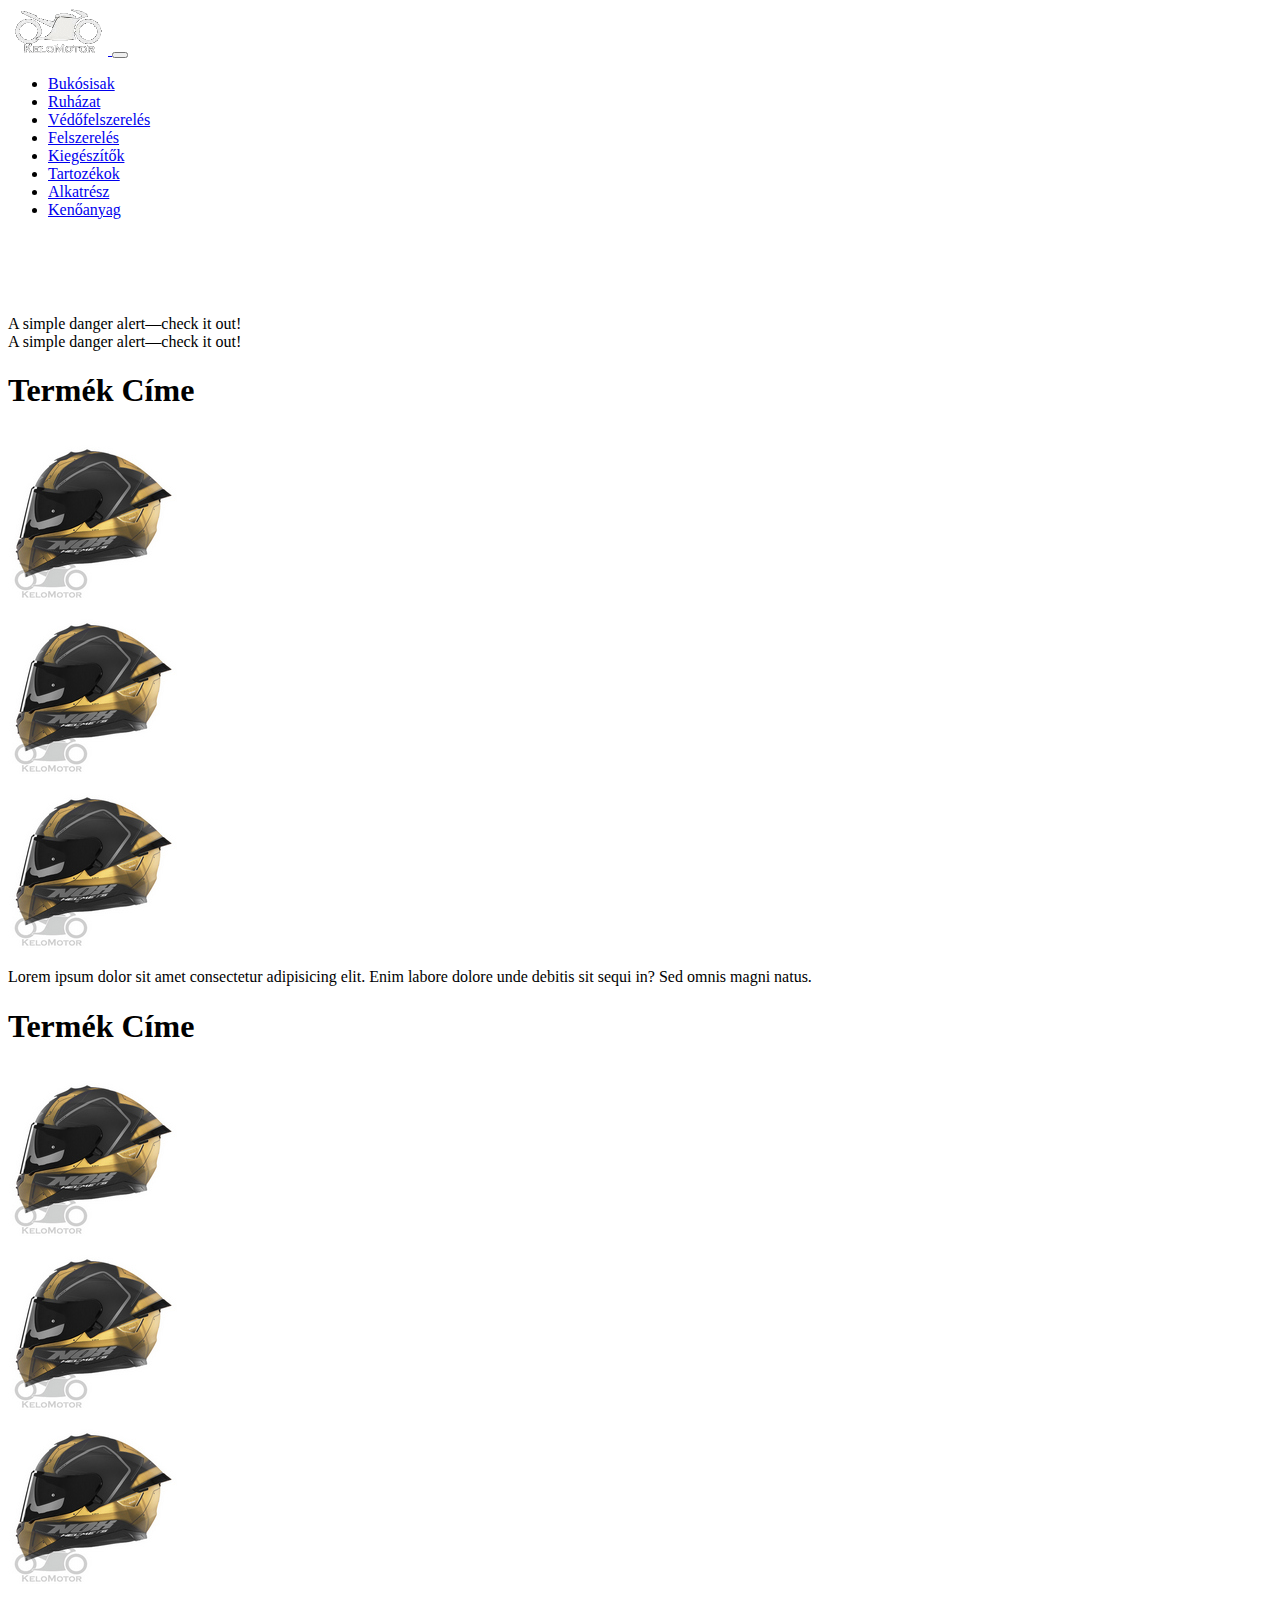
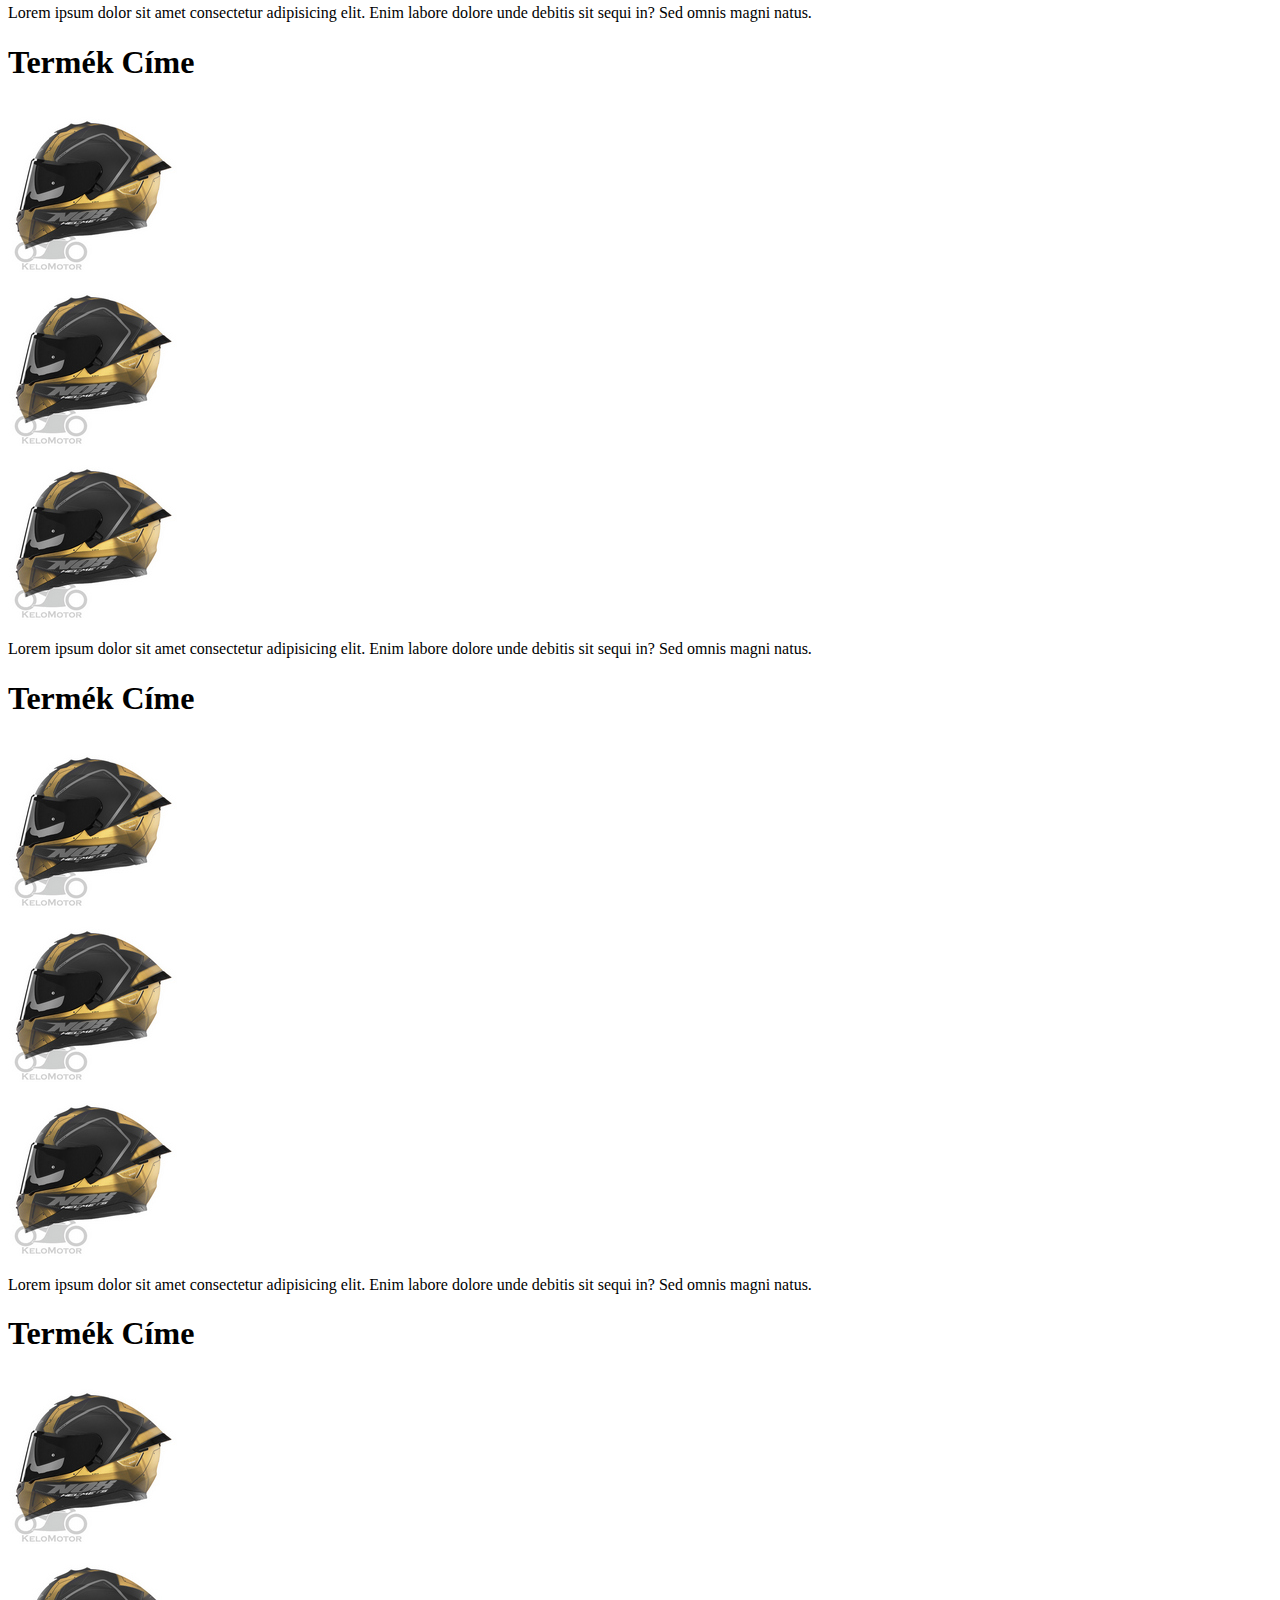
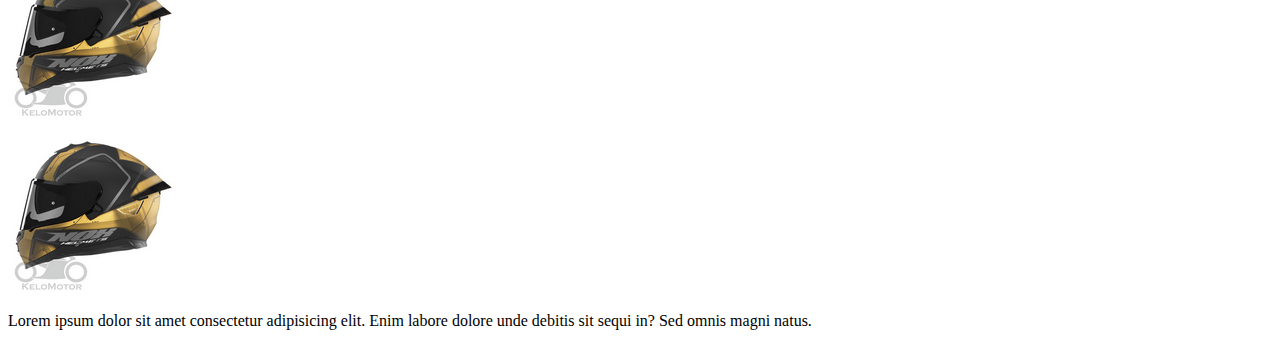
==== index.html @ cf8b1dfa "alert megadasa plusz igazitasok" ====
<!DOCTYPE html>
<html lang="hu">
<head>
    <meta charset="UTF-8">
    <meta http-equiv="X-UA-Compatible" content="IE=edge">
    <meta name="viewport" content="width=device-width, initial-scale=1.0">
    <title>Kravarik Ádám</title>
    <link href="https://cdn.jsdelivr.net/npm/bootstrap@5.1.3/dist/css/bootstrap.min.css" rel="stylesheet" integrity="sha384-1BmE4kWBq78iYhFldvKuhfTAU6auU8tT94WrHftjDbrCEXSU1oBoqyl2QvZ6jIW3" crossorigin="anonymous">
    <link rel="stylesheet" href="style.css">
</head>
<body class="bg-warning"> 
  <header class="fixed-top px-1 bg-warning">
    <nav class="navbar navbar-dark bg-dark mt-2 rounded-3 ms-auto me-auto">
      <div class="container-fluid">
        <a class="navbar-brand" href="index.html">
          <img src="img/kelo_logo.gif" alt="logo">
        </a>
        <button class="navbar-toggler" type="button" data-bs-toggle="collapse" data-bs-target="#navbarSupportedContent" aria-controls="navbarSupportedContent" aria-expanded="false" aria-label="Toggle navigation">
          <span class="navbar-toggler-icon"></span>
        </button>
        <div class="collapse navbar-collapse" id="navbarSupportedContent">
          <ul class="navbar-nav me-auto mb-2 mb-lg-0">
            <li class="nav-item">
              <a class="nav-link" href="#">Bukósisak</a>
            </li>
            <li class="nav-item">
              <a class="nav-link" href="#">Ruházat</a>
            </li>
            <li class="nav-item">
              <a class="nav-link" href="#">Védőfelszerelés</a>
            </li>
            <li class="nav-item">
              <a class="nav-link" href="#">Felszerelés</a>
            </li>
            <li class="nav-item">
              <a class="nav-link" href="#">Kiegészítők</a>
            </li>
            <li class="nav-item">
              <a class="nav-link" href="#">Tartozékok</a>
            </li>
            <li class="nav-item">
              <a class="nav-link" href="#">Alkatrész</a>
            </li>
            <li class="nav-item">
              <a class="nav-link" href="#">Kenőanyag</a>
            </li>
          </ul>
        </div>
      </div>
    </nav>
  </header>
    
  <section class="pt-10 pb-2">
    <div class="container">
                      <!-- Figyelmeztető Üzenet!  -->
      <div class="d-none ms-auto me-auto alert alert-danger text-center rounded-3 mt-3 py-5" role="alert">
        A simple danger alert—check it out!
      </div>
                      <!-- Figyelmeztető Üzenet!  -->
      <div class="d-none alert alert-warning text-center rounded-3 mt-3 py-5" role="alert">
        A simple danger alert—check it out!
      </div>
                      <!-- Fő doboz (cím/képek/leírás)!  -->
      <div class="row ms-auto me-auto bg-light mt-2 rounded-3">
        <div class="col-12 text-center">
          <h1 class="bg-warning rounded-3 mt-3 fs-4 py-1">Termék Címe</h1>
        </div>
        <div class="col text-center">
          <img class="img-fluid" src="img/n302s.jpg" alt="bukosisak">
        </div>
        <div class="col text-center">
          <img class="img-fluid" src="img/n302s.jpg" alt="bukosisak">
        </div>
        <div class="col text-center">
          <img class="img-fluid" src="img/n302s.jpg" alt="bukosisak">
        </div>
        <div class="col-12 text-center">
          <p class="bg-warning rounded-3 mt-3 fs-6 px-2 py-2">Lorem ipsum dolor sit amet consectetur adipisicing elit. Enim labore dolore unde debitis sit sequi in? Sed omnis magni natus.</p>
        </div>
      </div>

      <div class="row ms-auto me-auto bg-light mt-2 rounded-3">
        <div class="col-12 text-center">
          <h1 class="bg-warning rounded-3 mt-3 fs-4 py-1">Termék Címe</h1>
        </div>
        <div class="col text-center">
          <img class="img-fluid" src="img/n302s.jpg" alt="bukosisak">
        </div>
        <div class="col text-center">
          <img class="img-fluid" src="img/n302s.jpg" alt="bukosisak">
        </div>
        <div class="col text-center">
          <img class="img-fluid" src="img/n302s.jpg" alt="bukosisak">
        </div>
        <div class="col-12 text-center">
          <p class="bg-warning rounded-3 mt-3 fs-6 px-2 py-2">Lorem ipsum dolor sit amet consectetur adipisicing elit. Enim labore dolore unde debitis sit sequi in? Sed omnis magni natus.</p>
        </div>
      </div>

      <div class="row ms-auto me-auto bg-light mt-2 rounded-3">
        <div class="col-12 text-center">
          <h1 class="bg-warning rounded-3 mt-3 fs-4 py-1">Termék Címe</h1>
        </div>
        <div class="col text-center">
          <img class="img-fluid" src="img/n302s.jpg" alt="bukosisak">
        </div>
        <div class="col text-center">
          <img class="img-fluid" src="img/n302s.jpg" alt="bukosisak">
        </div>
        <div class="col text-center">
          <img class="img-fluid" src="img/n302s.jpg" alt="bukosisak">
        </div>
        <div class="col-12 text-center">
          <p class="bg-warning rounded-3 mt-3 fs-6 px-2 py-2">Lorem ipsum dolor sit amet consectetur adipisicing elit. Enim labore dolore unde debitis sit sequi in? Sed omnis magni natus.</p>
        </div>
      </div>

      <div class="row ms-auto me-auto bg-light mt-2 rounded-3">
        <div class="col-12 text-center">
          <h1 class="bg-warning rounded-3 mt-3 fs-4 py-1">Termék Címe</h1>
        </div>
        <div class="col text-center">
          <img class="img-fluid" src="img/n302s.jpg" alt="bukosisak">
        </div>
        <div class="col text-center">
          <img class="img-fluid" src="img/n302s.jpg" alt="bukosisak">
        </div>
        <div class="col text-center">
          <img class="img-fluid" src="img/n302s.jpg" alt="bukosisak">
        </div>
        <div class="col-12 text-center">
          <p class="bg-warning rounded-3 mt-3 fs-6 px-2 py-2">Lorem ipsum dolor sit amet consectetur adipisicing elit. Enim labore dolore unde debitis sit sequi in? Sed omnis magni natus.</p>
        </div>
      </div>

      <div class="row ms-auto me-auto bg-light mt-2 rounded-3">
        <div class="col-12 text-center">
          <h1 class="bg-warning rounded-3 mt-3 fs-4 py-1">Termék Címe</h1>
        </div>
        <div class="col text-center">
          <img class="img-fluid" src="img/n302s.jpg" alt="bukosisak">
        </div>
        <div class="col text-center">
          <img class="img-fluid" src="img/n302s.jpg" alt="bukosisak">
        </div>
        <div class="col text-center">
          <img class="img-fluid" src="img/n302s.jpg" alt="bukosisak">
        </div>
        <div class="col-12 text-center">
          <p class="bg-warning rounded-3 mt-3 fs-6 px-2 py-2">Lorem ipsum dolor sit amet consectetur adipisicing elit. Enim labore dolore unde debitis sit sequi in? Sed omnis magni natus.</p>
        </div>
      </div>


    </div>

  </section>
    
    




    <script src="https://cdn.jsdelivr.net/npm/bootstrap@5.1.3/dist/js/bootstrap.bundle.min.js" integrity="sha384-ka7Sk0Gln4gmtz2MlQnikT1wXgYsOg+OMhuP+IlRH9sENBO0LRn5q+8nbTov4+1p" crossorigin="anonymous"></script>
</body>
</html>
---- style.css ----
.navbar-brand img {
    width: 100px;
}
.pt-10 {
    padding-top: 80px;
}
nav, .container{
    max-width: 1200px;
}
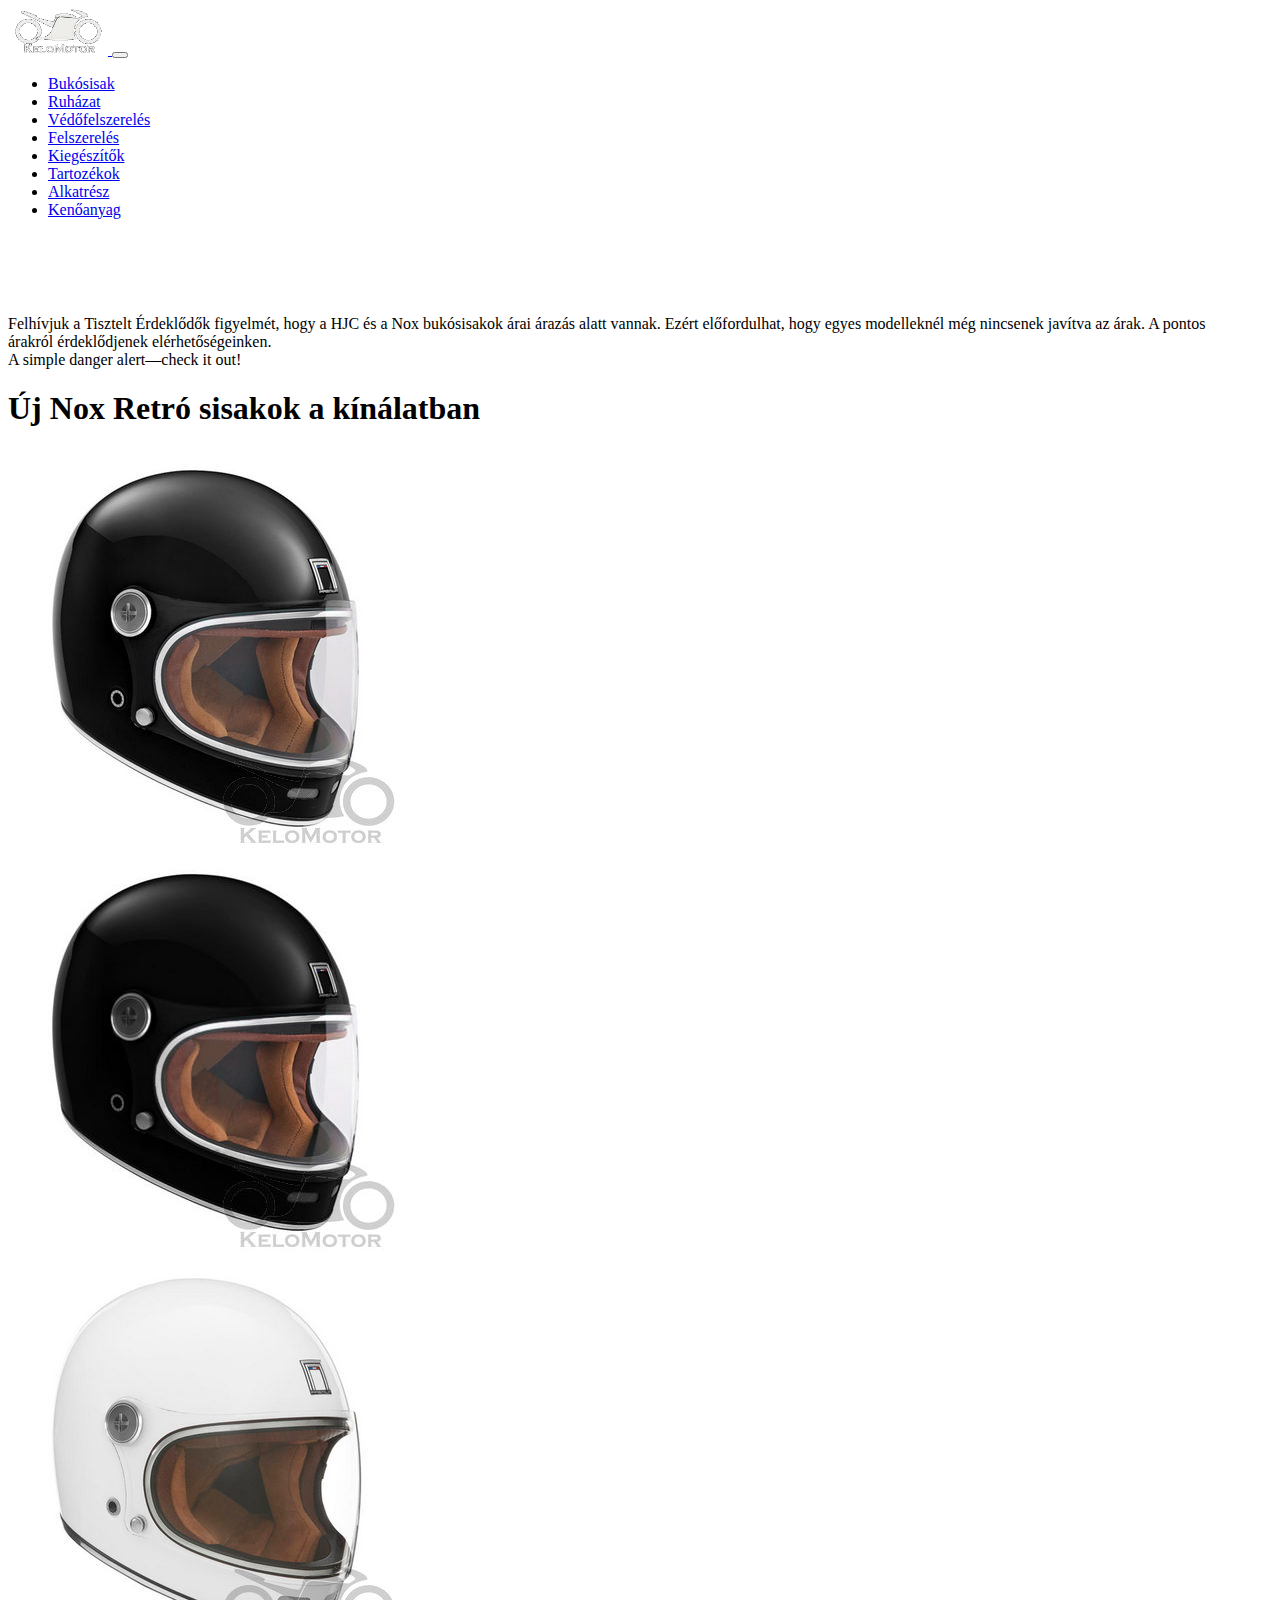
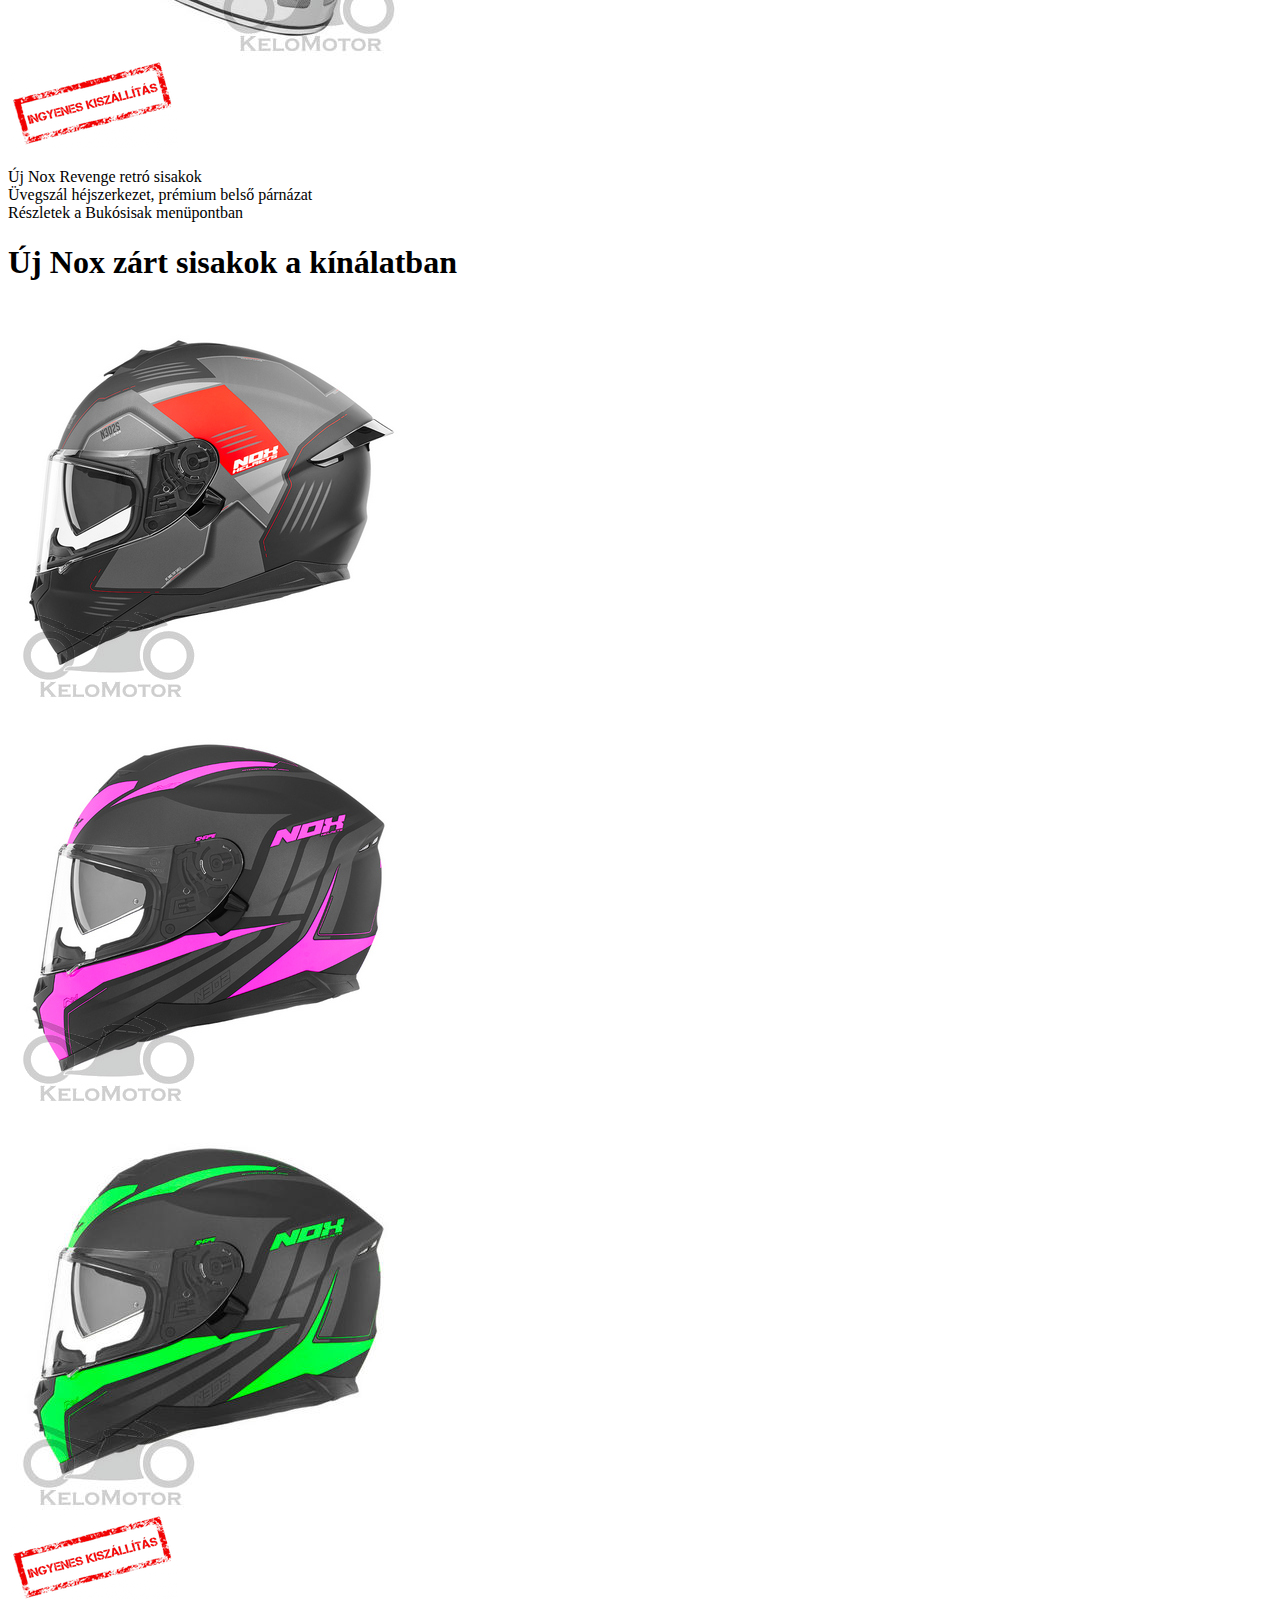
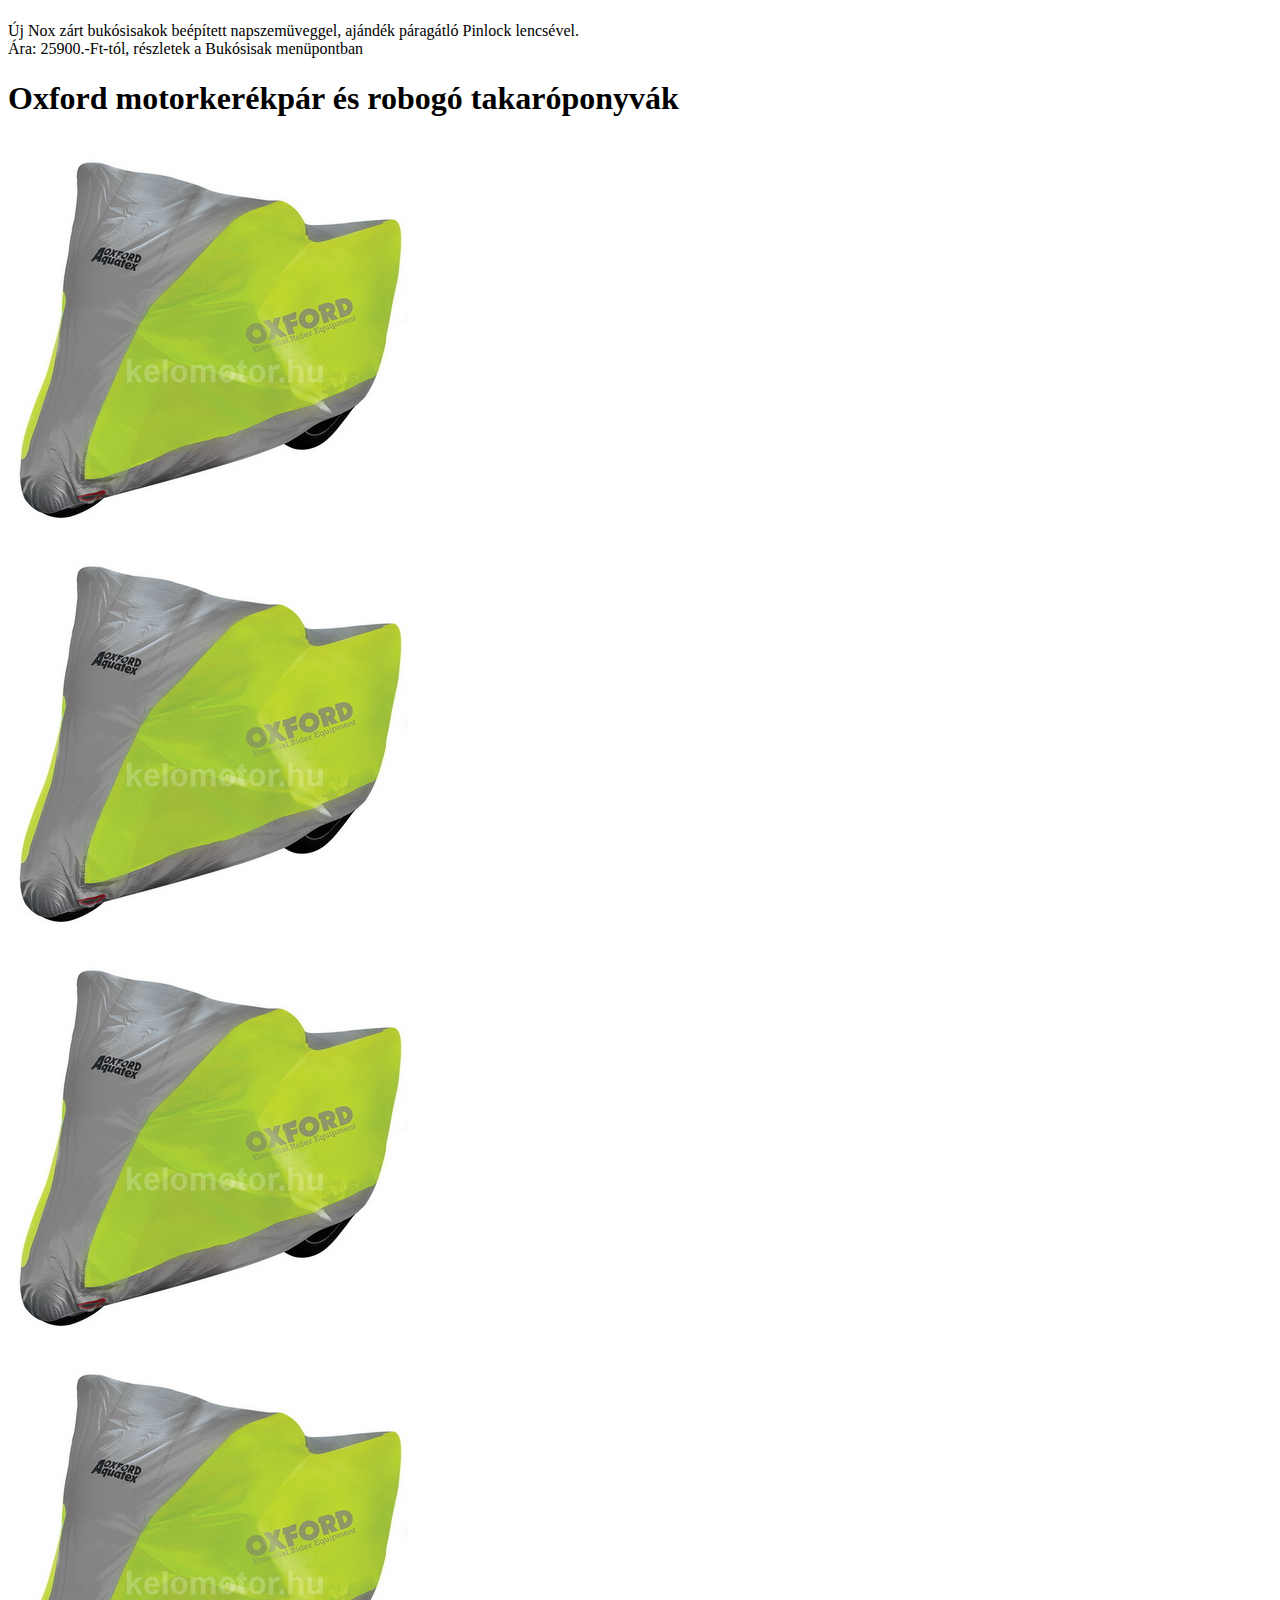
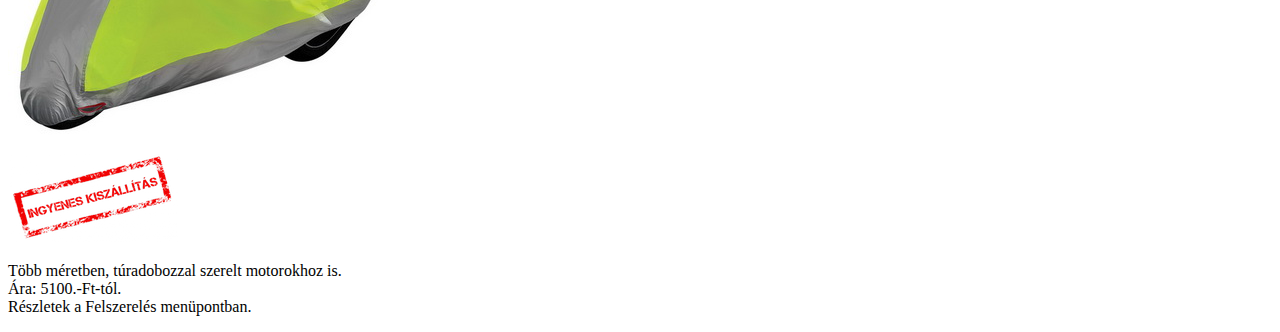
==== commit f1c81c20: "grides elosztás teszt" ====
--- a/index.html
+++ b/index.html
@@ -53,103 +53,93 @@
   <section class="pt-10 pb-2">
     <div class="container">
                       <!-- Figyelmeztető Üzenet!  -->
-      <div class="d-none ms-auto me-auto alert alert-danger text-center rounded-3 mt-3 py-5" role="alert">
-        A simple danger alert—check it out!
+      <div class="ms-auto me-auto alert alert-danger text-center rounded-3 mt-3 py-5 fw-bold" role="alert">
+        Felhívjuk a Tisztelt Érdeklődők figyelmét,
+        hogy a HJC és a Nox bukósisakok árai árazás alatt vannak.
+        Ezért előfordulhat, hogy egyes modelleknél még nincsenek javítva az árak.
+        A pontos árakról érdeklődjenek elérhetőségeinken.
       </div>
                       <!-- Figyelmeztető Üzenet!  -->
-      <div class="d-none alert alert-warning text-center rounded-3 mt-3 py-5" role="alert">
+      <div class="d-none alert alert-warning text-center rounded-3 mt-3 py-5 fw-bold" role="alert">
         A simple danger alert—check it out!
       </div>
                       <!-- Fő doboz (cím/képek/leírás)!  -->
       <div class="row ms-auto me-auto bg-light mt-2 rounded-3">
         <div class="col-12 text-center">
-          <h1 class="bg-warning rounded-3 mt-3 fs-4 py-1">Termék Címe</h1>
-        </div>
-        <div class="col text-center">
-          <img class="img-fluid" src="img/n302s.jpg" alt="bukosisak">
-        </div>
-        <div class="col text-center">
-          <img class="img-fluid" src="img/n302s.jpg" alt="bukosisak">
-        </div>
-        <div class="col text-center">
-          <img class="img-fluid" src="img/n302s.jpg" alt="bukosisak">
+          <h1 class="bg-warning rounded-3 mt-3 fs-4 py-1">Új Nox Retró sisakok a kínálatban</h1>
         </div>
         <div class="col-12 text-center">
-          <p class="bg-warning rounded-3 mt-3 fs-6 px-2 py-2">Lorem ipsum dolor sit amet consectetur adipisicing elit. Enim labore dolore unde debitis sit sequi in? Sed omnis magni natus.</p>
+          <img class="img-fluid" src="img/nox/revenge_400x400/revenge_black.jpg" alt="bukosisak">
+        </div>
+        <div class="col-12 text-center">
+          <img class="img-fluid" src="img/nox/revenge_400x400/revenge_matt_black.jpg" alt="bukosisak">
+        </div>
+        <div class="col-12 text-center">
+          <img class="img-fluid" src="img/nox/revenge_400x400/revenge_white.jpg" alt="bukosisak">
+        </div>
+        <div class="col-12 text-center">
+          <img class="img-fluid" src="img/ingyenes_szallitas_kicsi.png" alt="bukosisak">
+        </div>
+        <div class="col-12 text-center">
+          <p class="rounded-3 mt-3 fs-6 px-2 py-2">
+            Új Nox Revenge retró sisakok <br>
+            Üvegszál héjszerkezet, prémium belső párnázat <br>
+            Részletek a Bukósisak menüpontban</p>
         </div>
       </div>
 
       <div class="row ms-auto me-auto bg-light mt-2 rounded-3">
         <div class="col-12 text-center">
-          <h1 class="bg-warning rounded-3 mt-3 fs-4 py-1">Termék Címe</h1>
+          <h1 class="bg-warning rounded-3 mt-3 fs-4 py-1">Új Nox zárt sisakok a kínálatban</h1>
         </div>
         <div class="col text-center">
-          <img class="img-fluid" src="img/n302s.jpg" alt="bukosisak">
+          <img class="img-fluid" src="img/nox/302_400x400/n302s_torque_rouge.jpg" alt="bukosisak">
         </div>
         <div class="col text-center">
-          <img class="img-fluid" src="img/n302s.jpg" alt="bukosisak">
+          <img class="img-fluid" src="img/nox/302_400x400/n302_shape_pink.jpg" alt="bukosisak">
         </div>
         <div class="col text-center">
-          <img class="img-fluid" src="img/n302s.jpg" alt="bukosisak">
+          <img class="img-fluid" src="img/nox/302_400x400/n302_shape_vert.jpg" alt="bukosisak">
         </div>
         <div class="col-12 text-center">
-          <p class="bg-warning rounded-3 mt-3 fs-6 px-2 py-2">Lorem ipsum dolor sit amet consectetur adipisicing elit. Enim labore dolore unde debitis sit sequi in? Sed omnis magni natus.</p>
+          <img class="img-fluid" src="img/ingyenes_szallitas_kicsi.png" alt="bukosisak">
+        </div>
+        <div class="col-12 text-center">
+          <p class="rounded-3 mt-3 fs-6 px-2 py-2">
+            Új Nox zárt bukósisakok beépített napszemüveggel, ajándék páragátló Pinlock lencsével. <br>
+            Ára: 25900.-Ft-tól, részletek a Bukósisak menüpontban</p>
         </div>
       </div>
 
       <div class="row ms-auto me-auto bg-light mt-2 rounded-3">
         <div class="col-12 text-center">
-          <h1 class="bg-warning rounded-3 mt-3 fs-4 py-1">Termék Címe</h1>
+          <h1 class="bg-warning rounded-3 mt-3 fs-4 py-1">Oxford motorkerékpár és robogó takaróponyvák</h1>
         </div>
-        <div class="col text-center">
-          <img class="img-fluid" src="img/n302s.jpg" alt="bukosisak">
+        <div class="col-6 text-center">
+          <img class="img-fluid" src="img/oxford_motorponyva_fluor_cv220.jpg" alt="bukosisak">
         </div>
-        <div class="col text-center">
-          <img class="img-fluid" src="img/n302s.jpg" alt="bukosisak">
+        <div class="col-6 text-center">
+          <img class="img-fluid" src="img/oxford_motorponyva_fluor_cv220.jpg" alt="bukosisak">
         </div>
-        <div class="col text-center">
-          <img class="img-fluid" src="img/n302s.jpg" alt="bukosisak">
+        <div class="col-6 text-center">
+          <img class="img-fluid" src="img/oxford_motorponyva_fluor_cv220.jpg" alt="bukosisak">
+        </div>
+        <div class="col-6 text-center">
+          <img class="img-fluid" src="img/oxford_motorponyva_fluor_cv220.jpg" alt="bukosisak">
         </div>
         <div class="col-12 text-center">
-          <p class="bg-warning rounded-3 mt-3 fs-6 px-2 py-2">Lorem ipsum dolor sit amet consectetur adipisicing elit. Enim labore dolore unde debitis sit sequi in? Sed omnis magni natus.</p>
+          <img class="img-fluid" src="img/ingyenes_szallitas_kicsi.png" alt="bukosisak">
+        </div>
+        <div class="col-12 text-center">
+          <p class="rounded-3 mt-3 fs-6 px-2 py-2">
+            Több méretben, túradobozzal szerelt motorokhoz is. <br>
+            Ára: 5100.-Ft-tól. <br>
+            Részletek a Felszerelés menüpontban.
+          </p>
         </div>
       </div>
 
-      <div class="row ms-auto me-auto bg-light mt-2 rounded-3">
-        <div class="col-12 text-center">
-          <h1 class="bg-warning rounded-3 mt-3 fs-4 py-1">Termék Címe</h1>
-        </div>
-        <div class="col text-center">
-          <img class="img-fluid" src="img/n302s.jpg" alt="bukosisak">
-        </div>
-        <div class="col text-center">
-          <img class="img-fluid" src="img/n302s.jpg" alt="bukosisak">
-        </div>
-        <div class="col text-center">
-          <img class="img-fluid" src="img/n302s.jpg" alt="bukosisak">
-        </div>
-        <div class="col-12 text-center">
-          <p class="bg-warning rounded-3 mt-3 fs-6 px-2 py-2">Lorem ipsum dolor sit amet consectetur adipisicing elit. Enim labore dolore unde debitis sit sequi in? Sed omnis magni natus.</p>
-        </div>
-      </div>
-
-      <div class="row ms-auto me-auto bg-light mt-2 rounded-3">
-        <div class="col-12 text-center">
-          <h1 class="bg-warning rounded-3 mt-3 fs-4 py-1">Termék Címe</h1>
-        </div>
-        <div class="col text-center">
-          <img class="img-fluid" src="img/n302s.jpg" alt="bukosisak">
-        </div>
-        <div class="col text-center">
-          <img class="img-fluid" src="img/n302s.jpg" alt="bukosisak">
-        </div>
-        <div class="col text-center">
-          <img class="img-fluid" src="img/n302s.jpg" alt="bukosisak">
-        </div>
-        <div class="col-12 text-center">
-          <p class="bg-warning rounded-3 mt-3 fs-6 px-2 py-2">Lorem ipsum dolor sit amet consectetur adipisicing elit. Enim labore dolore unde debitis sit sequi in? Sed omnis magni natus.</p>
-        </div>
-      </div>
+      
 
 
     </div>
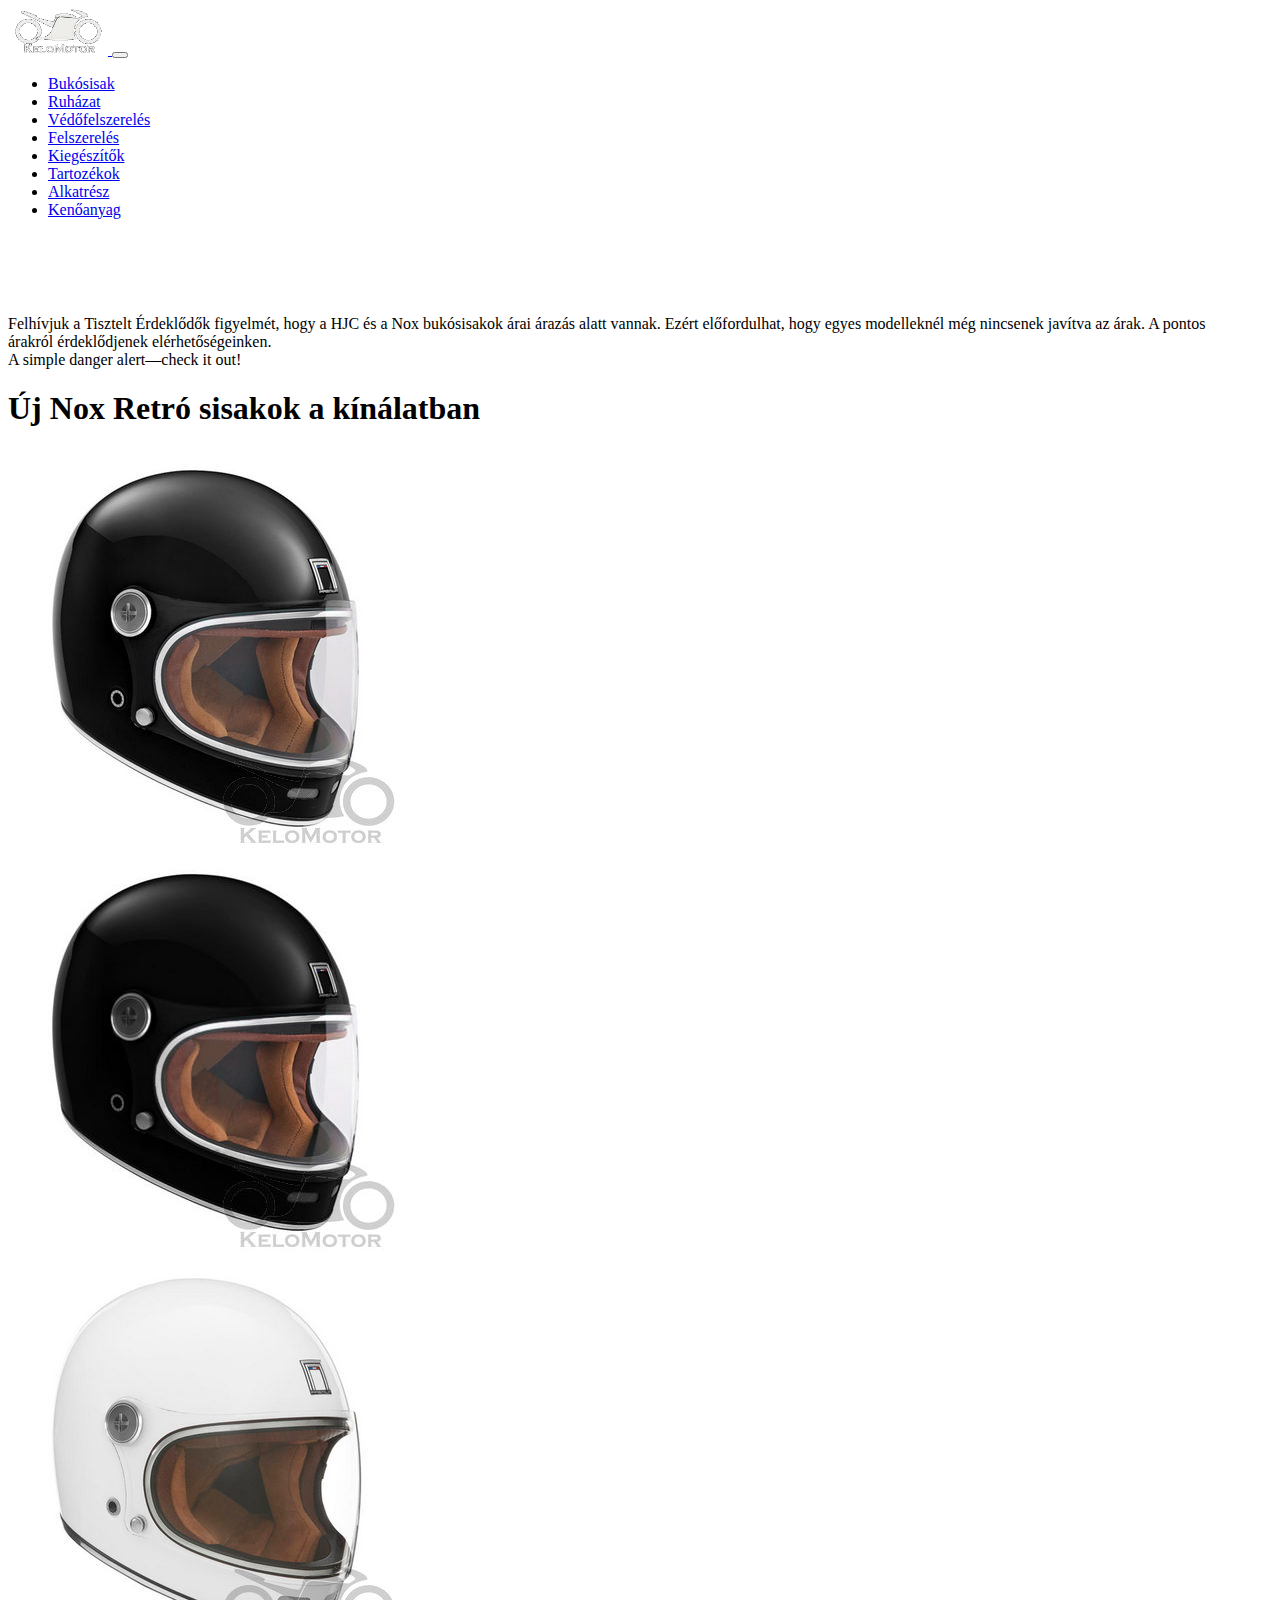
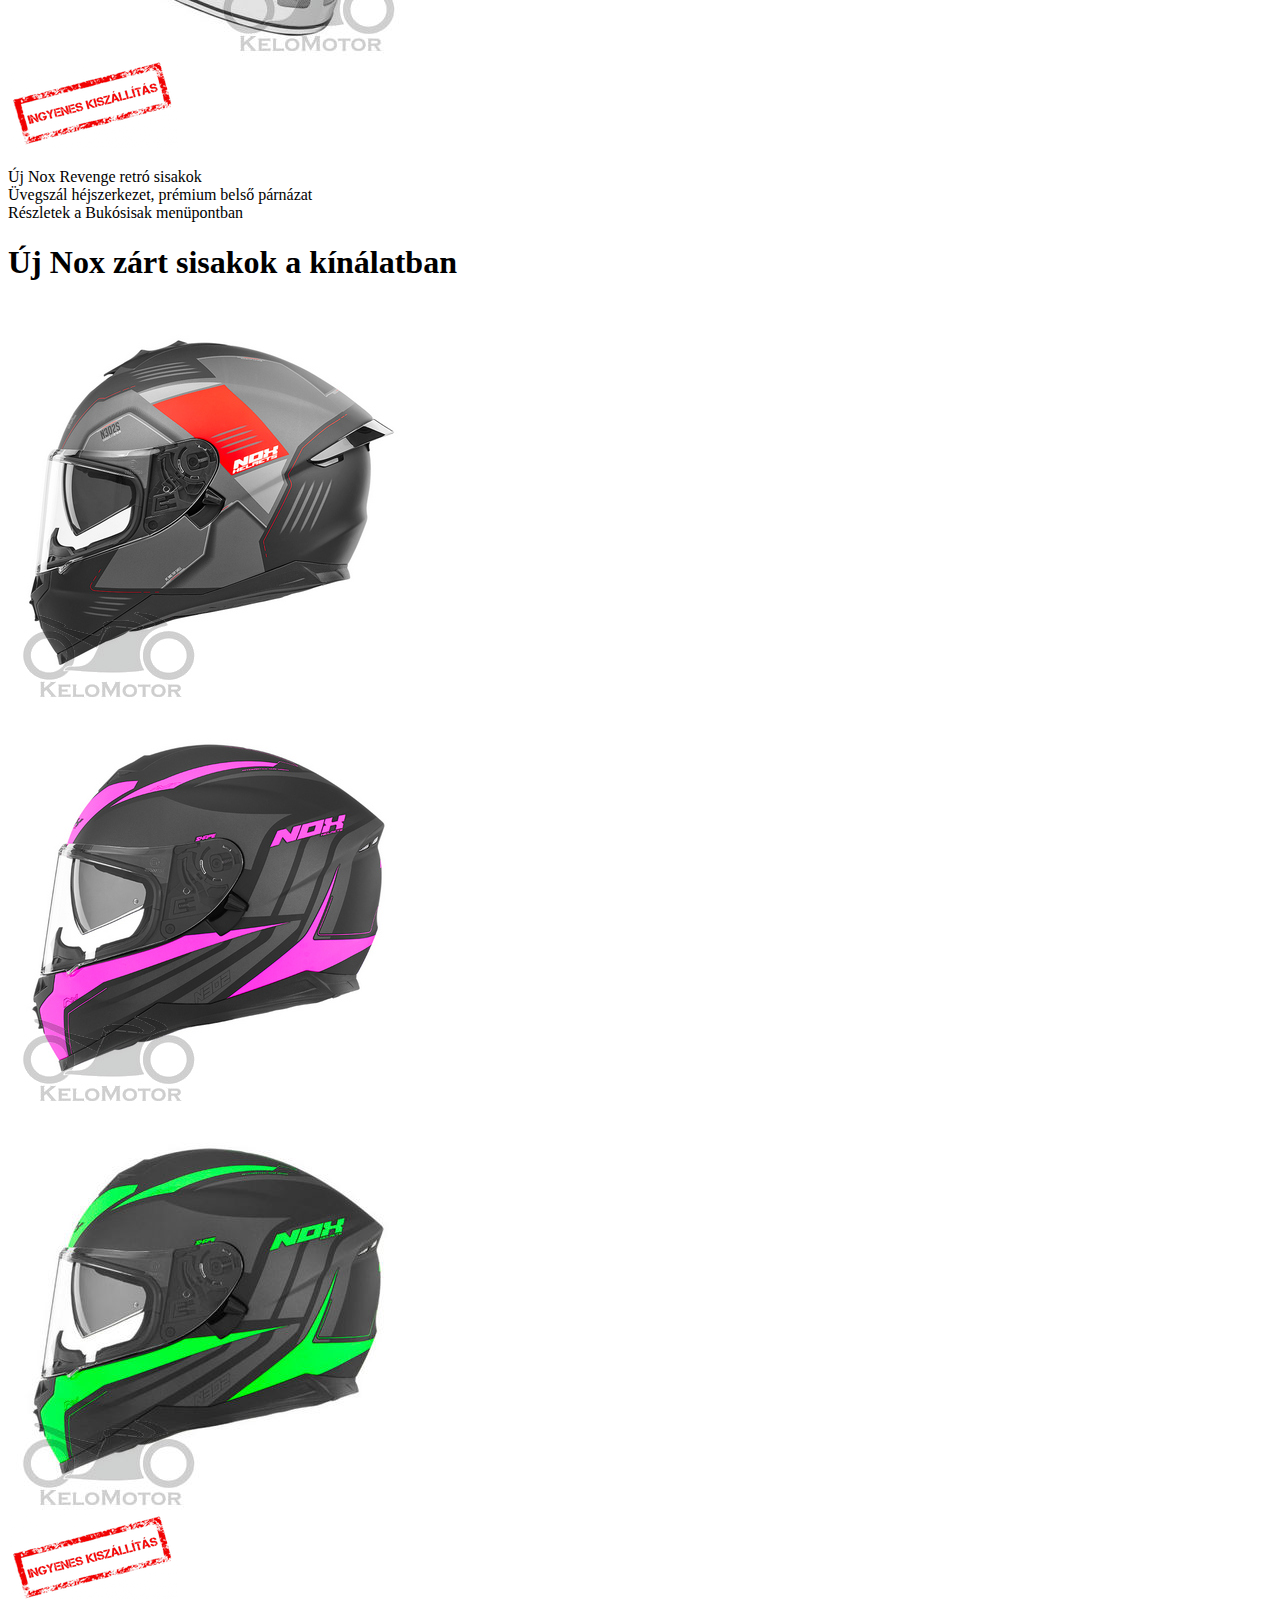
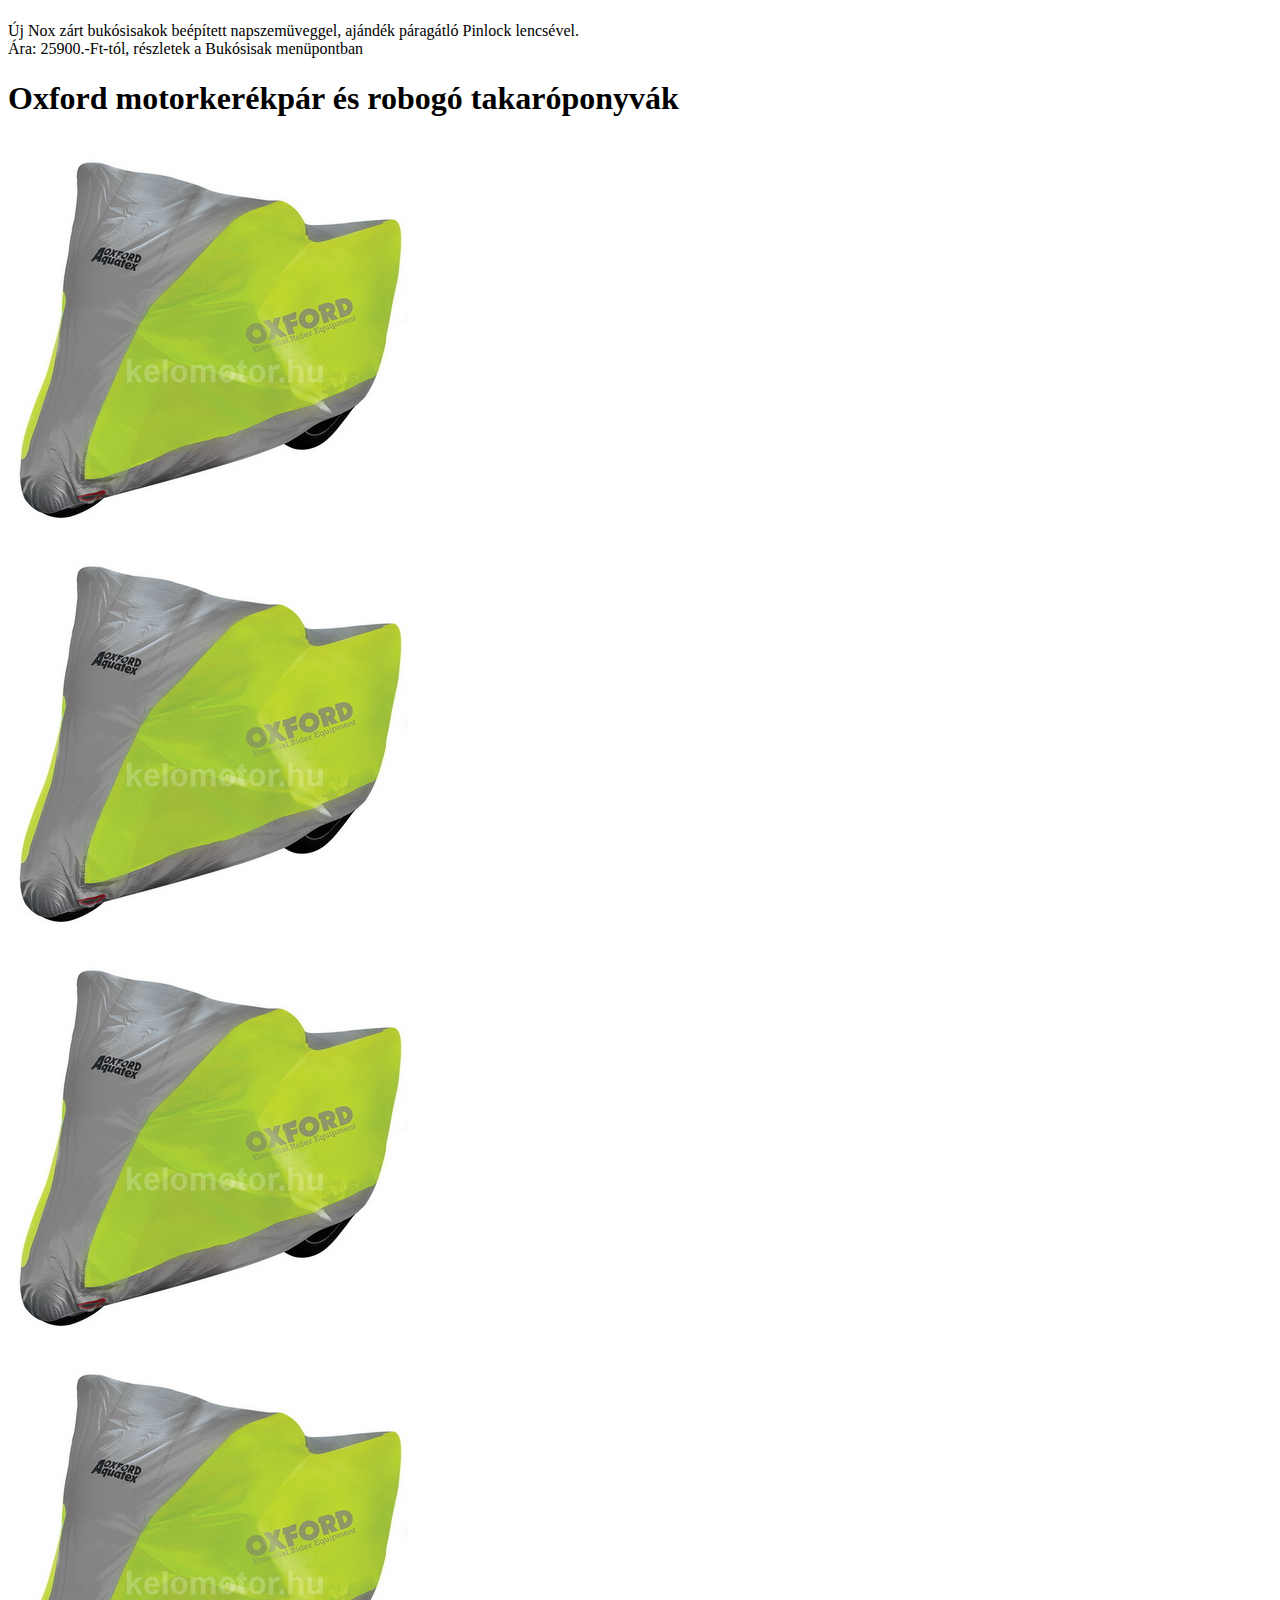
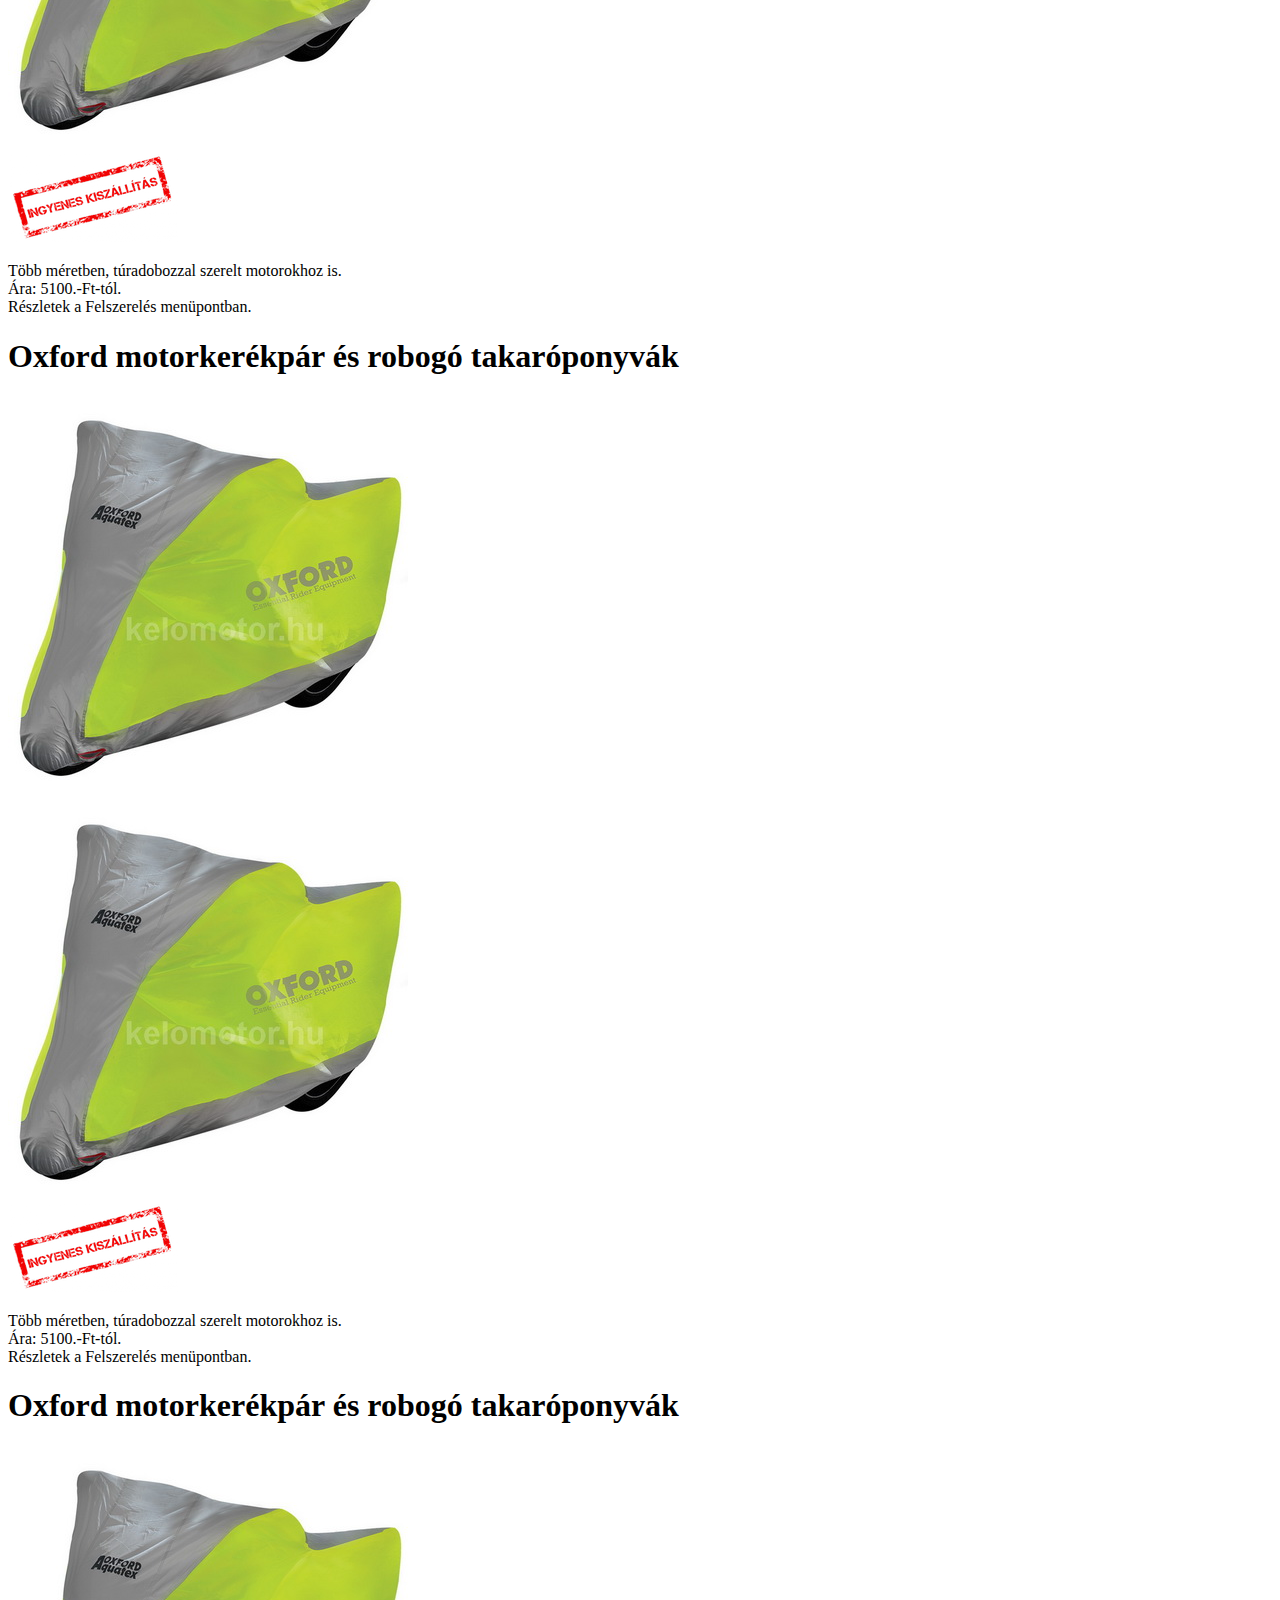
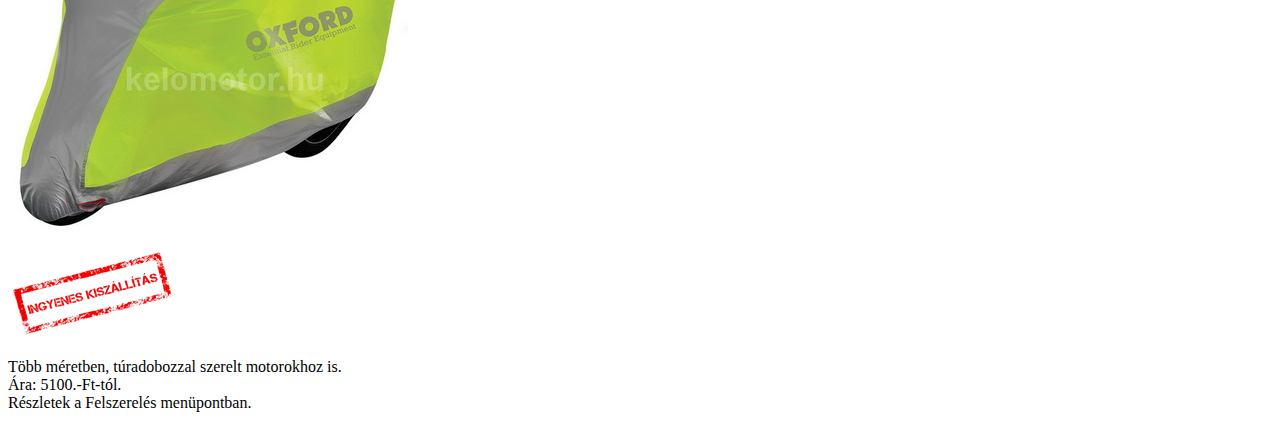
==== commit 1cd99674: "grid teszt2" ====
--- a/index.html
+++ b/index.html
@@ -139,6 +139,48 @@
         </div>
       </div>
 
+      <div class="row ms-auto me-auto bg-light mt-2 rounded-3">
+        <div class="col-12 text-center">
+          <h1 class="bg-warning rounded-3 mt-3 fs-4 py-1">Oxford motorkerékpár és robogó takaróponyvák</h1>
+        </div>
+        <div class="col-6 text-center">
+          <img class="img-fluid" src="img/oxford_motorponyva_fluor_cv220.jpg" alt="bukosisak">
+        </div>
+        <div class="col-6 text-center">
+          <img class="img-fluid" src="img/oxford_motorponyva_fluor_cv220.jpg" alt="bukosisak">
+        </div>
+        <div class="col-12 text-center">
+          <img class="img-fluid" src="img/ingyenes_szallitas_kicsi.png" alt="bukosisak">
+        </div>
+        <div class="col-12 text-center">
+          <p class="rounded-3 mt-3 fs-6 px-2 py-2">
+            Több méretben, túradobozzal szerelt motorokhoz is. <br>
+            Ára: 5100.-Ft-tól. <br>
+            Részletek a Felszerelés menüpontban.
+          </p>
+        </div>
+      </div>
+
+      <div class="row ms-auto me-auto bg-light mt-2 rounded-3">
+        <div class="col-12 text-center">
+          <h1 class="bg-warning rounded-3 mt-3 fs-4 py-1">Oxford motorkerékpár és robogó takaróponyvák</h1>
+        </div>
+        <div class="col-12 text-center">
+          <img class="img-fluid" src="img/oxford_motorponyva_fluor_cv220.jpg" alt="bukosisak">
+        </div>
+        <div class="col-12 text-center">
+          <img class="img-fluid" src="img/ingyenes_szallitas_kicsi.png" alt="bukosisak">
+        </div>
+        <div class="col-12 text-center">
+          <p class="rounded-3 mt-3 fs-6 px-2 py-2">
+            Több méretben, túradobozzal szerelt motorokhoz is. <br>
+            Ára: 5100.-Ft-tól. <br>
+            Részletek a Felszerelés menüpontban.
+          </p>
+        </div>
+      </div>
+
+
       
 
 
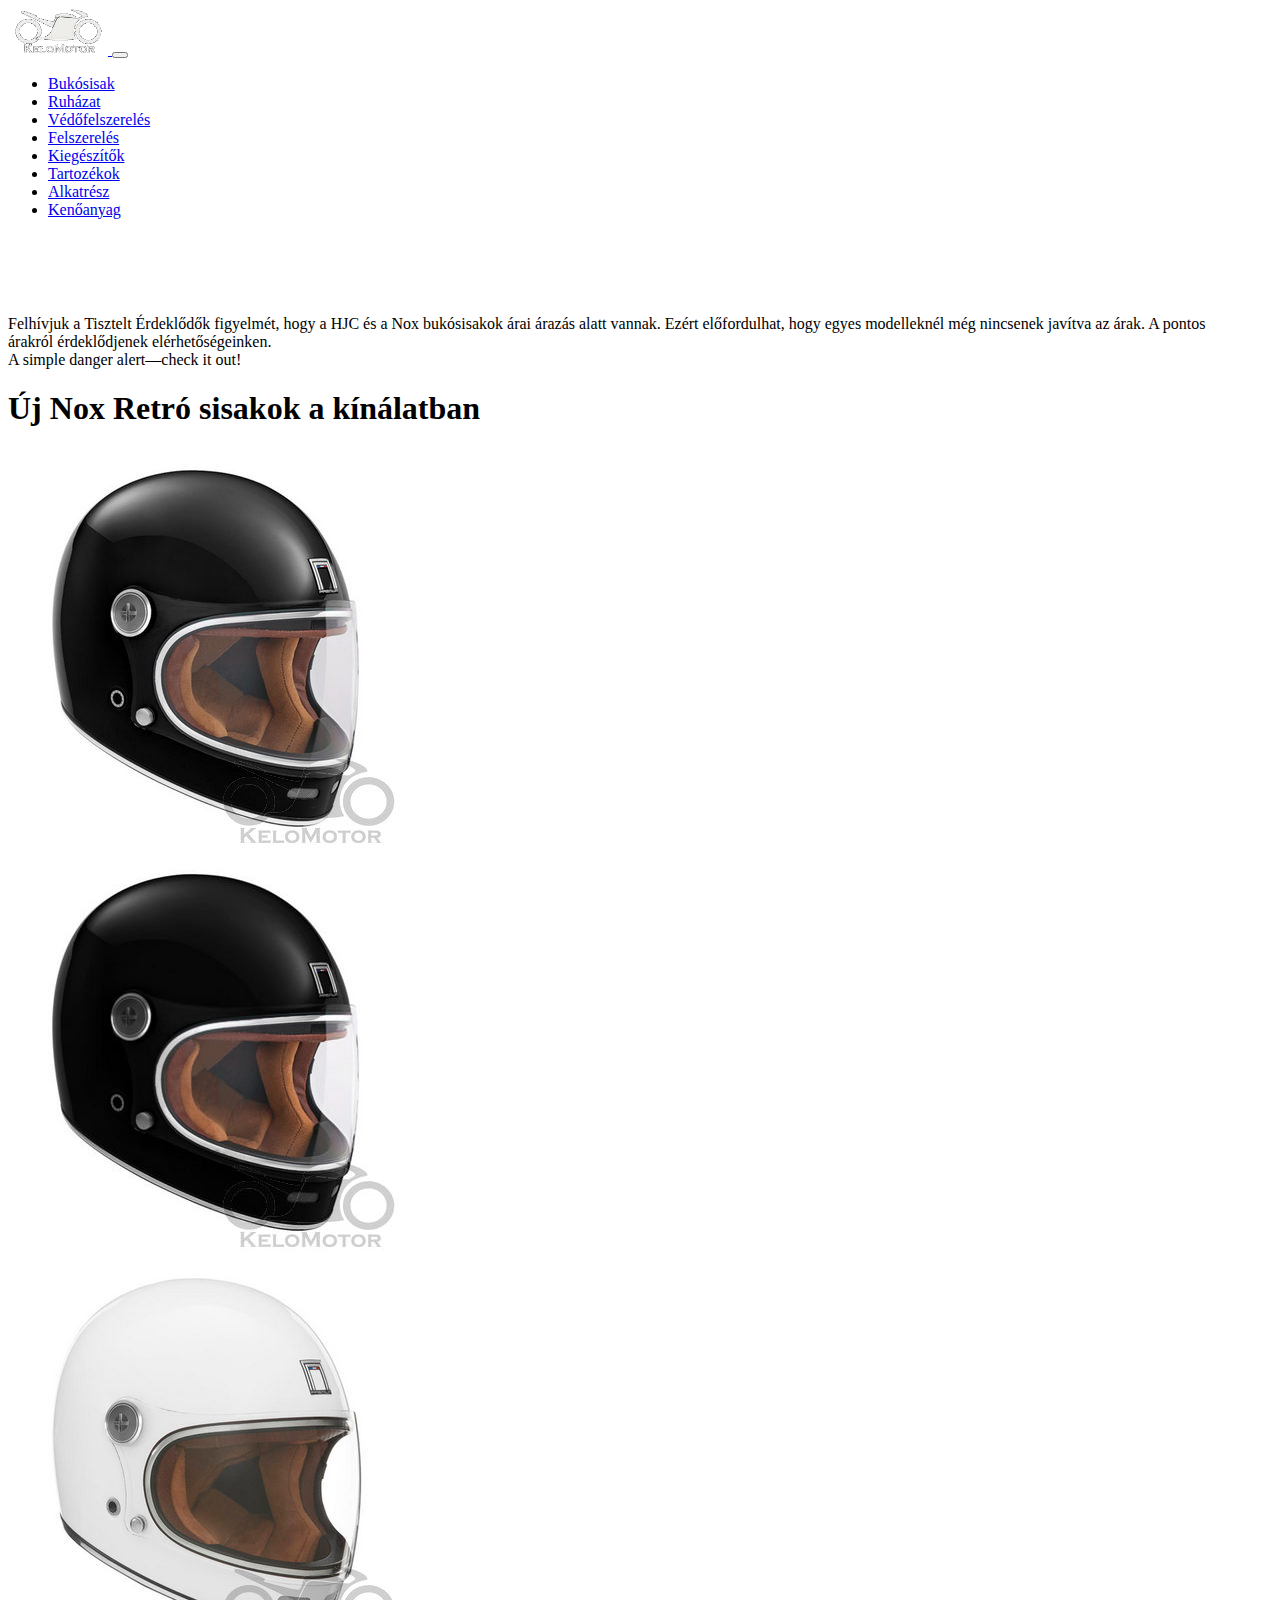
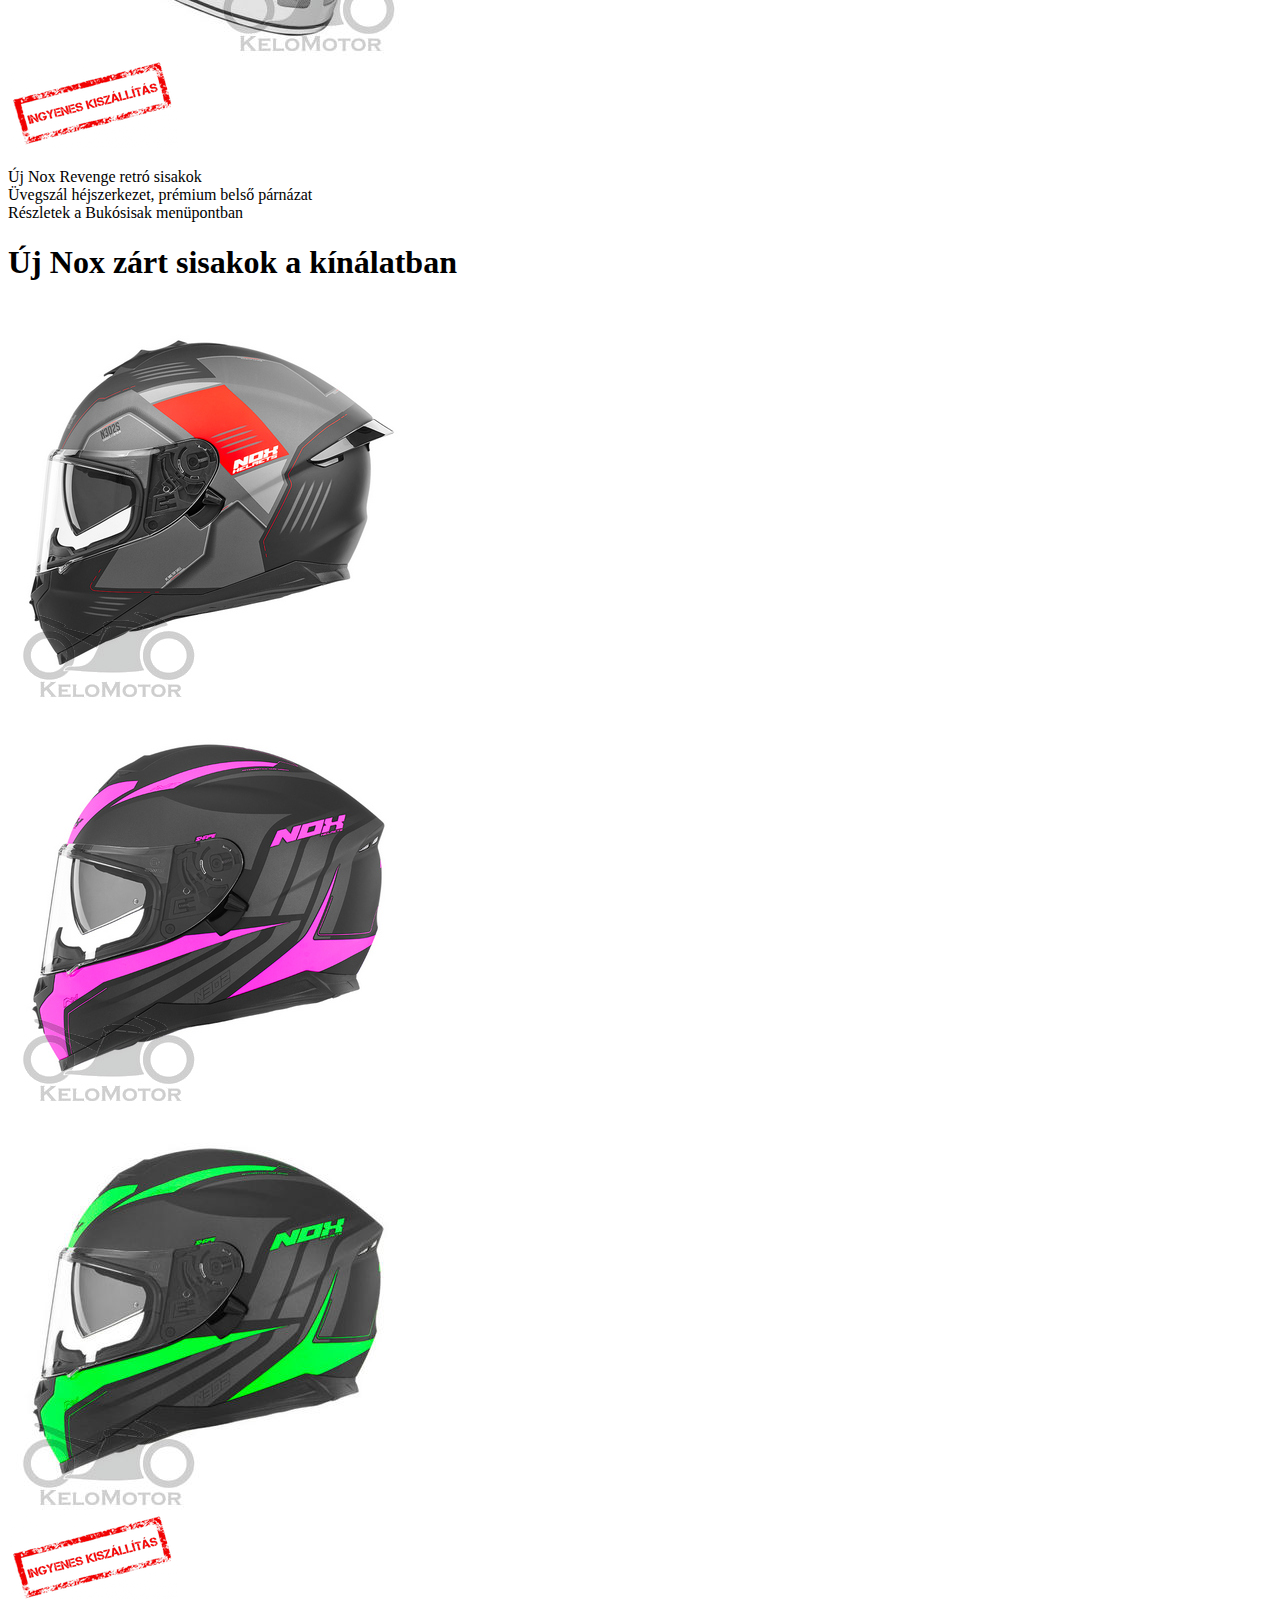
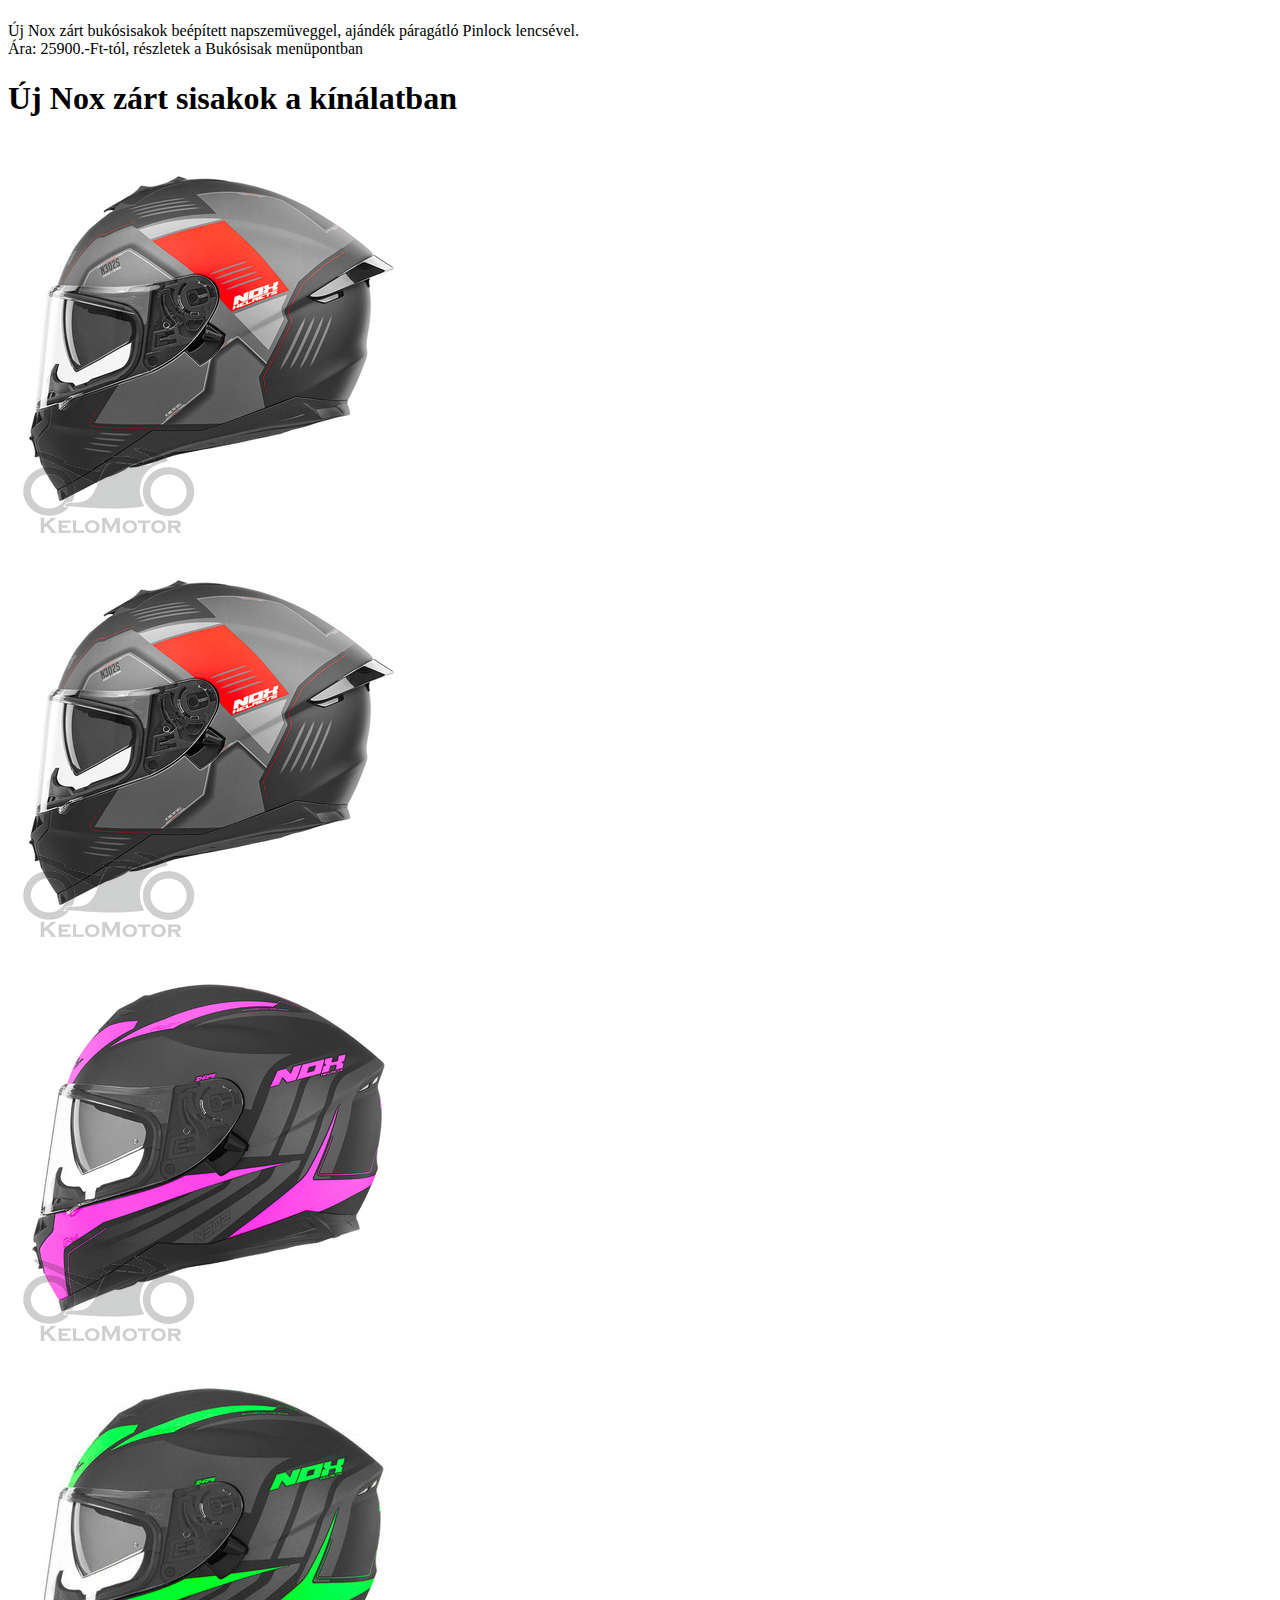
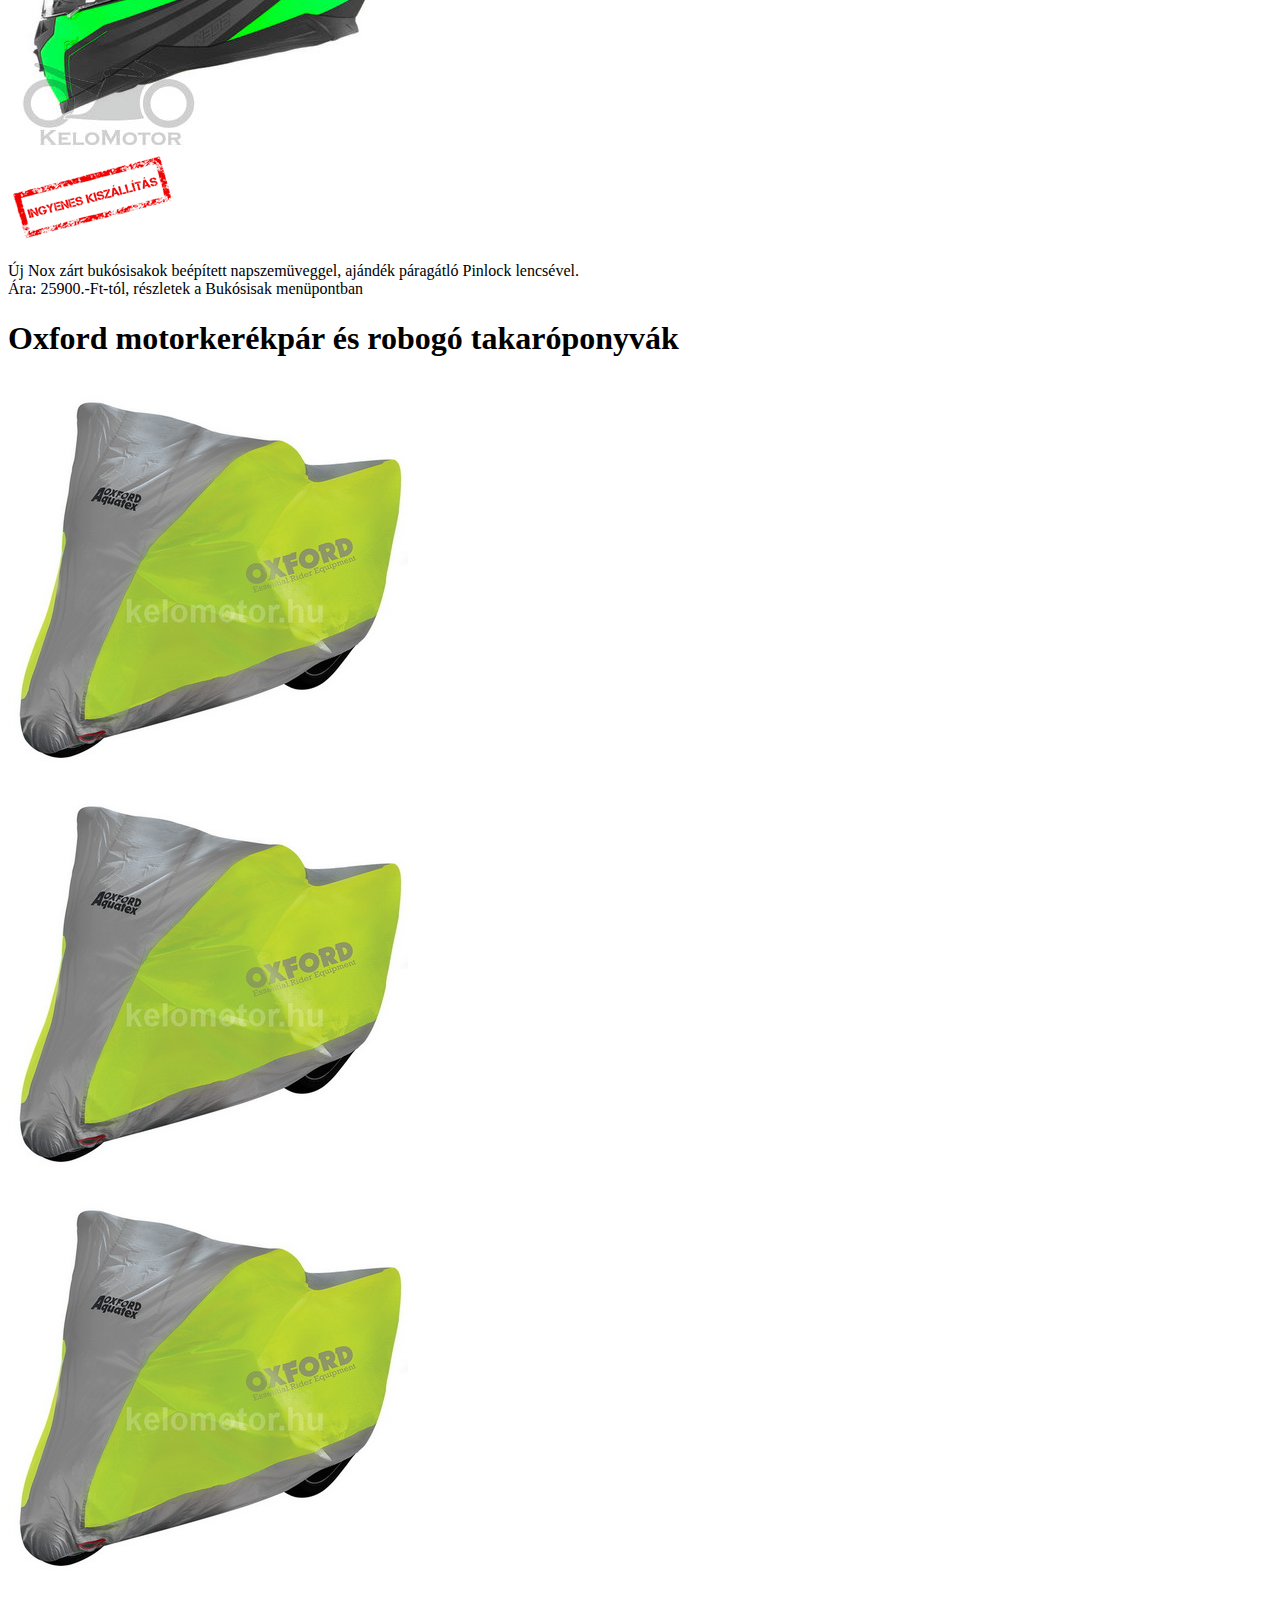
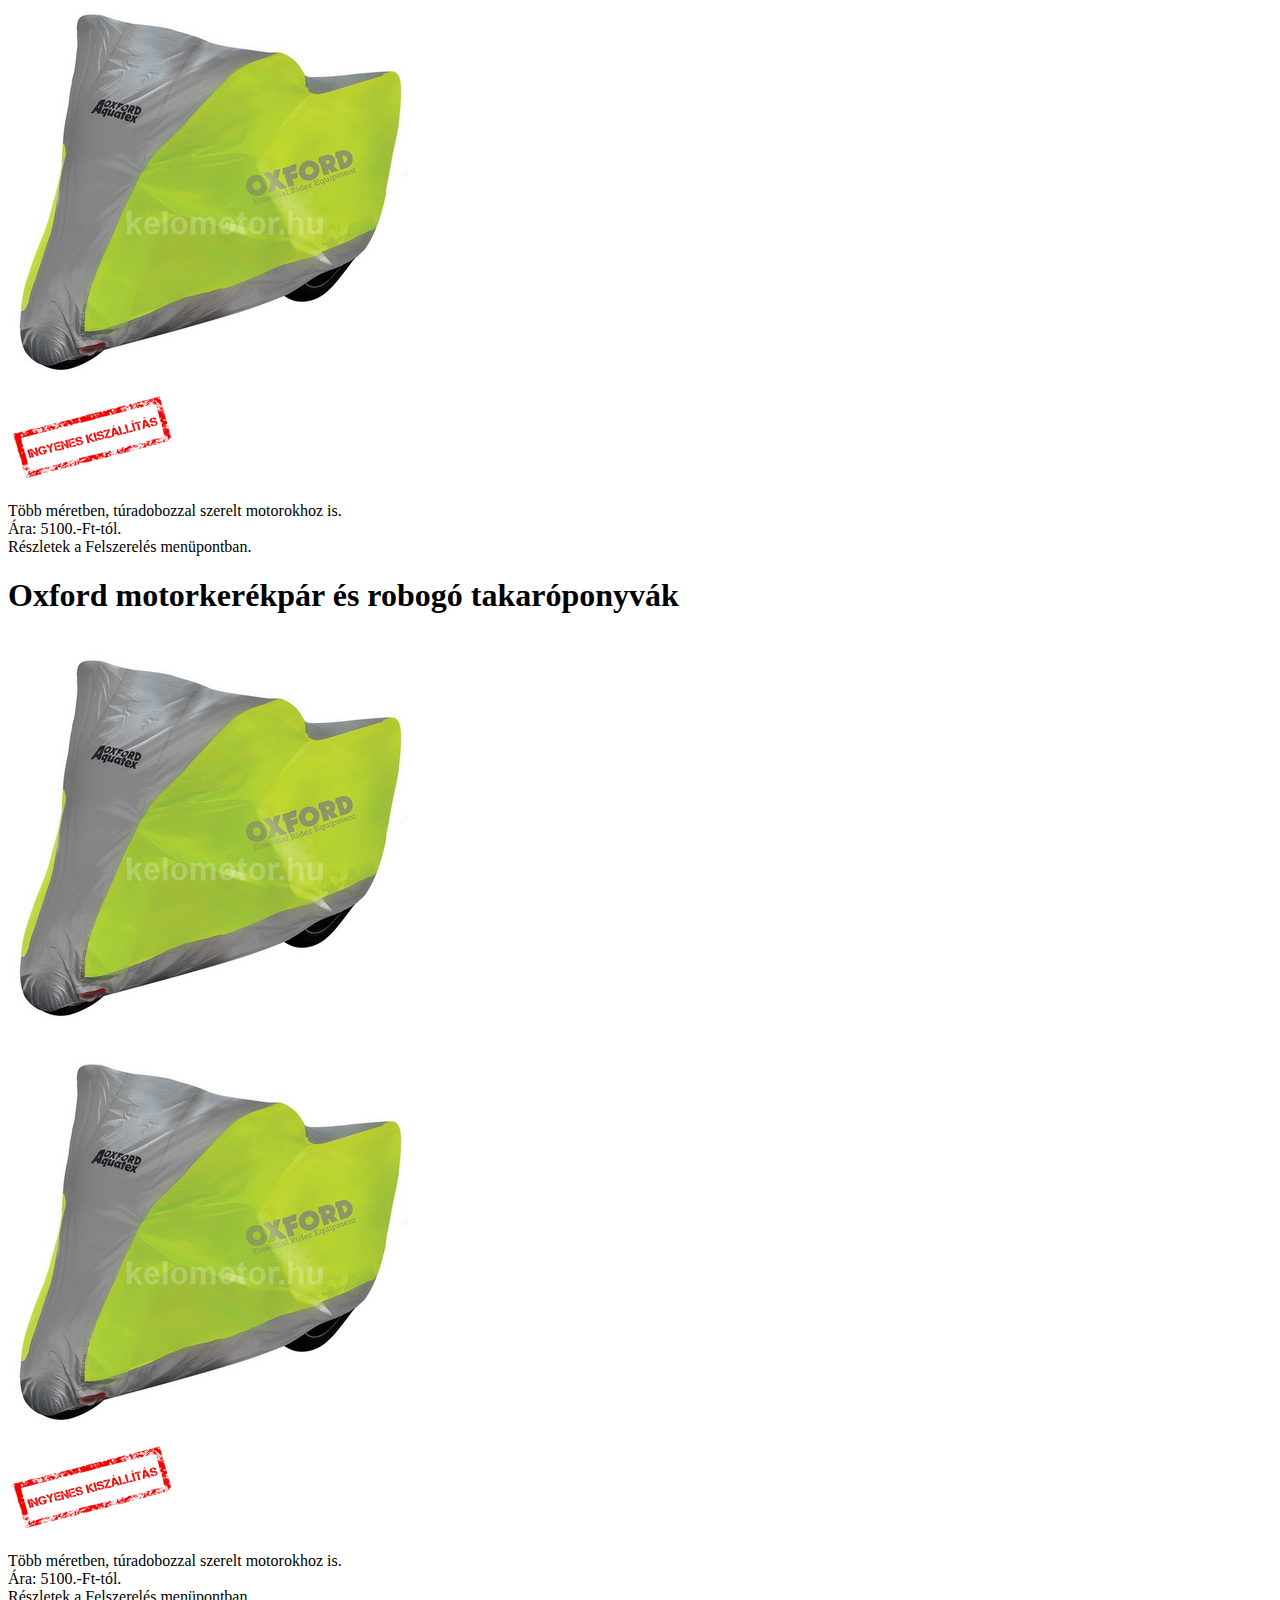
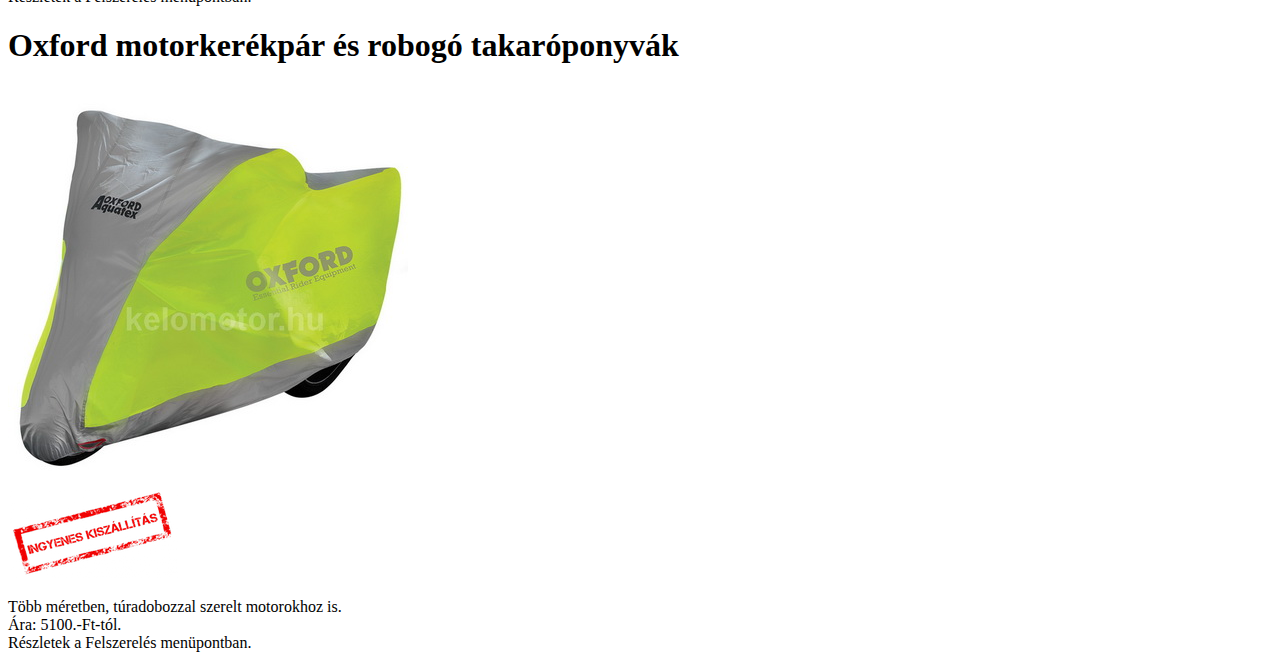
==== commit 2690a238: "grid teszt" ====
--- a/index.html
+++ b/index.html
@@ -113,6 +113,32 @@
 
       <div class="row ms-auto me-auto bg-light mt-2 rounded-3">
         <div class="col-12 text-center">
+          <h1 class="bg-warning rounded-3 mt-3 fs-4 py-1">Új Nox zárt sisakok a kínálatban</h1>
+        </div>
+        <div class="col-12 text-center">
+          <img class="img-fluid" src="img/nox/302_400x400/n302s_torque_rouge.jpg" alt="bukosisak">
+        </div>
+        <div class="col text-center">
+          <img class="img-fluid" src="img/nox/302_400x400/n302s_torque_rouge.jpg" alt="bukosisak">
+        </div>
+        <div class="col text-center">
+          <img class="img-fluid" src="img/nox/302_400x400/n302_shape_pink.jpg" alt="bukosisak">
+        </div>
+        <div class="col text-center">
+          <img class="img-fluid" src="img/nox/302_400x400/n302_shape_vert.jpg" alt="bukosisak">
+        </div>
+        <div class="col-12 text-center">
+          <img class="img-fluid" src="img/ingyenes_szallitas_kicsi.png" alt="bukosisak">
+        </div>
+        <div class="col-12 text-center">
+          <p class="rounded-3 mt-3 fs-6 px-2 py-2">
+            Új Nox zárt bukósisakok beépített napszemüveggel, ajándék páragátló Pinlock lencsével. <br>
+            Ára: 25900.-Ft-tól, részletek a Bukósisak menüpontban</p>
+        </div>
+      </div>
+
+      <div class="row ms-auto me-auto bg-light mt-2 rounded-3">
+        <div class="col-12 text-center">
           <h1 class="bg-warning rounded-3 mt-3 fs-4 py-1">Oxford motorkerékpár és robogó takaróponyvák</h1>
         </div>
         <div class="col-6 text-center">
@@ -179,6 +205,7 @@
           </p>
         </div>
       </div>
+      
 
 
       
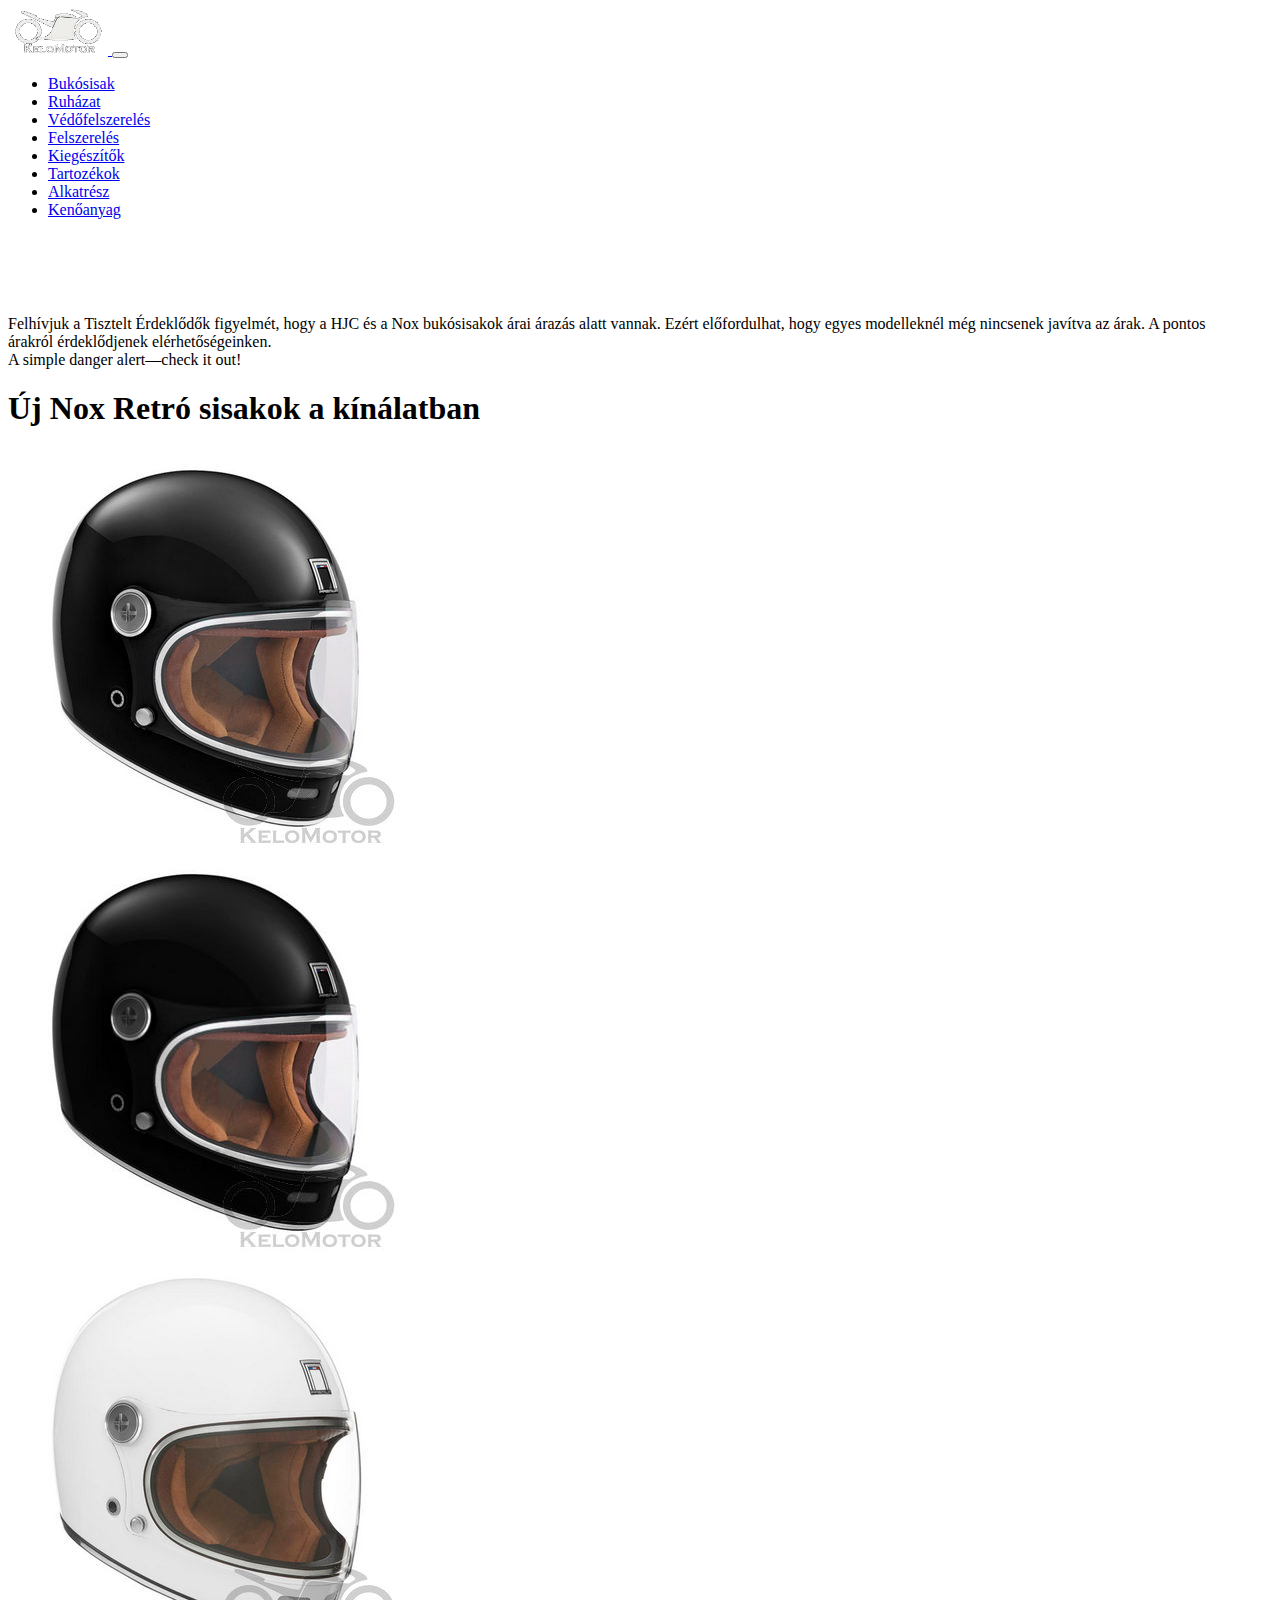
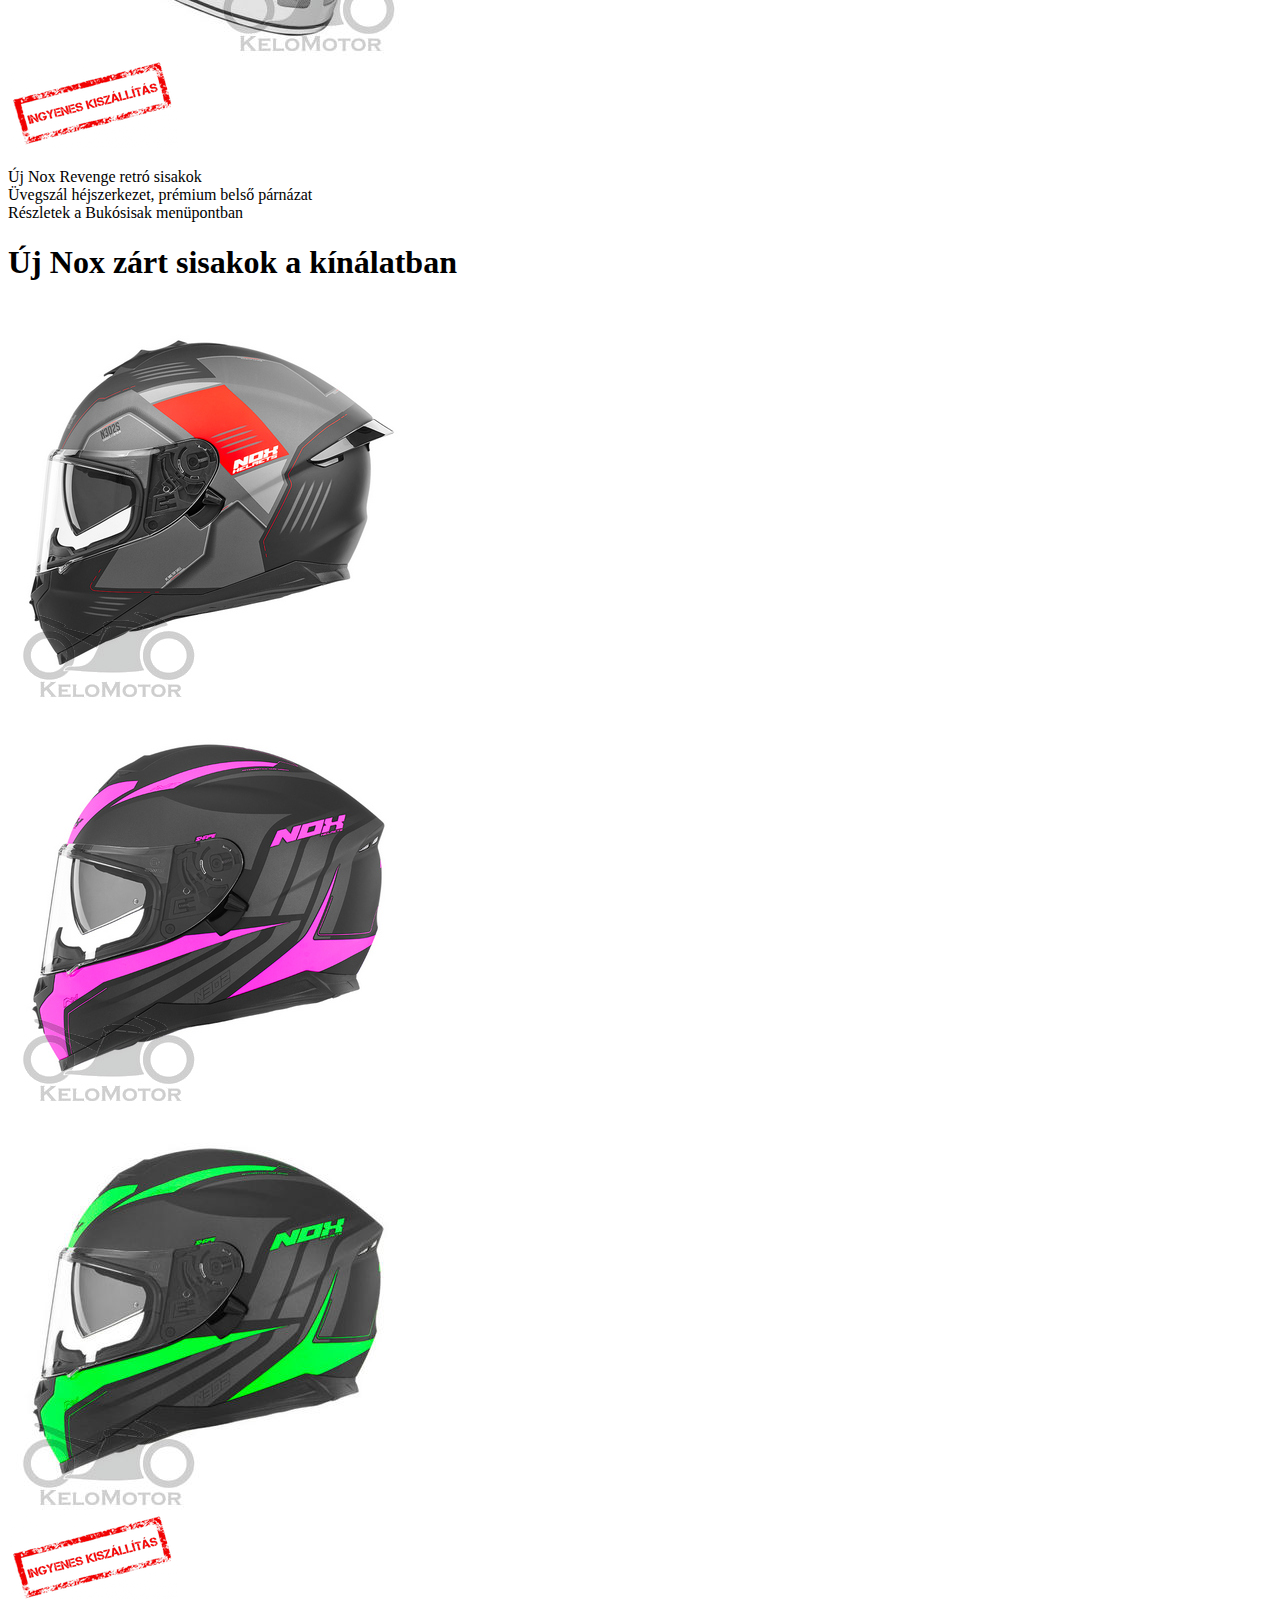
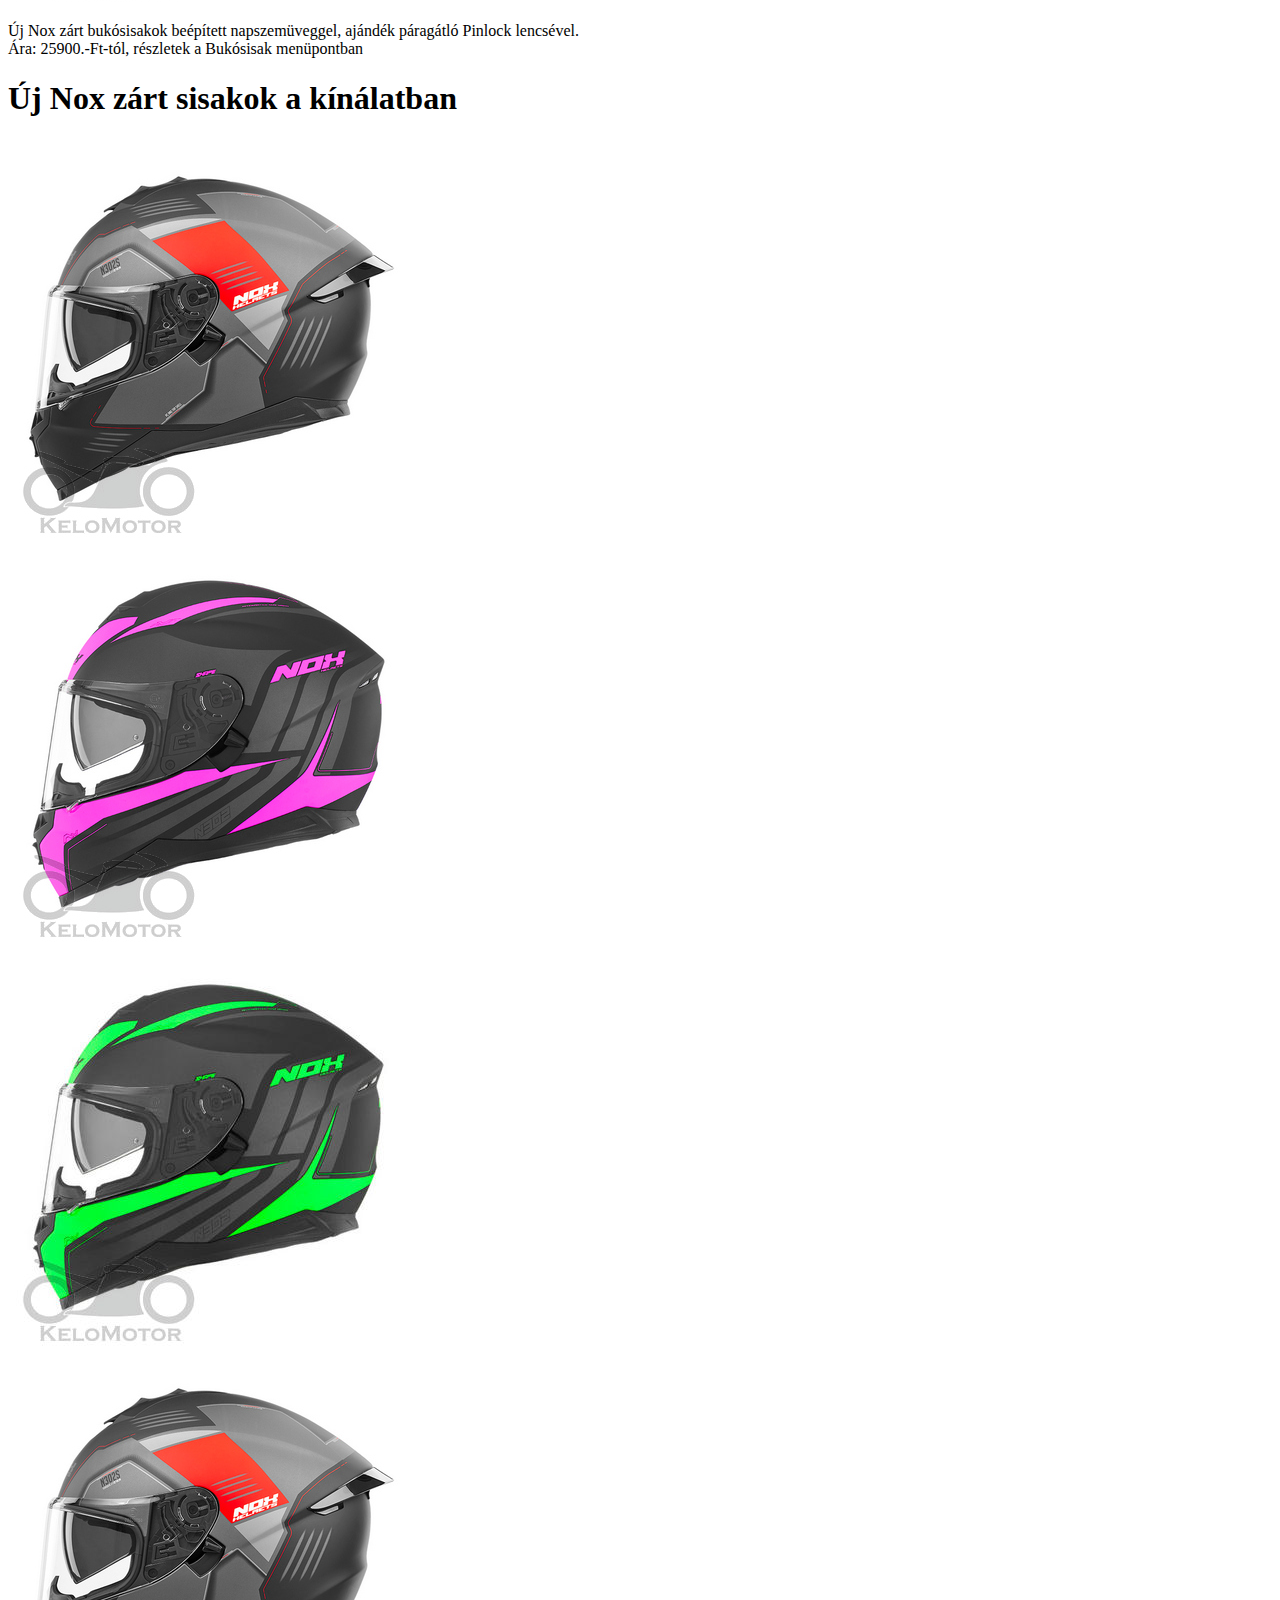
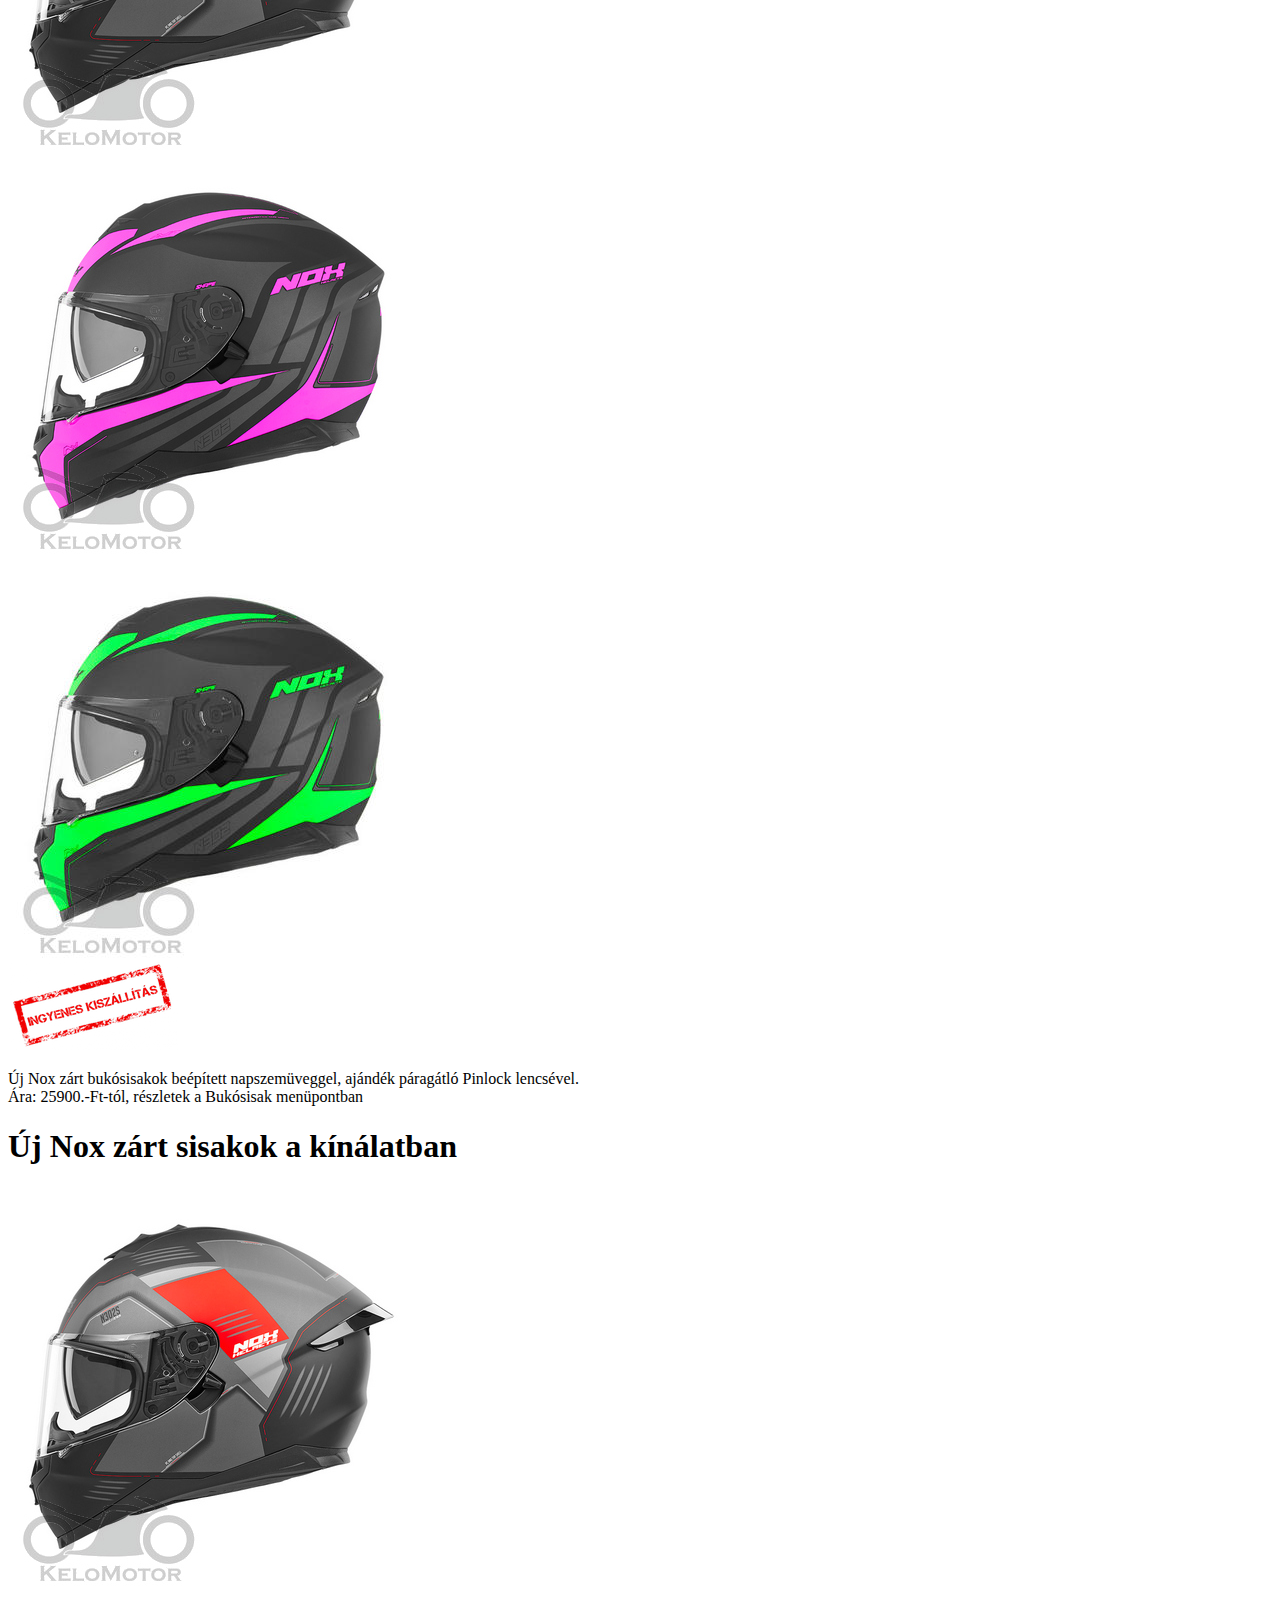
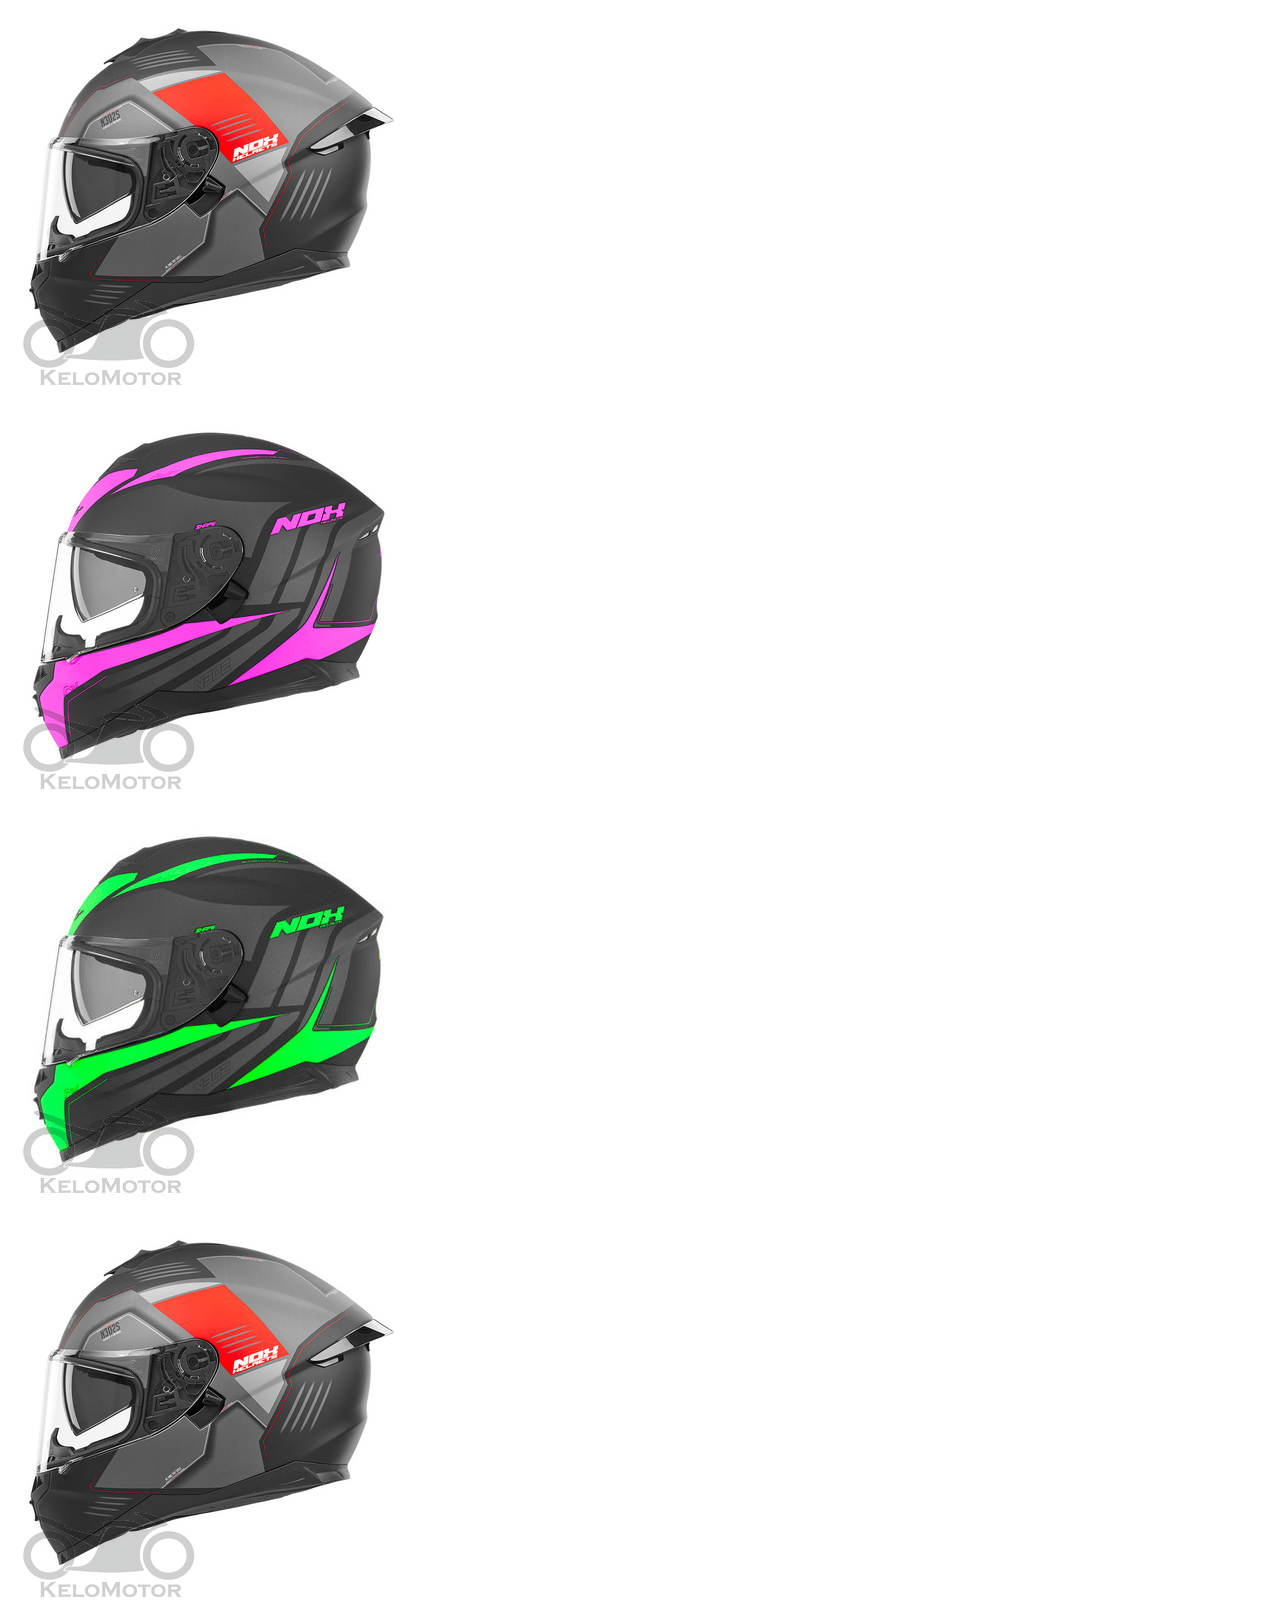
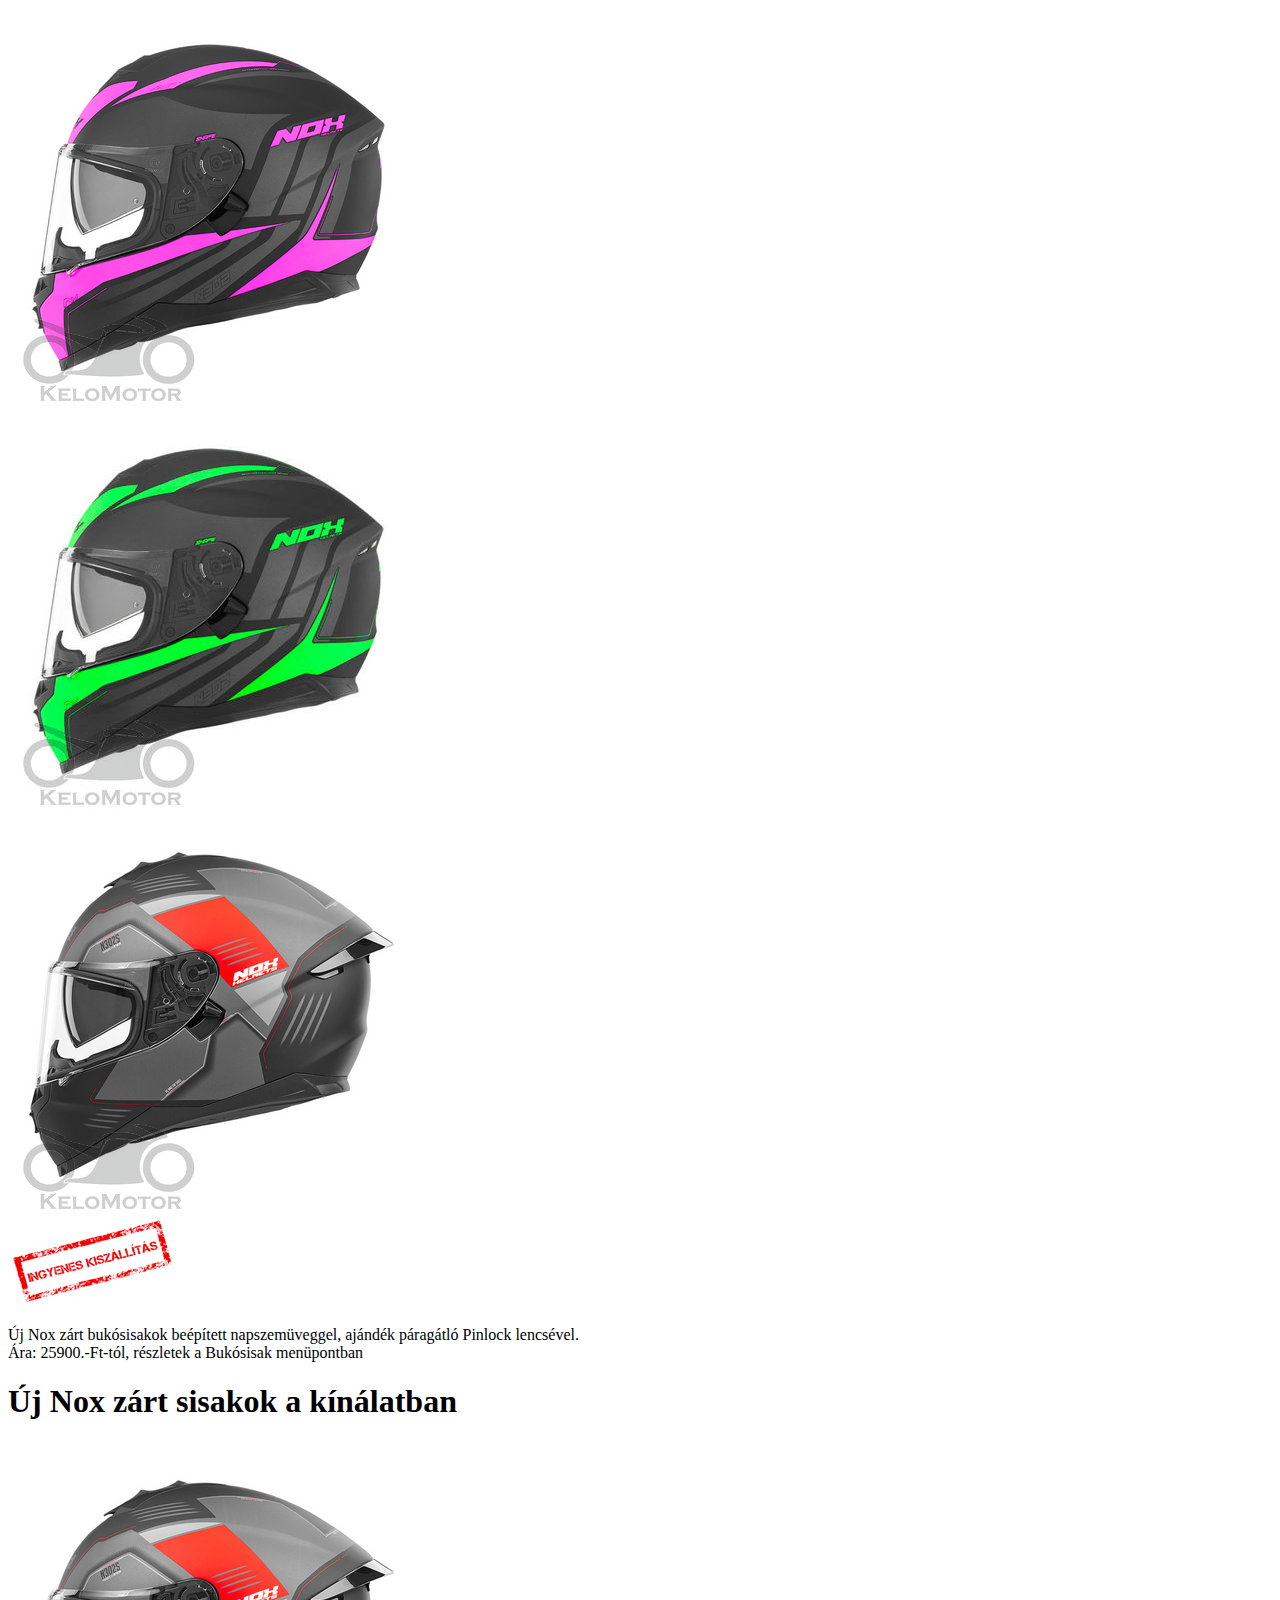
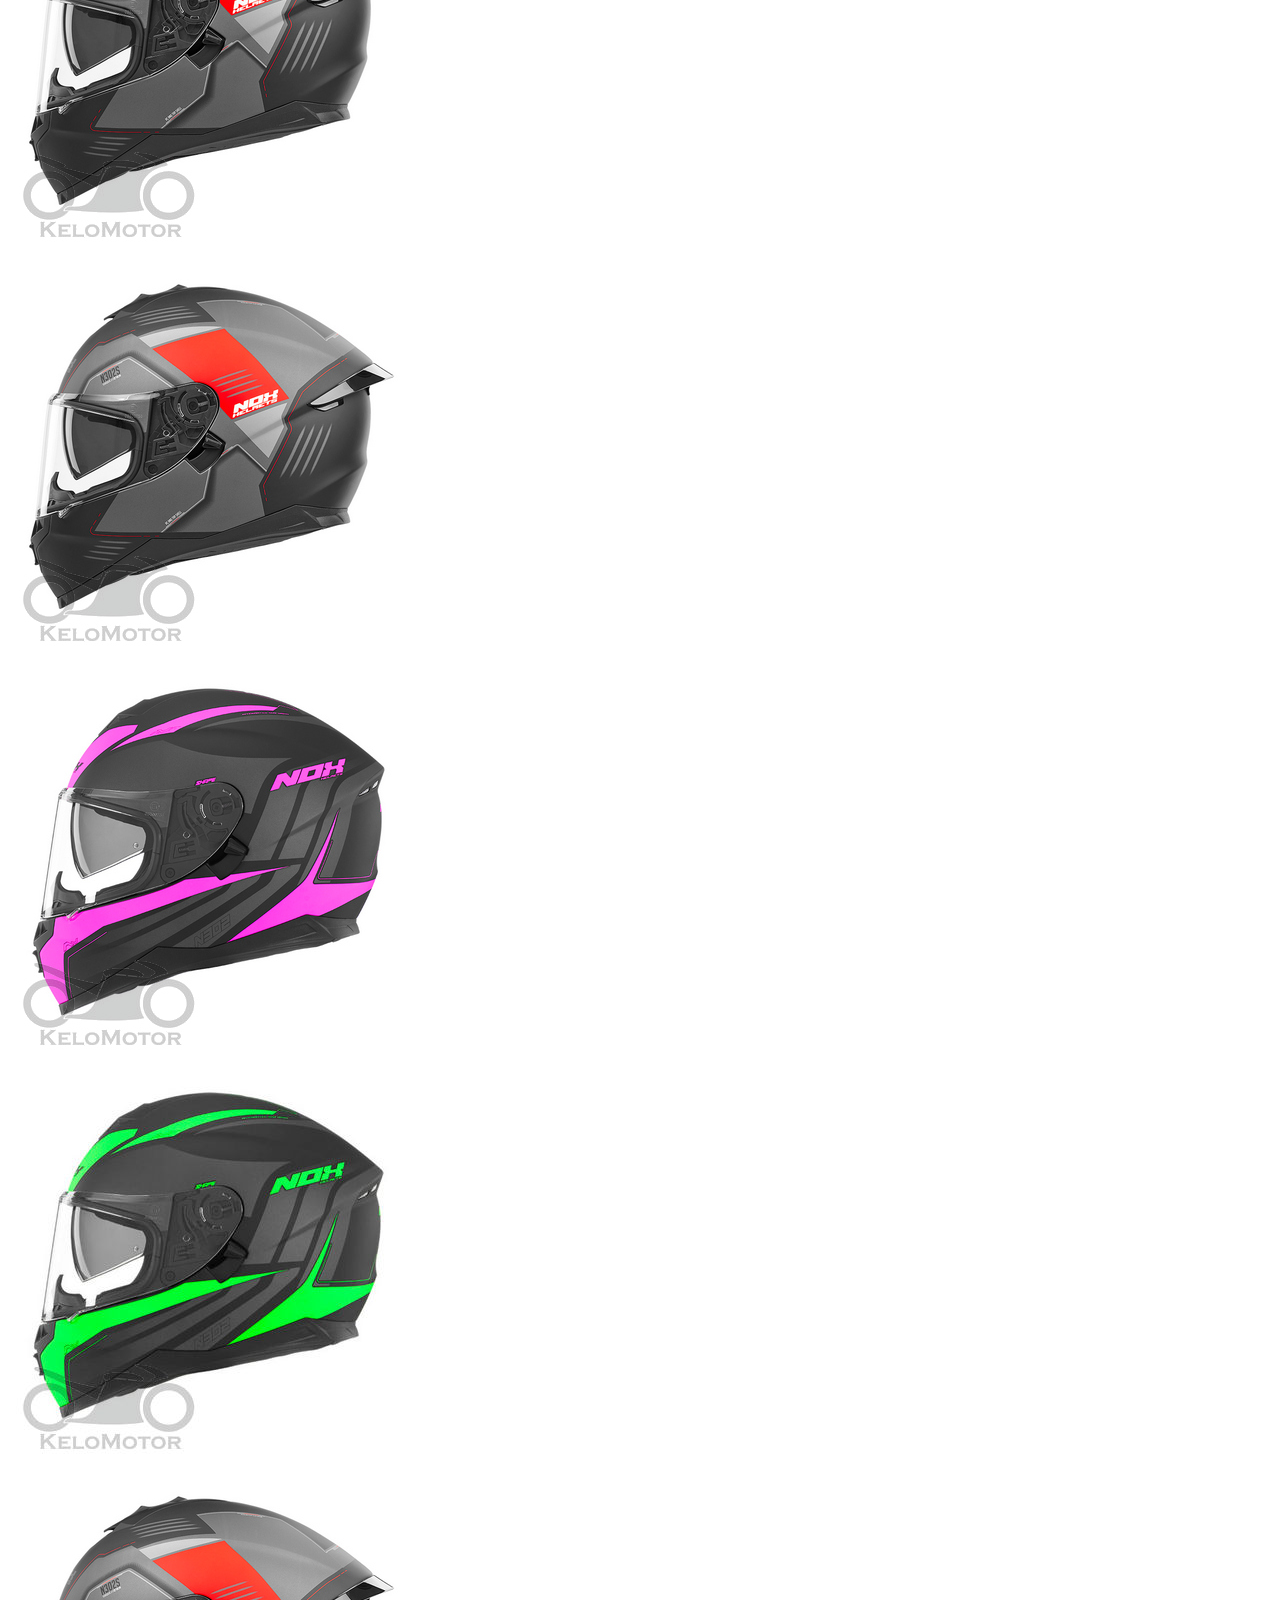
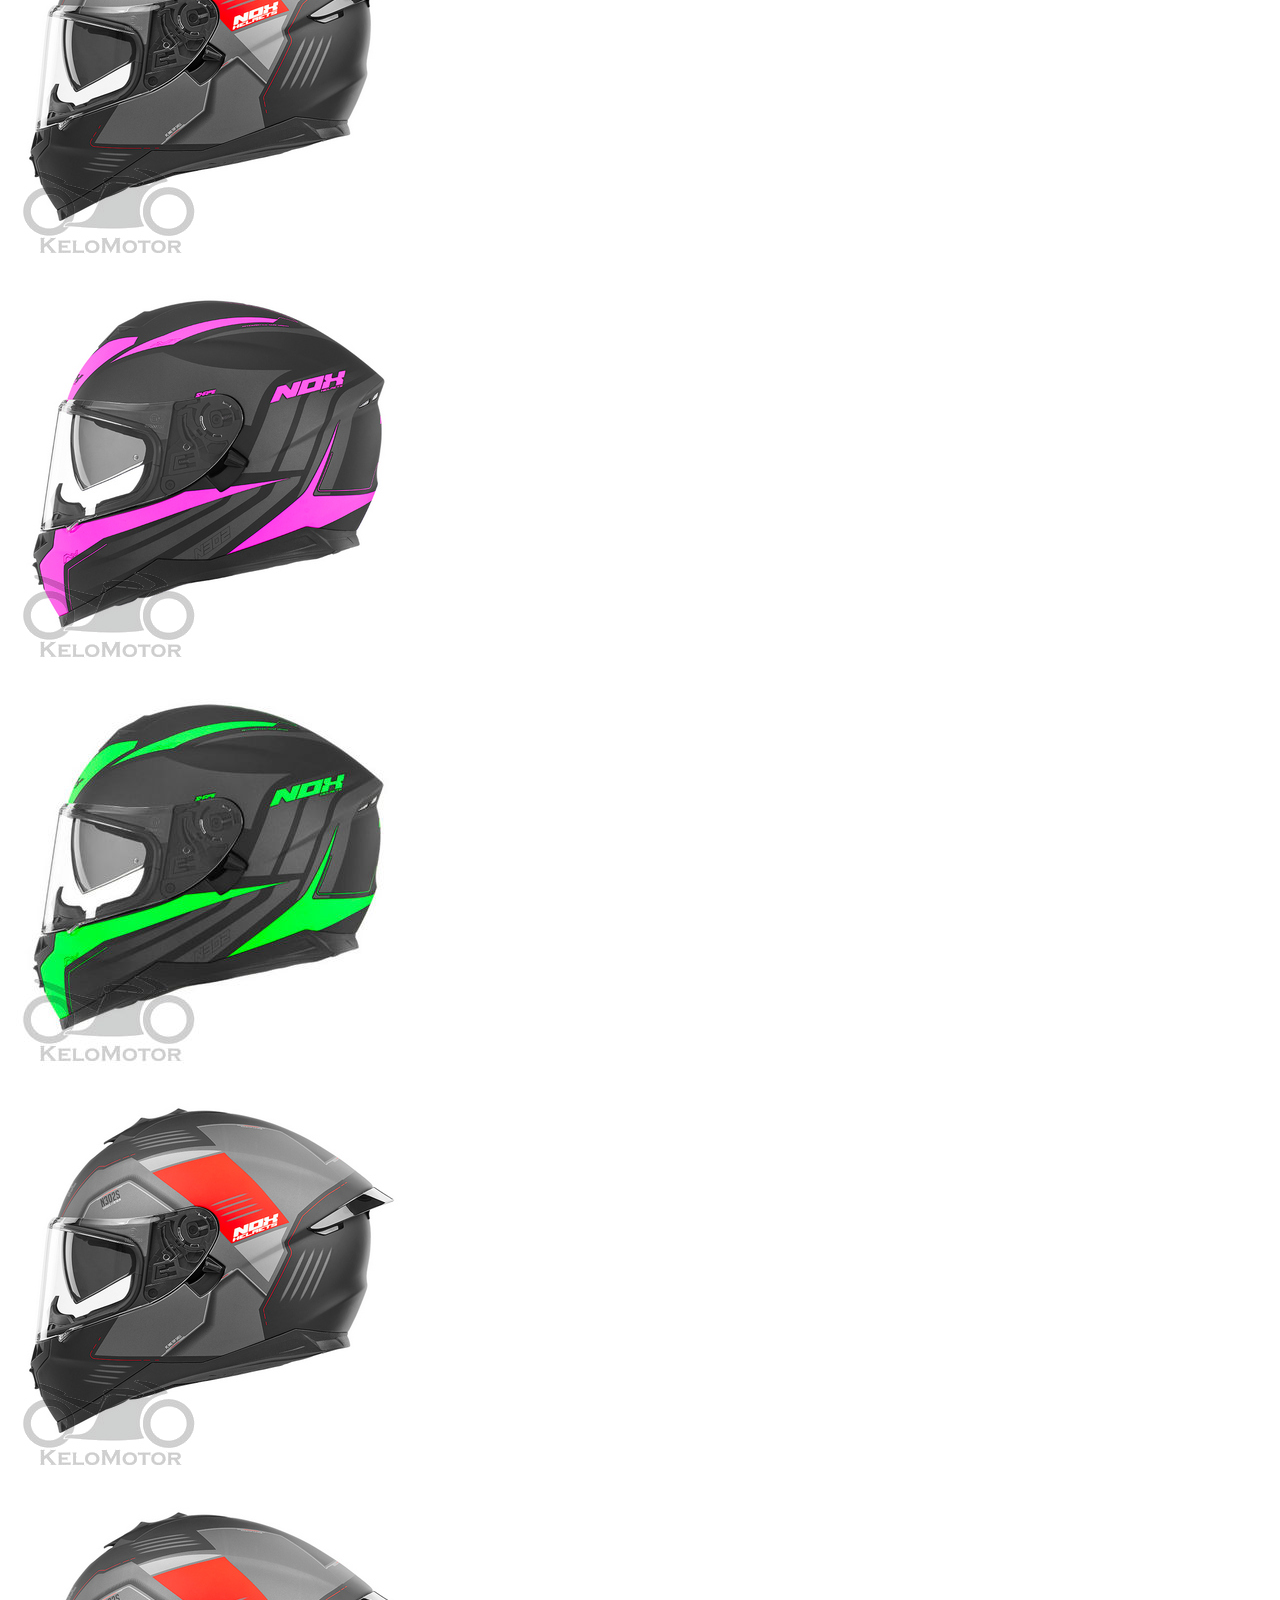
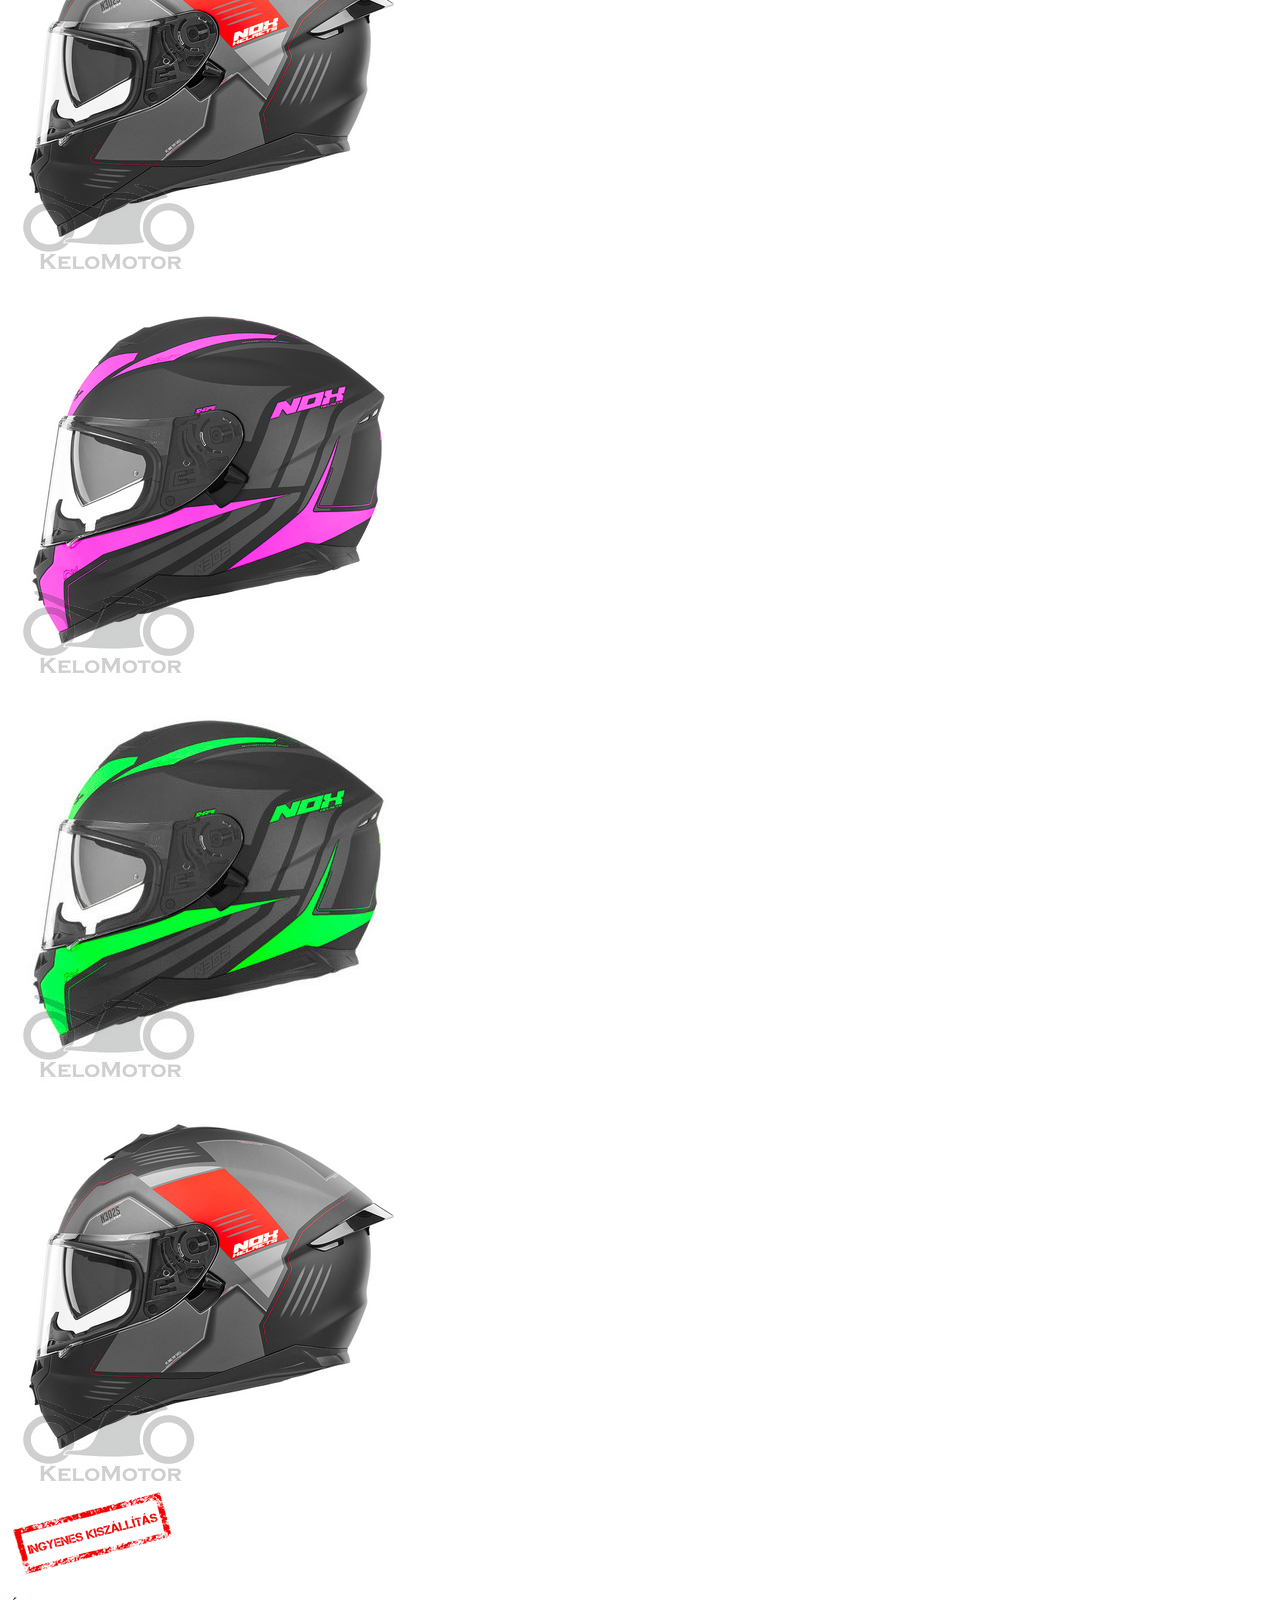
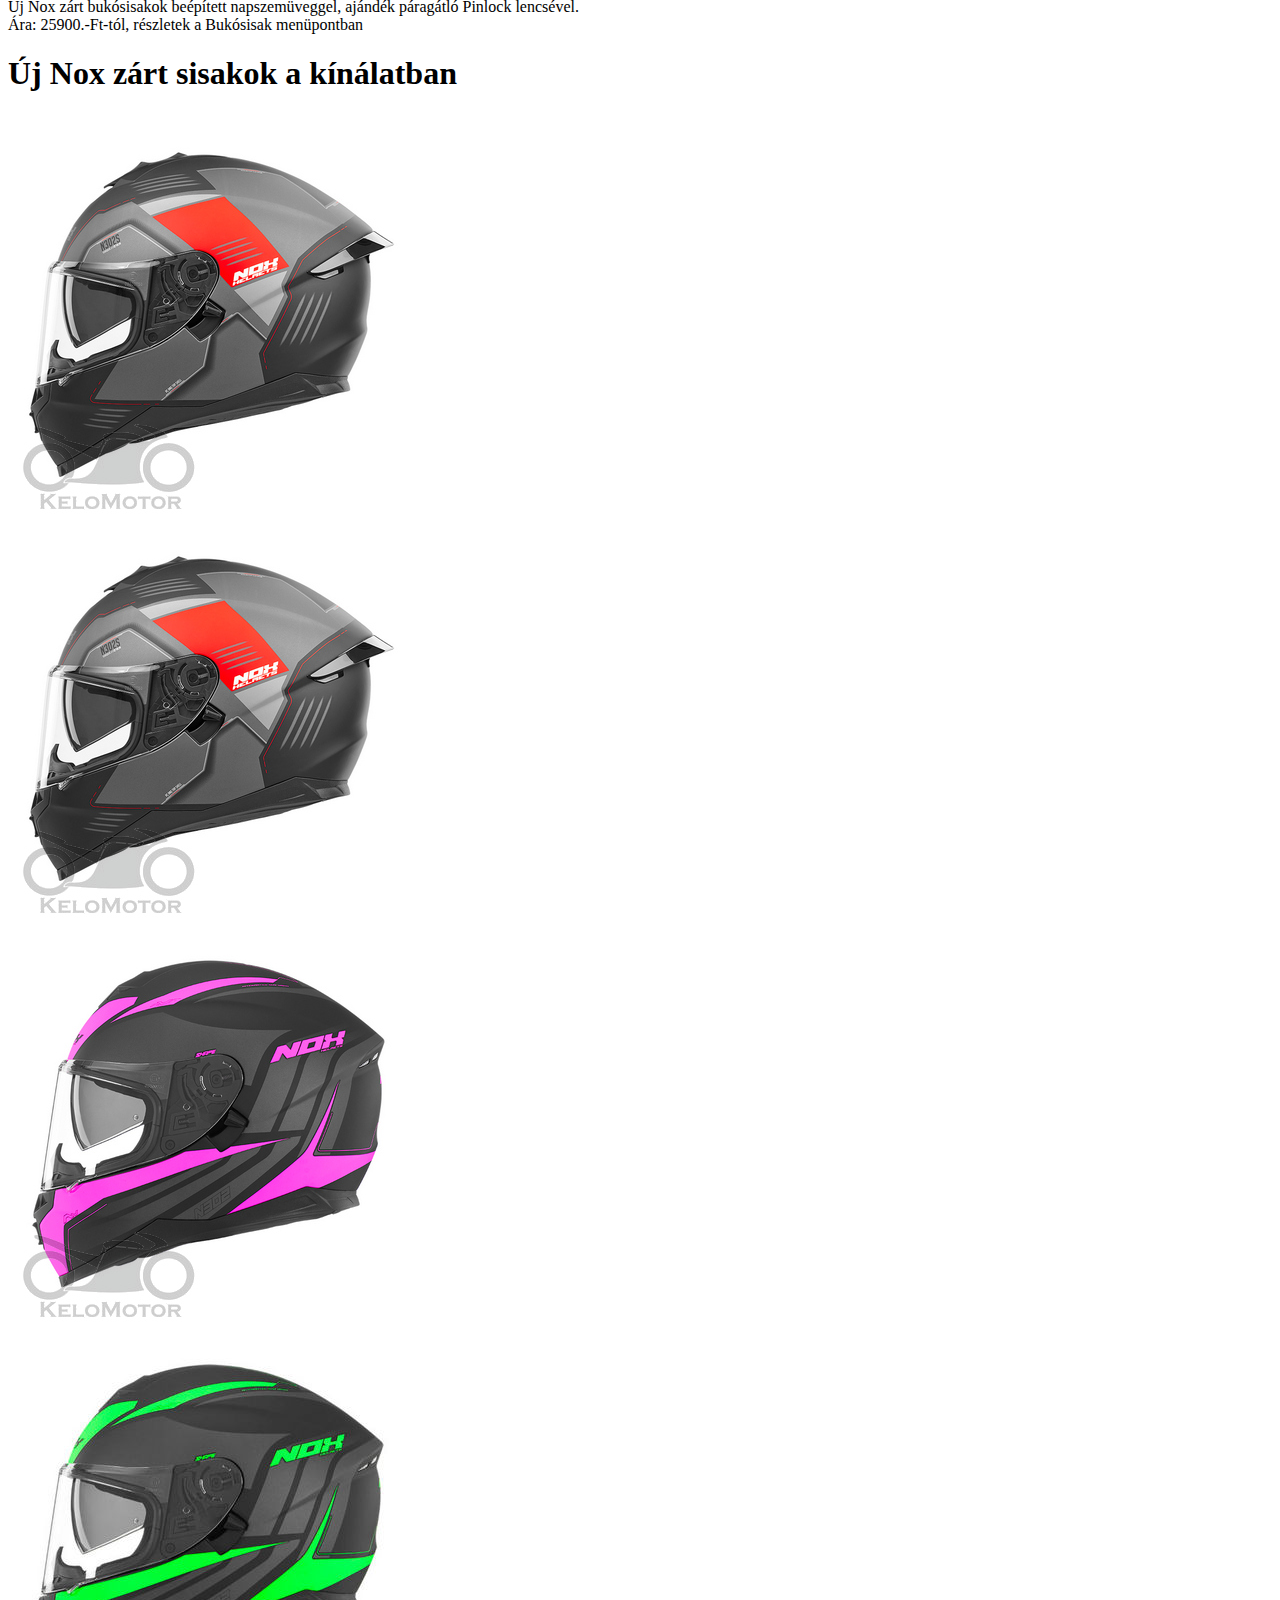
==== commit 9ae6fe85: "grid teszt" ====
--- a/index.html
+++ b/index.html
@@ -115,6 +115,127 @@
         <div class="col-12 text-center">
           <h1 class="bg-warning rounded-3 mt-3 fs-4 py-1">Új Nox zárt sisakok a kínálatban</h1>
         </div>
+        <div class="col-4 text-center">
+          <img class="img-fluid" src="img/nox/302_400x400/n302s_torque_rouge.jpg" alt="bukosisak">
+        </div>
+        <div class="col-4 text-center">
+          <img class="img-fluid" src="img/nox/302_400x400/n302_shape_pink.jpg" alt="bukosisak">
+        </div>
+        <div class="col-4 text-center">
+          <img class="img-fluid" src="img/nox/302_400x400/n302_shape_vert.jpg" alt="bukosisak">
+        </div>
+        <div class="col-4 text-center">
+          <img class="img-fluid" src="img/nox/302_400x400/n302s_torque_rouge.jpg" alt="bukosisak">
+        </div>
+        <div class="col-4 text-center">
+          <img class="img-fluid" src="img/nox/302_400x400/n302_shape_pink.jpg" alt="bukosisak">
+        </div>
+        <div class="col-4 text-center">
+          <img class="img-fluid" src="img/nox/302_400x400/n302_shape_vert.jpg" alt="bukosisak">
+        </div>
+        <div class="col-12 text-center">
+          <img class="img-fluid" src="img/ingyenes_szallitas_kicsi.png" alt="bukosisak">
+        </div>
+        <div class="col-12 text-center">
+          <p class="rounded-3 mt-3 fs-6 px-2 py-2">
+            Új Nox zárt bukósisakok beépített napszemüveggel, ajándék páragátló Pinlock lencsével. <br>
+            Ára: 25900.-Ft-tól, részletek a Bukósisak menüpontban</p>
+        </div>
+      </div>
+
+      <div class="row ms-auto me-auto bg-light mt-2 rounded-3">
+        <div class="col-12 text-center">
+          <h1 class="bg-warning rounded-3 mt-3 fs-4 py-1">Új Nox zárt sisakok a kínálatban</h1>
+        </div>
+        <div class="col-3 text-center">
+          <img class="img-fluid" src="img/nox/302_400x400/n302s_torque_rouge.jpg" alt="bukosisak">
+        </div>
+        <div class="col-3 text-center">
+          <img class="img-fluid" src="img/nox/302_400x400/n302s_torque_rouge.jpg" alt="bukosisak">
+        </div>
+        <div class="col-3 text-center">
+          <img class="img-fluid" src="img/nox/302_400x400/n302_shape_pink.jpg" alt="bukosisak">
+        </div>
+        <div class="col-3 text-center">
+          <img class="img-fluid" src="img/nox/302_400x400/n302_shape_vert.jpg" alt="bukosisak">
+        </div>
+        <div class="col-3 text-center">
+          <img class="img-fluid" src="img/nox/302_400x400/n302s_torque_rouge.jpg" alt="bukosisak">
+        </div>
+        <div class="col-3 text-center">
+          <img class="img-fluid" src="img/nox/302_400x400/n302_shape_pink.jpg" alt="bukosisak">
+        </div>
+        <div class="col-3 text-center">
+          <img class="img-fluid" src="img/nox/302_400x400/n302_shape_vert.jpg" alt="bukosisak">
+        </div>
+        <div class="col-3 text-center">
+          <img class="img-fluid" src="img/nox/302_400x400/n302s_torque_rouge.jpg" alt="bukosisak">
+        </div>
+        <div class="col-12 text-center">
+          <img class="img-fluid" src="img/ingyenes_szallitas_kicsi.png" alt="bukosisak">
+        </div>
+        <div class="col-12 text-center">
+          <p class="rounded-3 mt-3 fs-6 px-2 py-2">
+            Új Nox zárt bukósisakok beépített napszemüveggel, ajándék páragátló Pinlock lencsével. <br>
+            Ára: 25900.-Ft-tól, részletek a Bukósisak menüpontban</p>
+        </div>
+      </div>
+
+      <div class="row ms-auto me-auto bg-light mt-2 rounded-3">
+        <div class="col-12 text-center">
+          <h1 class="bg-warning rounded-3 mt-3 fs-4 py-1">Új Nox zárt sisakok a kínálatban</h1>
+        </div>
+        <div class="col-3 text-center">
+          <img class="img-fluid" src="img/nox/302_400x400/n302s_torque_rouge.jpg" alt="bukosisak">
+        </div>
+        <div class="col-3 text-center">
+          <img class="img-fluid" src="img/nox/302_400x400/n302s_torque_rouge.jpg" alt="bukosisak">
+        </div>
+        <div class="col-3 text-center">
+          <img class="img-fluid" src="img/nox/302_400x400/n302_shape_pink.jpg" alt="bukosisak">
+        </div>
+        <div class="col-3 text-center">
+          <img class="img-fluid" src="img/nox/302_400x400/n302_shape_vert.jpg" alt="bukosisak">
+        </div>
+        <div class="col-3 text-center">
+          <img class="img-fluid" src="img/nox/302_400x400/n302s_torque_rouge.jpg" alt="bukosisak">
+        </div>
+        <div class="col-3 text-center">
+          <img class="img-fluid" src="img/nox/302_400x400/n302_shape_pink.jpg" alt="bukosisak">
+        </div>
+        <div class="col-3 text-center">
+          <img class="img-fluid" src="img/nox/302_400x400/n302_shape_vert.jpg" alt="bukosisak">
+        </div>
+        <div class="col-3 text-center">
+          <img class="img-fluid" src="img/nox/302_400x400/n302s_torque_rouge.jpg" alt="bukosisak">
+        </div>
+        <div class="col-3 text-center">
+          <img class="img-fluid" src="img/nox/302_400x400/n302s_torque_rouge.jpg" alt="bukosisak">
+        </div>
+        <div class="col-3 text-center">
+          <img class="img-fluid" src="img/nox/302_400x400/n302_shape_pink.jpg" alt="bukosisak">
+        </div>
+        <div class="col-3 text-center">
+          <img class="img-fluid" src="img/nox/302_400x400/n302_shape_vert.jpg" alt="bukosisak">
+        </div>
+        <div class="col-3 text-center">
+          <img class="img-fluid" src="img/nox/302_400x400/n302s_torque_rouge.jpg" alt="bukosisak">
+        </div>
+        <div class="col-12 text-center">
+          <img class="img-fluid" src="img/ingyenes_szallitas_kicsi.png" alt="bukosisak">
+        </div>
+        <div class="col-12 text-center">
+          <p class="rounded-3 mt-3 fs-6 px-2 py-2">
+            Új Nox zárt bukósisakok beépített napszemüveggel, ajándék páragátló Pinlock lencsével. <br>
+            Ára: 25900.-Ft-tól, részletek a Bukósisak menüpontban</p>
+        </div>
+      </div>
+
+
+      <div class="row ms-auto me-auto bg-light mt-2 rounded-3">
+        <div class="col-12 text-center">
+          <h1 class="bg-warning rounded-3 mt-3 fs-4 py-1">Új Nox zárt sisakok a kínálatban</h1>
+        </div>
         <div class="col-12 text-center">
           <img class="img-fluid" src="img/nox/302_400x400/n302s_torque_rouge.jpg" alt="bukosisak">
         </div>
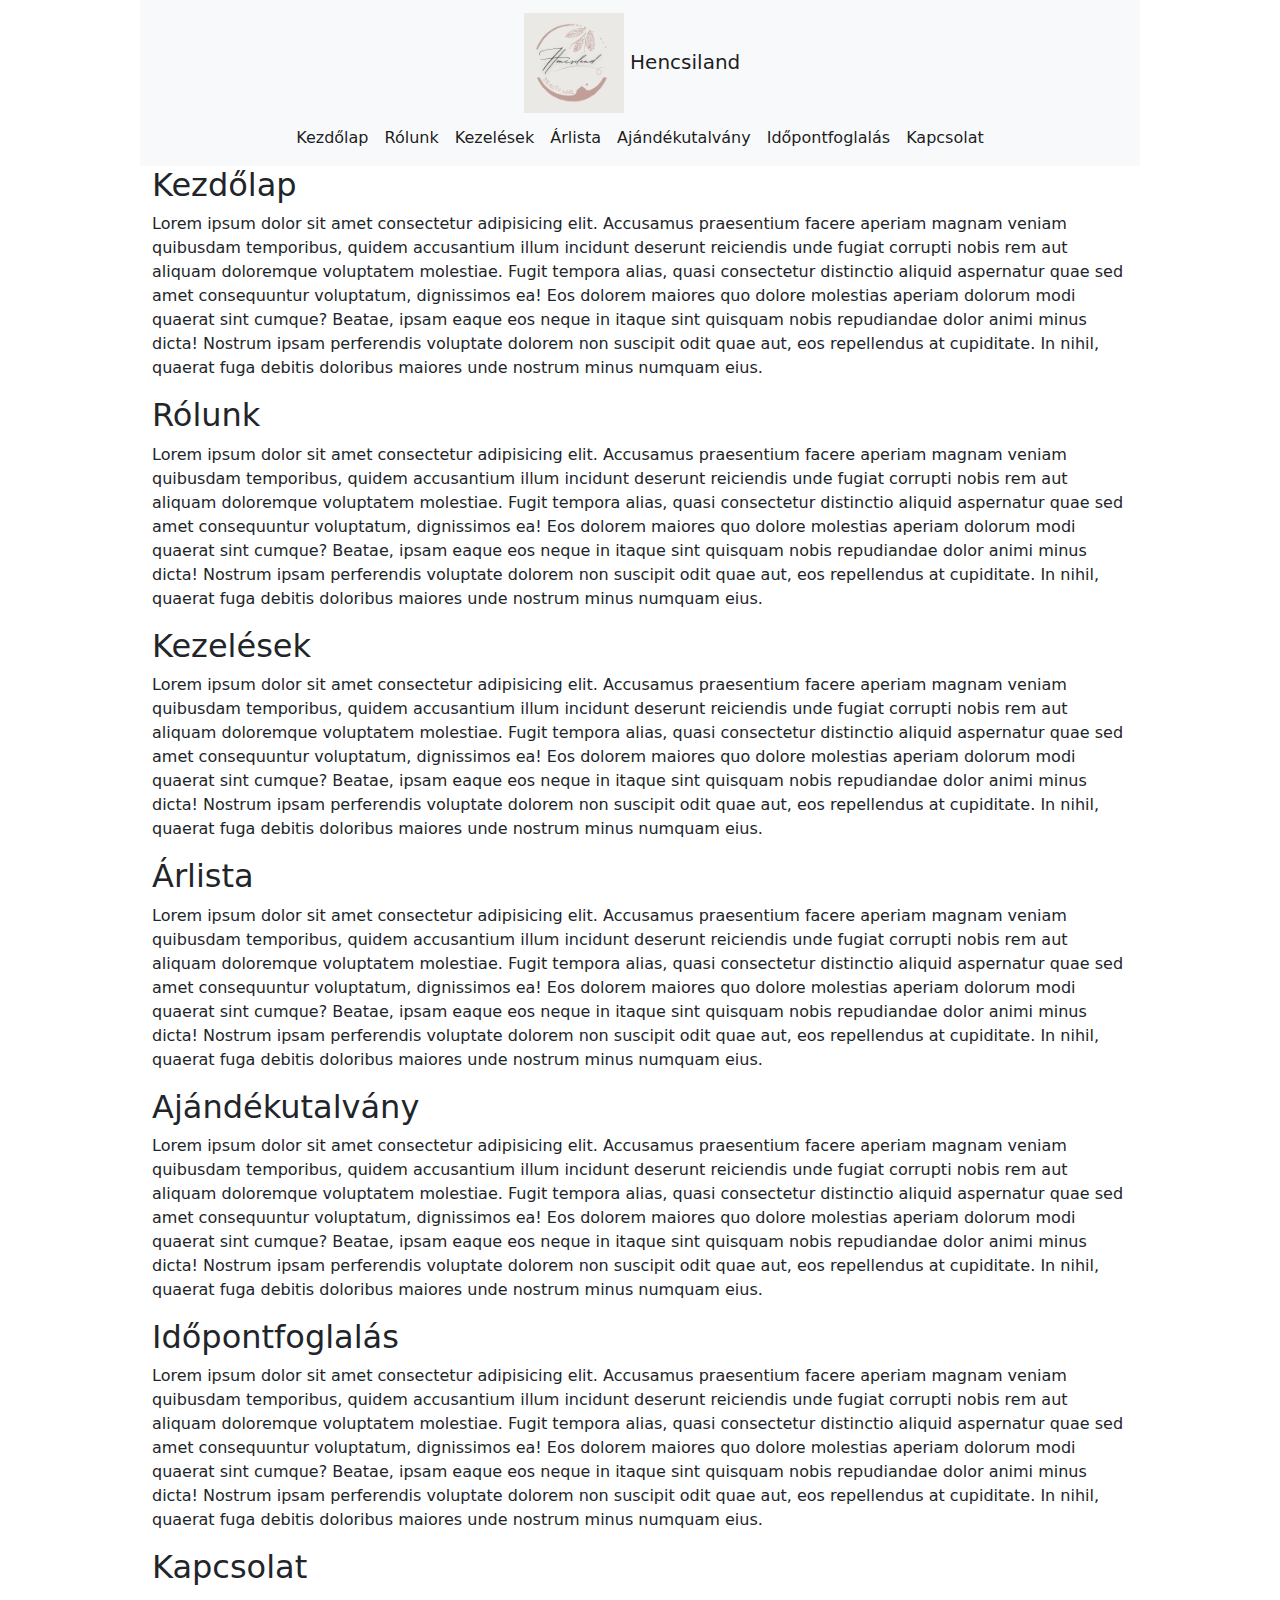
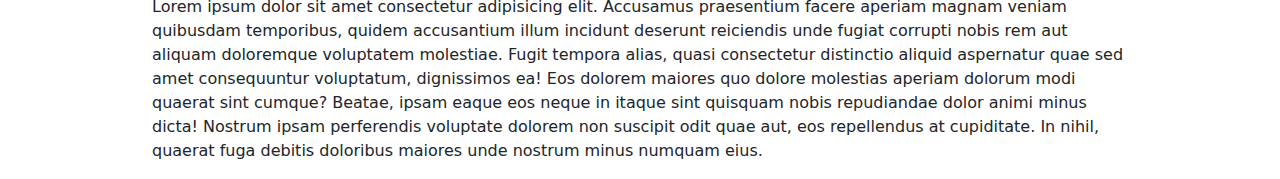
==== commit 08cefb9f: "hencsiland" ====
--- a/index.html
+++ b/index.html
@@ -4,343 +4,97 @@
     <meta charset="UTF-8">
     <meta http-equiv="X-UA-Compatible" content="IE=edge">
     <meta name="viewport" content="width=device-width, initial-scale=1.0">
-    <title>Kravarik Ádám</title>
-    <link href="https://cdn.jsdelivr.net/npm/bootstrap@5.1.3/dist/css/bootstrap.min.css" rel="stylesheet" integrity="sha384-1BmE4kWBq78iYhFldvKuhfTAU6auU8tT94WrHftjDbrCEXSU1oBoqyl2QvZ6jIW3" crossorigin="anonymous">
-    <link rel="stylesheet" href="style.css">
+    <title>Hencsiland - Kozmetika</title>
+    <!-- Boostrap -->
+    <link href="bootstrap-5.1.3/css/bootstrap.min.css" rel="stylesheet" integrity="sha384-1BmE4kWBq78iYhFldvKuhfTAU6auU8tT94WrHftjDbrCEXSU1oBoqyl2QvZ6jIW3" crossorigin="anonymous">
+    <script src="bootstrap-5.1.3/js/bootstrap.bundle.min.js" integrity="sha384-ka7Sk0Gln4gmtz2MlQnikT1wXgYsOg+OMhuP+IlRH9sENBO0LRn5q+8nbTov4+1p" crossorigin="anonymous"></script>
+    <style>
+    header, section, footer {
+      max-width: 1000px;
+      margin: auto;
+    }
+    #logo {
+      width: 100px;
+    }
+    </style>
 </head>
-<body class="bg-warning"> 
-  <header class="fixed-top px-1 bg-warning">
-    <nav class="navbar navbar-dark bg-dark mt-2 rounded-3 ms-auto me-auto">
-      <div class="container-fluid">
-        <a class="navbar-brand" href="index.html">
-          <img src="img/kelo_logo.gif" alt="logo">
-        </a>
-        <button class="navbar-toggler" type="button" data-bs-toggle="collapse" data-bs-target="#navbarSupportedContent" aria-controls="navbarSupportedContent" aria-expanded="false" aria-label="Toggle navigation">
-          <span class="navbar-toggler-icon"></span>
-        </button>
-        <div class="collapse navbar-collapse" id="navbarSupportedContent">
-          <ul class="navbar-nav me-auto mb-2 mb-lg-0">
-            <li class="nav-item">
-              <a class="nav-link" href="#">Bukósisak</a>
-            </li>
-            <li class="nav-item">
-              <a class="nav-link" href="#">Ruházat</a>
-            </li>
-            <li class="nav-item">
-              <a class="nav-link" href="#">Védőfelszerelés</a>
-            </li>
-            <li class="nav-item">
-              <a class="nav-link" href="#">Felszerelés</a>
-            </li>
-            <li class="nav-item">
-              <a class="nav-link" href="#">Kiegészítők</a>
-            </li>
-            <li class="nav-item">
-              <a class="nav-link" href="#">Tartozékok</a>
-            </li>
-            <li class="nav-item">
-              <a class="nav-link" href="#">Alkatrész</a>
-            </li>
-            <li class="nav-item">
-              <a class="nav-link" href="#">Kenőanyag</a>
-            </li>
-          </ul>
-        </div>
+<body>
+
+<header>
+  <nav class="navbar navbar-expand-lg navbar-light bg-light">
+    <div class="container-fluid flex-lg-column">
+      <a class="navbar-brand" href="index.html">
+        <img id="logo" src="img/logo.jpg" alt="logo" class="d-inline-block align-text-center">
+        Hencsiland
+      </a>
+      <button class="navbar-toggler" type="button" data-bs-toggle="collapse" data-bs-target="#navbarSupportedContent" aria-controls="navbarSupportedContent" aria-expanded="false" aria-label="Toggle navigation">
+        <span class="navbar-toggler-icon"></span>
+      </button>
+      <div class="collapse navbar-collapse" id="navbarSupportedContent">
+        <ul class="navbar-nav me-auto mb-2 mb-lg-0">
+          <li class="nav-item">
+            <a class="nav-link active" aria-current="page" href="#kezdolap">Kezdőlap</a>
+          </li>
+          <li class="nav-item">
+            <a class="nav-link active" aria-current="page" href="#rolunk">Rólunk</a>
+          </li>
+          <li class="nav-item">
+            <a class="nav-link active" aria-current="page" href="#kezelesek">Kezelések</a>
+          </li>
+          <li class="nav-item">
+            <a class="nav-link active" aria-current="page" href="#arlista">Árlista</a>
+          </li>
+          <li class="nav-item">
+            <a class="nav-link active" aria-current="page" href="#ajandekutalvany">Ajándékutalvány</a>
+          </li>
+          <li class="nav-item">
+            <a class="nav-link active" aria-current="page" href="#idopontfoglalas">Időpontfoglalás</a>
+          </li>
+          <li class="nav-item">
+            <a class="nav-link active" aria-current="page" href="#kapcsolat">Kapcsolat</a>
+          </li>
+        </ul>
       </div>
-    </nav>
-  </header>
-    
-  <section class="pt-10 pb-2">
-    <div class="container">
-                      <!-- Figyelmeztető Üzenet!  -->
-      <div class="ms-auto me-auto alert alert-danger text-center rounded-3 mt-3 py-5 fw-bold" role="alert">
-        Felhívjuk a Tisztelt Érdeklődők figyelmét,
-        hogy a HJC és a Nox bukósisakok árai árazás alatt vannak.
-        Ezért előfordulhat, hogy egyes modelleknél még nincsenek javítva az árak.
-        A pontos árakról érdeklődjenek elérhetőségeinken.
+    </div>
+  </nav>
+</header>
+
+<section>
+  <div class="container">
+      <div class="col" id="kezdolap">
+        <h2>Kezdőlap</h2>
+        <p>Lorem ipsum dolor sit amet consectetur adipisicing elit. Accusamus praesentium facere aperiam magnam veniam quibusdam temporibus, quidem accusantium illum incidunt deserunt reiciendis unde fugiat corrupti nobis rem aut aliquam doloremque voluptatem molestiae. Fugit tempora alias, quasi consectetur distinctio aliquid aspernatur quae sed amet consequuntur voluptatum, dignissimos ea! Eos dolorem maiores quo dolore molestias aperiam dolorum modi quaerat sint cumque? Beatae, ipsam eaque eos neque in itaque sint quisquam nobis repudiandae dolor animi minus dicta! Nostrum ipsam perferendis voluptate dolorem non suscipit odit quae aut, eos repellendus at cupiditate. In nihil, quaerat fuga debitis doloribus maiores unde nostrum minus numquam eius.</p>
       </div>
-                      <!-- Figyelmeztető Üzenet!  -->
-      <div class="d-none alert alert-warning text-center rounded-3 mt-3 py-5 fw-bold" role="alert">
-        A simple danger alert—check it out!
+      <div class="col" id="rolunk">
+        <h2>Rólunk</h2>
+        <p>Lorem ipsum dolor sit amet consectetur adipisicing elit. Accusamus praesentium facere aperiam magnam veniam quibusdam temporibus, quidem accusantium illum incidunt deserunt reiciendis unde fugiat corrupti nobis rem aut aliquam doloremque voluptatem molestiae. Fugit tempora alias, quasi consectetur distinctio aliquid aspernatur quae sed amet consequuntur voluptatum, dignissimos ea! Eos dolorem maiores quo dolore molestias aperiam dolorum modi quaerat sint cumque? Beatae, ipsam eaque eos neque in itaque sint quisquam nobis repudiandae dolor animi minus dicta! Nostrum ipsam perferendis voluptate dolorem non suscipit odit quae aut, eos repellendus at cupiditate. In nihil, quaerat fuga debitis doloribus maiores unde nostrum minus numquam eius.</p>
       </div>
-                      <!-- Fő doboz (cím/képek/leírás)!  -->
-      <div class="row ms-auto me-auto bg-light mt-2 rounded-3">
-        <div class="col-12 text-center">
-          <h1 class="bg-warning rounded-3 mt-3 fs-4 py-1">Új Nox Retró sisakok a kínálatban</h1>
-        </div>
-        <div class="col-12 text-center">
-          <img class="img-fluid" src="img/nox/revenge_400x400/revenge_black.jpg" alt="bukosisak">
-        </div>
-        <div class="col-12 text-center">
-          <img class="img-fluid" src="img/nox/revenge_400x400/revenge_matt_black.jpg" alt="bukosisak">
-        </div>
-        <div class="col-12 text-center">
-          <img class="img-fluid" src="img/nox/revenge_400x400/revenge_white.jpg" alt="bukosisak">
-        </div>
-        <div class="col-12 text-center">
-          <img class="img-fluid" src="img/ingyenes_szallitas_kicsi.png" alt="bukosisak">
-        </div>
-        <div class="col-12 text-center">
-          <p class="rounded-3 mt-3 fs-6 px-2 py-2">
-            Új Nox Revenge retró sisakok <br>
-            Üvegszál héjszerkezet, prémium belső párnázat <br>
-            Részletek a Bukósisak menüpontban</p>
-        </div>
+      <div class="col" id="kezelesek">
+        <h2>Kezelések</h2>
+        <p>Lorem ipsum dolor sit amet consectetur adipisicing elit. Accusamus praesentium facere aperiam magnam veniam quibusdam temporibus, quidem accusantium illum incidunt deserunt reiciendis unde fugiat corrupti nobis rem aut aliquam doloremque voluptatem molestiae. Fugit tempora alias, quasi consectetur distinctio aliquid aspernatur quae sed amet consequuntur voluptatum, dignissimos ea! Eos dolorem maiores quo dolore molestias aperiam dolorum modi quaerat sint cumque? Beatae, ipsam eaque eos neque in itaque sint quisquam nobis repudiandae dolor animi minus dicta! Nostrum ipsam perferendis voluptate dolorem non suscipit odit quae aut, eos repellendus at cupiditate. In nihil, quaerat fuga debitis doloribus maiores unde nostrum minus numquam eius.</p>
       </div>
+      <div class="col" id="arlista">
+        <h2>Árlista</h2>
+        <p>Lorem ipsum dolor sit amet consectetur adipisicing elit. Accusamus praesentium facere aperiam magnam veniam quibusdam temporibus, quidem accusantium illum incidunt deserunt reiciendis unde fugiat corrupti nobis rem aut aliquam doloremque voluptatem molestiae. Fugit tempora alias, quasi consectetur distinctio aliquid aspernatur quae sed amet consequuntur voluptatum, dignissimos ea! Eos dolorem maiores quo dolore molestias aperiam dolorum modi quaerat sint cumque? Beatae, ipsam eaque eos neque in itaque sint quisquam nobis repudiandae dolor animi minus dicta! Nostrum ipsam perferendis voluptate dolorem non suscipit odit quae aut, eos repellendus at cupiditate. In nihil, quaerat fuga debitis doloribus maiores unde nostrum minus numquam eius.</p>
+      </div>
+      <div class="col" id="ajandekutalvany">
+        <h2>Ajándékutalvány</h2>
+        <p>Lorem ipsum dolor sit amet consectetur adipisicing elit. Accusamus praesentium facere aperiam magnam veniam quibusdam temporibus, quidem accusantium illum incidunt deserunt reiciendis unde fugiat corrupti nobis rem aut aliquam doloremque voluptatem molestiae. Fugit tempora alias, quasi consectetur distinctio aliquid aspernatur quae sed amet consequuntur voluptatum, dignissimos ea! Eos dolorem maiores quo dolore molestias aperiam dolorum modi quaerat sint cumque? Beatae, ipsam eaque eos neque in itaque sint quisquam nobis repudiandae dolor animi minus dicta! Nostrum ipsam perferendis voluptate dolorem non suscipit odit quae aut, eos repellendus at cupiditate. In nihil, quaerat fuga debitis doloribus maiores unde nostrum minus numquam eius.</p>
+      </div>
+      <div class="col" id="idopontfoglalas">
+        <h2>Időpontfoglalás</h2>
+        <p>Lorem ipsum dolor sit amet consectetur adipisicing elit. Accusamus praesentium facere aperiam magnam veniam quibusdam temporibus, quidem accusantium illum incidunt deserunt reiciendis unde fugiat corrupti nobis rem aut aliquam doloremque voluptatem molestiae. Fugit tempora alias, quasi consectetur distinctio aliquid aspernatur quae sed amet consequuntur voluptatum, dignissimos ea! Eos dolorem maiores quo dolore molestias aperiam dolorum modi quaerat sint cumque? Beatae, ipsam eaque eos neque in itaque sint quisquam nobis repudiandae dolor animi minus dicta! Nostrum ipsam perferendis voluptate dolorem non suscipit odit quae aut, eos repellendus at cupiditate. In nihil, quaerat fuga debitis doloribus maiores unde nostrum minus numquam eius.</p>
+      </div>
+      <div class="col" id="kapcsolat">
+        <h2>Kapcsolat</h2>
+        <p>Lorem ipsum dolor sit amet consectetur adipisicing elit. Accusamus praesentium facere aperiam magnam veniam quibusdam temporibus, quidem accusantium illum incidunt deserunt reiciendis unde fugiat corrupti nobis rem aut aliquam doloremque voluptatem molestiae. Fugit tempora alias, quasi consectetur distinctio aliquid aspernatur quae sed amet consequuntur voluptatum, dignissimos ea! Eos dolorem maiores quo dolore molestias aperiam dolorum modi quaerat sint cumque? Beatae, ipsam eaque eos neque in itaque sint quisquam nobis repudiandae dolor animi minus dicta! Nostrum ipsam perferendis voluptate dolorem non suscipit odit quae aut, eos repellendus at cupiditate. In nihil, quaerat fuga debitis doloribus maiores unde nostrum minus numquam eius.</p>
+      </div>
+  </div>
 
-      <div class="row ms-auto me-auto bg-light mt-2 rounded-3">
-        <div class="col-12 text-center">
-          <h1 class="bg-warning rounded-3 mt-3 fs-4 py-1">Új Nox zárt sisakok a kínálatban</h1>
-        </div>
-        <div class="col text-center">
-          <img class="img-fluid" src="img/nox/302_400x400/n302s_torque_rouge.jpg" alt="bukosisak">
-        </div>
-        <div class="col text-center">
-          <img class="img-fluid" src="img/nox/302_400x400/n302_shape_pink.jpg" alt="bukosisak">
-        </div>
-        <div class="col text-center">
-          <img class="img-fluid" src="img/nox/302_400x400/n302_shape_vert.jpg" alt="bukosisak">
-        </div>
-        <div class="col-12 text-center">
-          <img class="img-fluid" src="img/ingyenes_szallitas_kicsi.png" alt="bukosisak">
-        </div>
-        <div class="col-12 text-center">
-          <p class="rounded-3 mt-3 fs-6 px-2 py-2">
-            Új Nox zárt bukósisakok beépített napszemüveggel, ajándék páragátló Pinlock lencsével. <br>
-            Ára: 25900.-Ft-tól, részletek a Bukósisak menüpontban</p>
-        </div>
-      </div>
+</section>
 
-      <div class="row ms-auto me-auto bg-light mt-2 rounded-3">
-        <div class="col-12 text-center">
-          <h1 class="bg-warning rounded-3 mt-3 fs-4 py-1">Új Nox zárt sisakok a kínálatban</h1>
-        </div>
-        <div class="col-4 text-center">
-          <img class="img-fluid" src="img/nox/302_400x400/n302s_torque_rouge.jpg" alt="bukosisak">
-        </div>
-        <div class="col-4 text-center">
-          <img class="img-fluid" src="img/nox/302_400x400/n302_shape_pink.jpg" alt="bukosisak">
-        </div>
-        <div class="col-4 text-center">
-          <img class="img-fluid" src="img/nox/302_400x400/n302_shape_vert.jpg" alt="bukosisak">
-        </div>
-        <div class="col-4 text-center">
-          <img class="img-fluid" src="img/nox/302_400x400/n302s_torque_rouge.jpg" alt="bukosisak">
-        </div>
-        <div class="col-4 text-center">
-          <img class="img-fluid" src="img/nox/302_400x400/n302_shape_pink.jpg" alt="bukosisak">
-        </div>
-        <div class="col-4 text-center">
-          <img class="img-fluid" src="img/nox/302_400x400/n302_shape_vert.jpg" alt="bukosisak">
-        </div>
-        <div class="col-12 text-center">
-          <img class="img-fluid" src="img/ingyenes_szallitas_kicsi.png" alt="bukosisak">
-        </div>
-        <div class="col-12 text-center">
-          <p class="rounded-3 mt-3 fs-6 px-2 py-2">
-            Új Nox zárt bukósisakok beépített napszemüveggel, ajándék páragátló Pinlock lencsével. <br>
-            Ára: 25900.-Ft-tól, részletek a Bukósisak menüpontban</p>
-        </div>
-      </div>
+<footer>
+</footer>
 
-      <div class="row ms-auto me-auto bg-light mt-2 rounded-3">
-        <div class="col-12 text-center">
-          <h1 class="bg-warning rounded-3 mt-3 fs-4 py-1">Új Nox zárt sisakok a kínálatban</h1>
-        </div>
-        <div class="col-3 text-center">
-          <img class="img-fluid" src="img/nox/302_400x400/n302s_torque_rouge.jpg" alt="bukosisak">
-        </div>
-        <div class="col-3 text-center">
-          <img class="img-fluid" src="img/nox/302_400x400/n302s_torque_rouge.jpg" alt="bukosisak">
-        </div>
-        <div class="col-3 text-center">
-          <img class="img-fluid" src="img/nox/302_400x400/n302_shape_pink.jpg" alt="bukosisak">
-        </div>
-        <div class="col-3 text-center">
-          <img class="img-fluid" src="img/nox/302_400x400/n302_shape_vert.jpg" alt="bukosisak">
-        </div>
-        <div class="col-3 text-center">
-          <img class="img-fluid" src="img/nox/302_400x400/n302s_torque_rouge.jpg" alt="bukosisak">
-        </div>
-        <div class="col-3 text-center">
-          <img class="img-fluid" src="img/nox/302_400x400/n302_shape_pink.jpg" alt="bukosisak">
-        </div>
-        <div class="col-3 text-center">
-          <img class="img-fluid" src="img/nox/302_400x400/n302_shape_vert.jpg" alt="bukosisak">
-        </div>
-        <div class="col-3 text-center">
-          <img class="img-fluid" src="img/nox/302_400x400/n302s_torque_rouge.jpg" alt="bukosisak">
-        </div>
-        <div class="col-12 text-center">
-          <img class="img-fluid" src="img/ingyenes_szallitas_kicsi.png" alt="bukosisak">
-        </div>
-        <div class="col-12 text-center">
-          <p class="rounded-3 mt-3 fs-6 px-2 py-2">
-            Új Nox zárt bukósisakok beépített napszemüveggel, ajándék páragátló Pinlock lencsével. <br>
-            Ára: 25900.-Ft-tól, részletek a Bukósisak menüpontban</p>
-        </div>
-      </div>
-
-      <div class="row ms-auto me-auto bg-light mt-2 rounded-3">
-        <div class="col-12 text-center">
-          <h1 class="bg-warning rounded-3 mt-3 fs-4 py-1">Új Nox zárt sisakok a kínálatban</h1>
-        </div>
-        <div class="col-3 text-center">
-          <img class="img-fluid" src="img/nox/302_400x400/n302s_torque_rouge.jpg" alt="bukosisak">
-        </div>
-        <div class="col-3 text-center">
-          <img class="img-fluid" src="img/nox/302_400x400/n302s_torque_rouge.jpg" alt="bukosisak">
-        </div>
-        <div class="col-3 text-center">
-          <img class="img-fluid" src="img/nox/302_400x400/n302_shape_pink.jpg" alt="bukosisak">
-        </div>
-        <div class="col-3 text-center">
-          <img class="img-fluid" src="img/nox/302_400x400/n302_shape_vert.jpg" alt="bukosisak">
-        </div>
-        <div class="col-3 text-center">
-          <img class="img-fluid" src="img/nox/302_400x400/n302s_torque_rouge.jpg" alt="bukosisak">
-        </div>
-        <div class="col-3 text-center">
-          <img class="img-fluid" src="img/nox/302_400x400/n302_shape_pink.jpg" alt="bukosisak">
-        </div>
-        <div class="col-3 text-center">
-          <img class="img-fluid" src="img/nox/302_400x400/n302_shape_vert.jpg" alt="bukosisak">
-        </div>
-        <div class="col-3 text-center">
-          <img class="img-fluid" src="img/nox/302_400x400/n302s_torque_rouge.jpg" alt="bukosisak">
-        </div>
-        <div class="col-3 text-center">
-          <img class="img-fluid" src="img/nox/302_400x400/n302s_torque_rouge.jpg" alt="bukosisak">
-        </div>
-        <div class="col-3 text-center">
-          <img class="img-fluid" src="img/nox/302_400x400/n302_shape_pink.jpg" alt="bukosisak">
-        </div>
-        <div class="col-3 text-center">
-          <img class="img-fluid" src="img/nox/302_400x400/n302_shape_vert.jpg" alt="bukosisak">
-        </div>
-        <div class="col-3 text-center">
-          <img class="img-fluid" src="img/nox/302_400x400/n302s_torque_rouge.jpg" alt="bukosisak">
-        </div>
-        <div class="col-12 text-center">
-          <img class="img-fluid" src="img/ingyenes_szallitas_kicsi.png" alt="bukosisak">
-        </div>
-        <div class="col-12 text-center">
-          <p class="rounded-3 mt-3 fs-6 px-2 py-2">
-            Új Nox zárt bukósisakok beépített napszemüveggel, ajándék páragátló Pinlock lencsével. <br>
-            Ára: 25900.-Ft-tól, részletek a Bukósisak menüpontban</p>
-        </div>
-      </div>
-
-
-      <div class="row ms-auto me-auto bg-light mt-2 rounded-3">
-        <div class="col-12 text-center">
-          <h1 class="bg-warning rounded-3 mt-3 fs-4 py-1">Új Nox zárt sisakok a kínálatban</h1>
-        </div>
-        <div class="col-12 text-center">
-          <img class="img-fluid" src="img/nox/302_400x400/n302s_torque_rouge.jpg" alt="bukosisak">
-        </div>
-        <div class="col text-center">
-          <img class="img-fluid" src="img/nox/302_400x400/n302s_torque_rouge.jpg" alt="bukosisak">
-        </div>
-        <div class="col text-center">
-          <img class="img-fluid" src="img/nox/302_400x400/n302_shape_pink.jpg" alt="bukosisak">
-        </div>
-        <div class="col text-center">
-          <img class="img-fluid" src="img/nox/302_400x400/n302_shape_vert.jpg" alt="bukosisak">
-        </div>
-        <div class="col-12 text-center">
-          <img class="img-fluid" src="img/ingyenes_szallitas_kicsi.png" alt="bukosisak">
-        </div>
-        <div class="col-12 text-center">
-          <p class="rounded-3 mt-3 fs-6 px-2 py-2">
-            Új Nox zárt bukósisakok beépített napszemüveggel, ajándék páragátló Pinlock lencsével. <br>
-            Ára: 25900.-Ft-tól, részletek a Bukósisak menüpontban</p>
-        </div>
-      </div>
-
-      <div class="row ms-auto me-auto bg-light mt-2 rounded-3">
-        <div class="col-12 text-center">
-          <h1 class="bg-warning rounded-3 mt-3 fs-4 py-1">Oxford motorkerékpár és robogó takaróponyvák</h1>
-        </div>
-        <div class="col-6 text-center">
-          <img class="img-fluid" src="img/oxford_motorponyva_fluor_cv220.jpg" alt="bukosisak">
-        </div>
-        <div class="col-6 text-center">
-          <img class="img-fluid" src="img/oxford_motorponyva_fluor_cv220.jpg" alt="bukosisak">
-        </div>
-        <div class="col-6 text-center">
-          <img class="img-fluid" src="img/oxford_motorponyva_fluor_cv220.jpg" alt="bukosisak">
-        </div>
-        <div class="col-6 text-center">
-          <img class="img-fluid" src="img/oxford_motorponyva_fluor_cv220.jpg" alt="bukosisak">
-        </div>
-        <div class="col-12 text-center">
-          <img class="img-fluid" src="img/ingyenes_szallitas_kicsi.png" alt="bukosisak">
-        </div>
-        <div class="col-12 text-center">
-          <p class="rounded-3 mt-3 fs-6 px-2 py-2">
-            Több méretben, túradobozzal szerelt motorokhoz is. <br>
-            Ára: 5100.-Ft-tól. <br>
-            Részletek a Felszerelés menüpontban.
-          </p>
-        </div>
-      </div>
-
-      <div class="row ms-auto me-auto bg-light mt-2 rounded-3">
-        <div class="col-12 text-center">
-          <h1 class="bg-warning rounded-3 mt-3 fs-4 py-1">Oxford motorkerékpár és robogó takaróponyvák</h1>
-        </div>
-        <div class="col-6 text-center">
-          <img class="img-fluid" src="img/oxford_motorponyva_fluor_cv220.jpg" alt="bukosisak">
-        </div>
-        <div class="col-6 text-center">
-          <img class="img-fluid" src="img/oxford_motorponyva_fluor_cv220.jpg" alt="bukosisak">
-        </div>
-        <div class="col-12 text-center">
-          <img class="img-fluid" src="img/ingyenes_szallitas_kicsi.png" alt="bukosisak">
-        </div>
-        <div class="col-12 text-center">
-          <p class="rounded-3 mt-3 fs-6 px-2 py-2">
-            Több méretben, túradobozzal szerelt motorokhoz is. <br>
-            Ára: 5100.-Ft-tól. <br>
-            Részletek a Felszerelés menüpontban.
-          </p>
-        </div>
-      </div>
-
-      <div class="row ms-auto me-auto bg-light mt-2 rounded-3">
-        <div class="col-12 text-center">
-          <h1 class="bg-warning rounded-3 mt-3 fs-4 py-1">Oxford motorkerékpár és robogó takaróponyvák</h1>
-        </div>
-        <div class="col-12 text-center">
-          <img class="img-fluid" src="img/oxford_motorponyva_fluor_cv220.jpg" alt="bukosisak">
-        </div>
-        <div class="col-12 text-center">
-          <img class="img-fluid" src="img/ingyenes_szallitas_kicsi.png" alt="bukosisak">
-        </div>
-        <div class="col-12 text-center">
-          <p class="rounded-3 mt-3 fs-6 px-2 py-2">
-            Több méretben, túradobozzal szerelt motorokhoz is. <br>
-            Ára: 5100.-Ft-tól. <br>
-            Részletek a Felszerelés menüpontban.
-          </p>
-        </div>
-      </div>
-      
-
-
-      
-
-
-    </div>
-
-  </section>
-    
-    
-
-
-
-
-    <script src="https://cdn.jsdelivr.net/npm/bootstrap@5.1.3/dist/js/bootstrap.bundle.min.js" integrity="sha384-ka7Sk0Gln4gmtz2MlQnikT1wXgYsOg+OMhuP+IlRH9sENBO0LRn5q+8nbTov4+1p" crossorigin="anonymous"></script>
 </body>
 </html>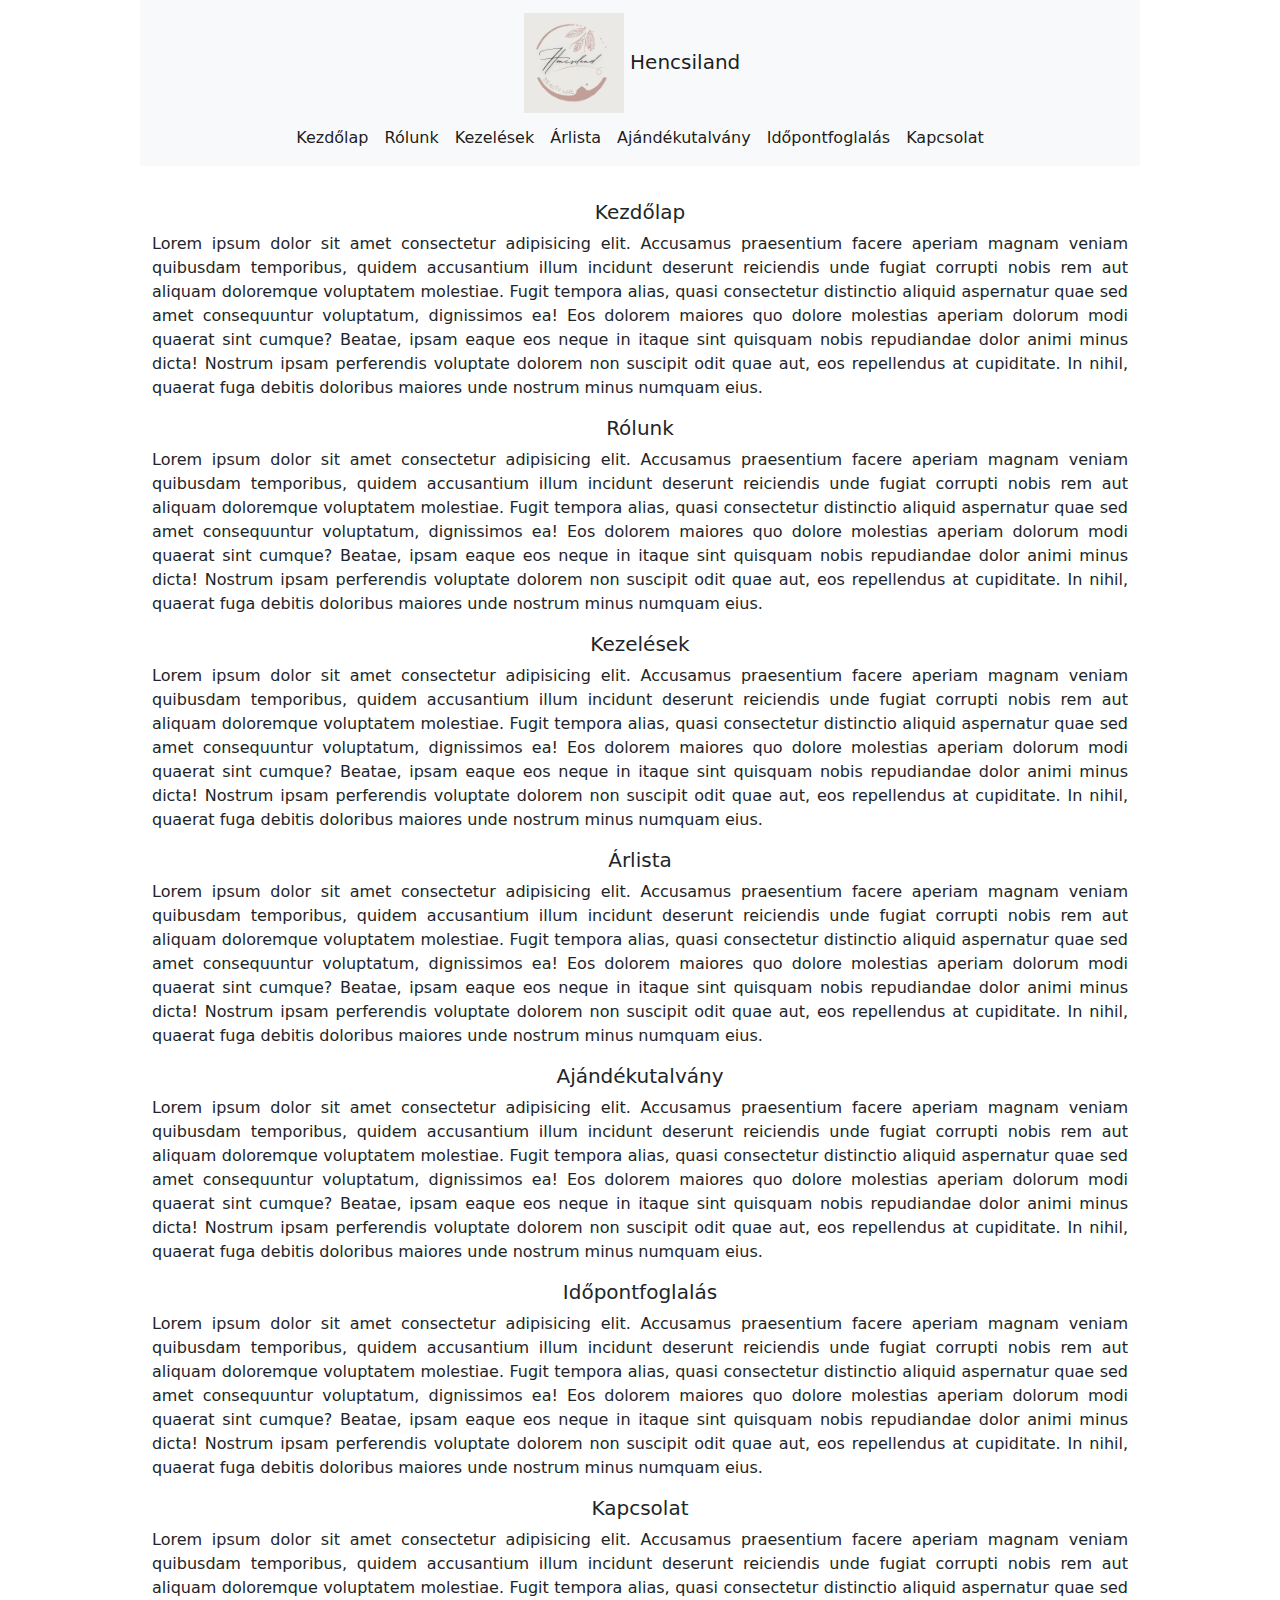
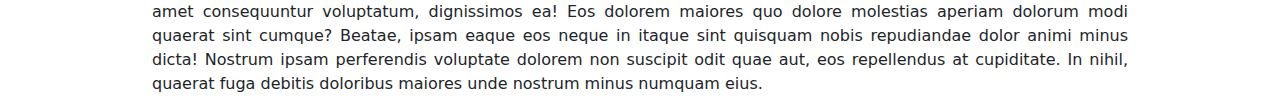
==== commit d57444a1: "talcarögzites" ====
--- a/index.html
+++ b/index.html
@@ -16,11 +16,28 @@
     #logo {
       width: 100px;
     }
+    h5 {
+      text-align: center;
+    }
+    p {
+      text-align: justify;
+    }
+    section {
+      padding-top: 160px;
+    }
+    @media screen and (min-width: 992px) {
+      section {
+        padding-top: 200px;
+      }
+    }
+    .navbar-nav li a:hover {
+      color: purple;
+    }
     </style>
 </head>
 <body>
 
-<header>
+<header class="fixed-top">
   <nav class="navbar navbar-expand-lg navbar-light bg-light">
     <div class="container-fluid flex-lg-column">
       <a class="navbar-brand" href="index.html">
@@ -62,31 +79,31 @@
 <section>
   <div class="container">
       <div class="col" id="kezdolap">
-        <h2>Kezdőlap</h2>
+        <h5>Kezdőlap</h5>
         <p>Lorem ipsum dolor sit amet consectetur adipisicing elit. Accusamus praesentium facere aperiam magnam veniam quibusdam temporibus, quidem accusantium illum incidunt deserunt reiciendis unde fugiat corrupti nobis rem aut aliquam doloremque voluptatem molestiae. Fugit tempora alias, quasi consectetur distinctio aliquid aspernatur quae sed amet consequuntur voluptatum, dignissimos ea! Eos dolorem maiores quo dolore molestias aperiam dolorum modi quaerat sint cumque? Beatae, ipsam eaque eos neque in itaque sint quisquam nobis repudiandae dolor animi minus dicta! Nostrum ipsam perferendis voluptate dolorem non suscipit odit quae aut, eos repellendus at cupiditate. In nihil, quaerat fuga debitis doloribus maiores unde nostrum minus numquam eius.</p>
       </div>
       <div class="col" id="rolunk">
-        <h2>Rólunk</h2>
+        <h5>Rólunk</h5>
         <p>Lorem ipsum dolor sit amet consectetur adipisicing elit. Accusamus praesentium facere aperiam magnam veniam quibusdam temporibus, quidem accusantium illum incidunt deserunt reiciendis unde fugiat corrupti nobis rem aut aliquam doloremque voluptatem molestiae. Fugit tempora alias, quasi consectetur distinctio aliquid aspernatur quae sed amet consequuntur voluptatum, dignissimos ea! Eos dolorem maiores quo dolore molestias aperiam dolorum modi quaerat sint cumque? Beatae, ipsam eaque eos neque in itaque sint quisquam nobis repudiandae dolor animi minus dicta! Nostrum ipsam perferendis voluptate dolorem non suscipit odit quae aut, eos repellendus at cupiditate. In nihil, quaerat fuga debitis doloribus maiores unde nostrum minus numquam eius.</p>
       </div>
       <div class="col" id="kezelesek">
-        <h2>Kezelések</h2>
+        <h5>Kezelések</h5>
         <p>Lorem ipsum dolor sit amet consectetur adipisicing elit. Accusamus praesentium facere aperiam magnam veniam quibusdam temporibus, quidem accusantium illum incidunt deserunt reiciendis unde fugiat corrupti nobis rem aut aliquam doloremque voluptatem molestiae. Fugit tempora alias, quasi consectetur distinctio aliquid aspernatur quae sed amet consequuntur voluptatum, dignissimos ea! Eos dolorem maiores quo dolore molestias aperiam dolorum modi quaerat sint cumque? Beatae, ipsam eaque eos neque in itaque sint quisquam nobis repudiandae dolor animi minus dicta! Nostrum ipsam perferendis voluptate dolorem non suscipit odit quae aut, eos repellendus at cupiditate. In nihil, quaerat fuga debitis doloribus maiores unde nostrum minus numquam eius.</p>
       </div>
       <div class="col" id="arlista">
-        <h2>Árlista</h2>
+        <h5>Árlista</h5>
         <p>Lorem ipsum dolor sit amet consectetur adipisicing elit. Accusamus praesentium facere aperiam magnam veniam quibusdam temporibus, quidem accusantium illum incidunt deserunt reiciendis unde fugiat corrupti nobis rem aut aliquam doloremque voluptatem molestiae. Fugit tempora alias, quasi consectetur distinctio aliquid aspernatur quae sed amet consequuntur voluptatum, dignissimos ea! Eos dolorem maiores quo dolore molestias aperiam dolorum modi quaerat sint cumque? Beatae, ipsam eaque eos neque in itaque sint quisquam nobis repudiandae dolor animi minus dicta! Nostrum ipsam perferendis voluptate dolorem non suscipit odit quae aut, eos repellendus at cupiditate. In nihil, quaerat fuga debitis doloribus maiores unde nostrum minus numquam eius.</p>
       </div>
       <div class="col" id="ajandekutalvany">
-        <h2>Ajándékutalvány</h2>
+        <h5>Ajándékutalvány</h5>
         <p>Lorem ipsum dolor sit amet consectetur adipisicing elit. Accusamus praesentium facere aperiam magnam veniam quibusdam temporibus, quidem accusantium illum incidunt deserunt reiciendis unde fugiat corrupti nobis rem aut aliquam doloremque voluptatem molestiae. Fugit tempora alias, quasi consectetur distinctio aliquid aspernatur quae sed amet consequuntur voluptatum, dignissimos ea! Eos dolorem maiores quo dolore molestias aperiam dolorum modi quaerat sint cumque? Beatae, ipsam eaque eos neque in itaque sint quisquam nobis repudiandae dolor animi minus dicta! Nostrum ipsam perferendis voluptate dolorem non suscipit odit quae aut, eos repellendus at cupiditate. In nihil, quaerat fuga debitis doloribus maiores unde nostrum minus numquam eius.</p>
       </div>
       <div class="col" id="idopontfoglalas">
-        <h2>Időpontfoglalás</h2>
+        <h5>Időpontfoglalás</h5>
         <p>Lorem ipsum dolor sit amet consectetur adipisicing elit. Accusamus praesentium facere aperiam magnam veniam quibusdam temporibus, quidem accusantium illum incidunt deserunt reiciendis unde fugiat corrupti nobis rem aut aliquam doloremque voluptatem molestiae. Fugit tempora alias, quasi consectetur distinctio aliquid aspernatur quae sed amet consequuntur voluptatum, dignissimos ea! Eos dolorem maiores quo dolore molestias aperiam dolorum modi quaerat sint cumque? Beatae, ipsam eaque eos neque in itaque sint quisquam nobis repudiandae dolor animi minus dicta! Nostrum ipsam perferendis voluptate dolorem non suscipit odit quae aut, eos repellendus at cupiditate. In nihil, quaerat fuga debitis doloribus maiores unde nostrum minus numquam eius.</p>
       </div>
       <div class="col" id="kapcsolat">
-        <h2>Kapcsolat</h2>
+        <h5>Kapcsolat</h5>
         <p>Lorem ipsum dolor sit amet consectetur adipisicing elit. Accusamus praesentium facere aperiam magnam veniam quibusdam temporibus, quidem accusantium illum incidunt deserunt reiciendis unde fugiat corrupti nobis rem aut aliquam doloremque voluptatem molestiae. Fugit tempora alias, quasi consectetur distinctio aliquid aspernatur quae sed amet consequuntur voluptatum, dignissimos ea! Eos dolorem maiores quo dolore molestias aperiam dolorum modi quaerat sint cumque? Beatae, ipsam eaque eos neque in itaque sint quisquam nobis repudiandae dolor animi minus dicta! Nostrum ipsam perferendis voluptate dolorem non suscipit odit quae aut, eos repellendus at cupiditate. In nihil, quaerat fuga debitis doloribus maiores unde nostrum minus numquam eius.</p>
       </div>
   </div>
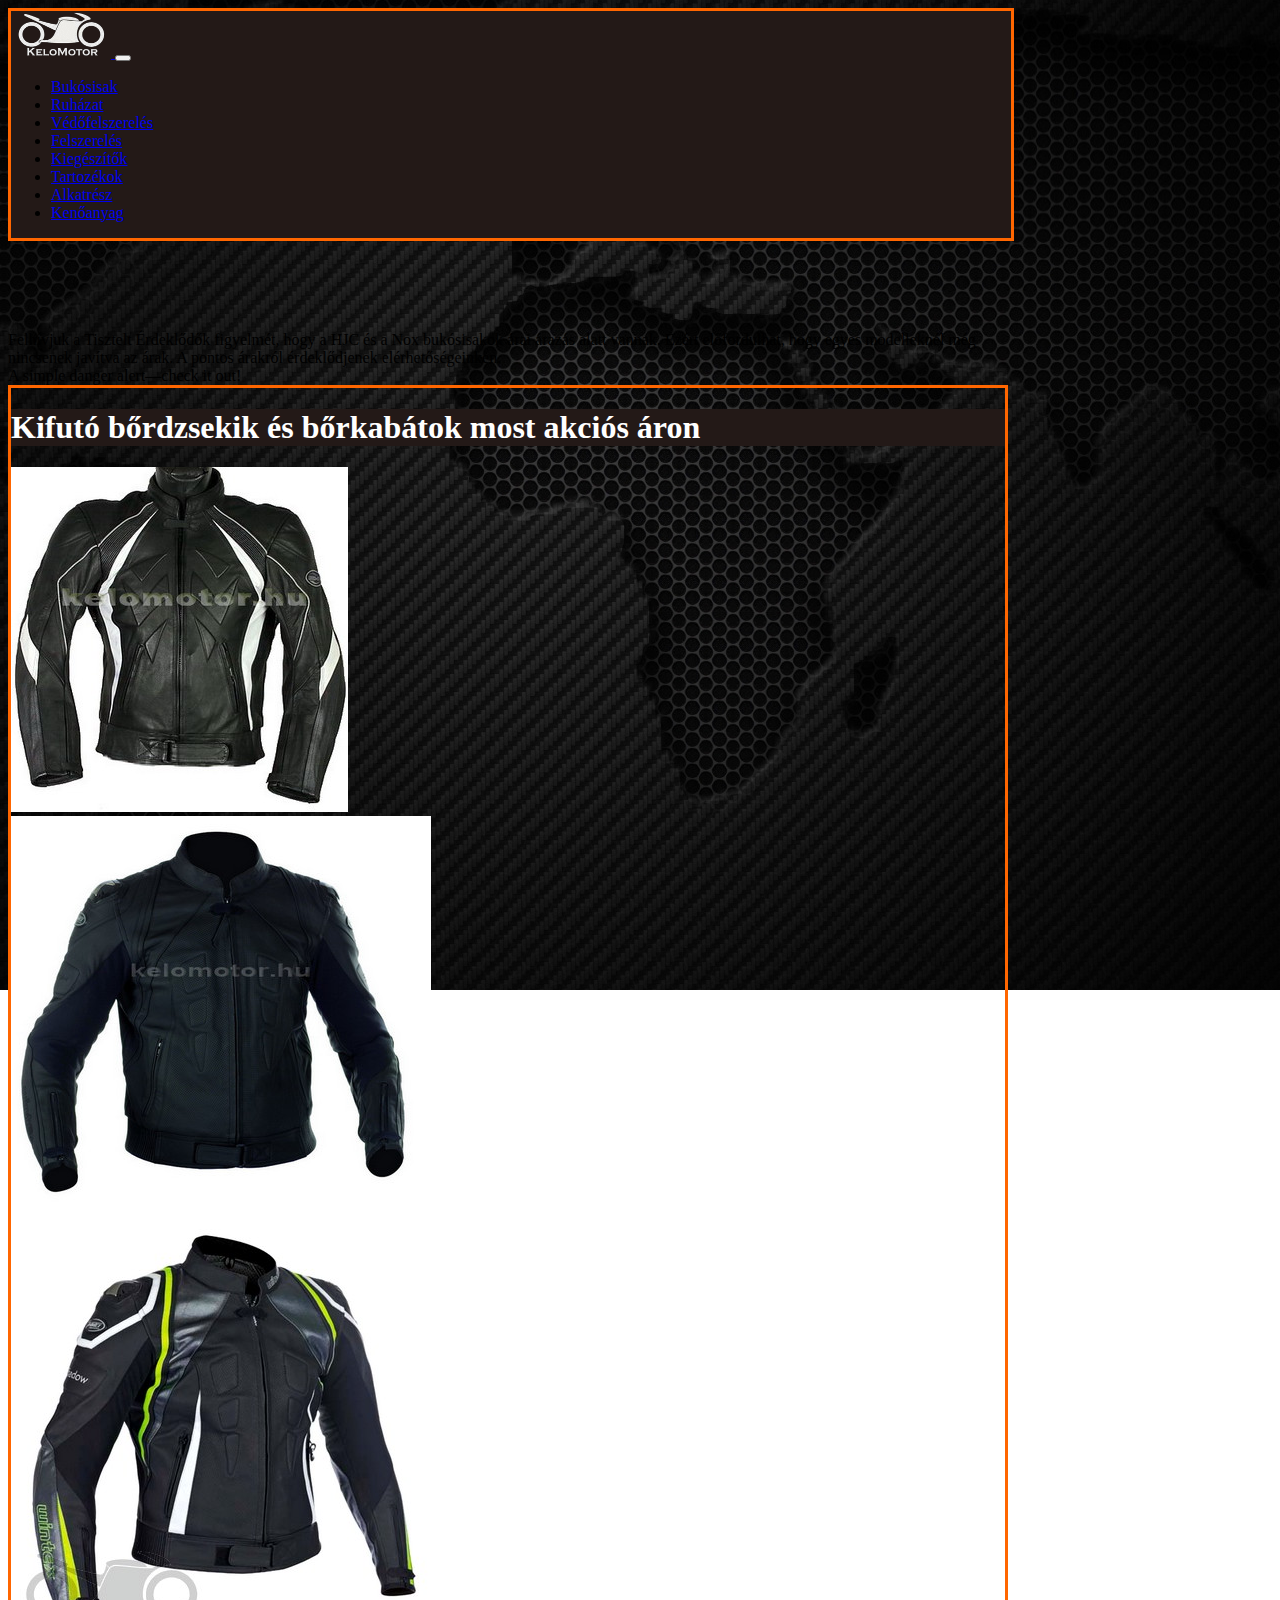
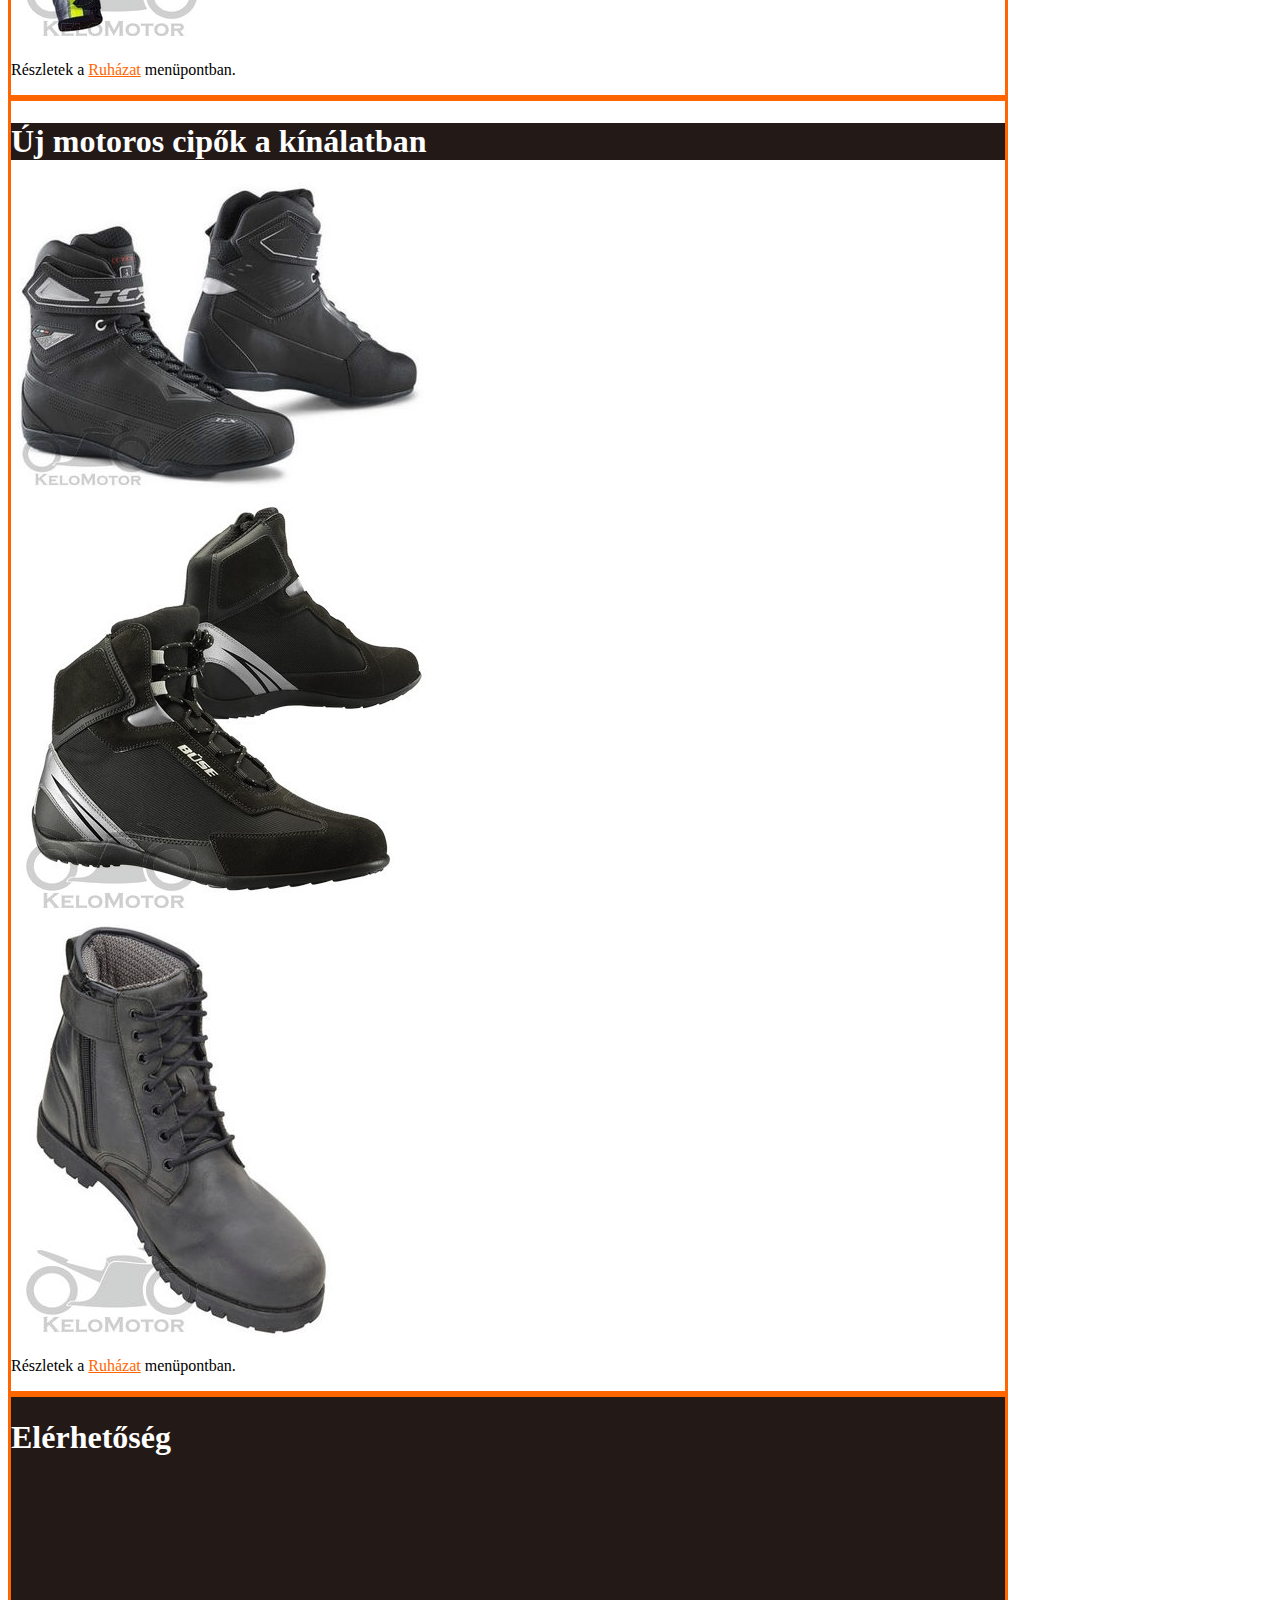
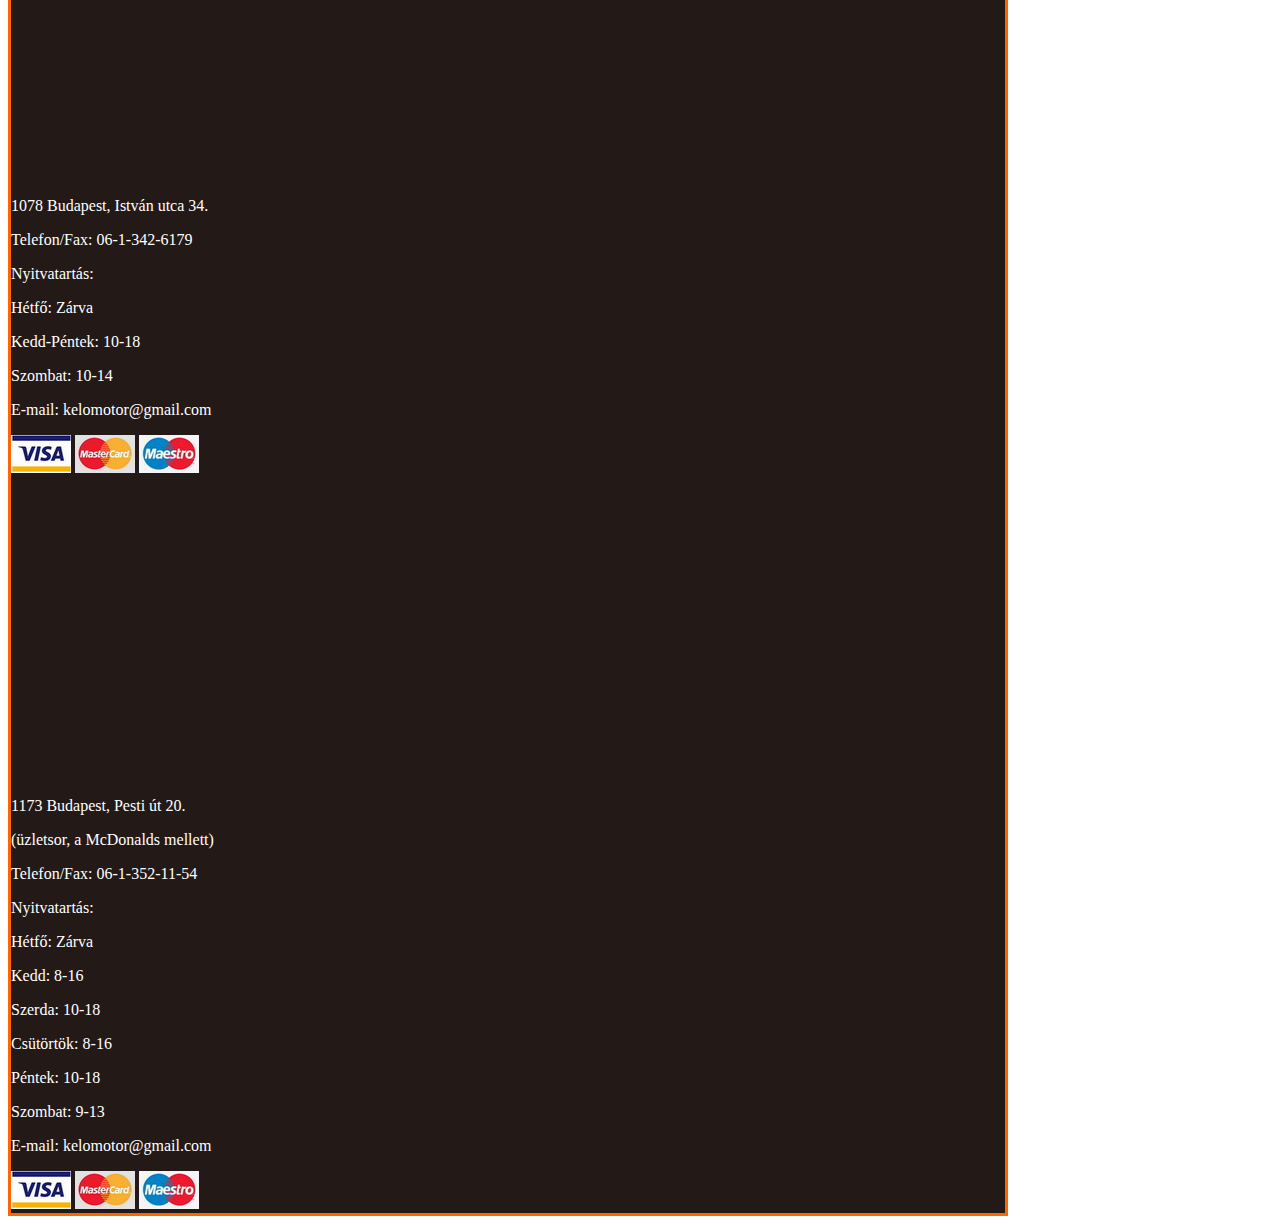
==== commit 7268900b: "kelomotor boostrap script 2022.04.02" ====
--- a/index.html
+++ b/index.html
@@ -4,114 +4,82 @@
     <meta charset="UTF-8">
     <meta http-equiv="X-UA-Compatible" content="IE=edge">
     <meta name="viewport" content="width=device-width, initial-scale=1.0">
-    <title>Hencsiland - Kozmetika</title>
-    <!-- Boostrap -->
-    <link href="bootstrap-5.1.3/css/bootstrap.min.css" rel="stylesheet" integrity="sha384-1BmE4kWBq78iYhFldvKuhfTAU6auU8tT94WrHftjDbrCEXSU1oBoqyl2QvZ6jIW3" crossorigin="anonymous">
-    <script src="bootstrap-5.1.3/js/bootstrap.bundle.min.js" integrity="sha384-ka7Sk0Gln4gmtz2MlQnikT1wXgYsOg+OMhuP+IlRH9sENBO0LRn5q+8nbTov4+1p" crossorigin="anonymous"></script>
-    <style>
-    header, section, footer {
-      max-width: 1000px;
-      margin: auto;
+    <title>Kravarik Ádám</title>
+    <link href="https://cdn.jsdelivr.net/npm/bootstrap@5.1.3/dist/css/bootstrap.min.css" rel="stylesheet" integrity="sha384-1BmE4kWBq78iYhFldvKuhfTAU6auU8tT94WrHftjDbrCEXSU1oBoqyl2QvZ6jIW3" crossorigin="anonymous">
+    <link rel="stylesheet" href="style.css">
+</head>
+<body> 
+
+  <header class="fixed-top px-1"></header>
+  
+  <section class="pt-10 pb-2">
+    <div class="container" id="container">
+                      <!-- Figyelmeztető Üzenet!  -->
+      <div class="d-none ms-auto me-auto alert alert-danger text-center rounded-3 mt-3 py-5 fw-bold" role="alert">
+        Felhívjuk a Tisztelt Érdeklődők figyelmét,
+        hogy a HJC és a Nox bukósisakok árai árazás alatt vannak.
+        Ezért előfordulhat, hogy egyes modelleknél még nincsenek javítva az árak.
+        A pontos árakról érdeklődjenek elérhetőségeinken.
+      </div>
+                      <!-- Figyelmeztető Üzenet!  -->
+      <div class="d-none alert alert-warning text-center rounded-3 mt-3 py-5 fw-bold" role="alert">
+        A simple danger alert—check it out!
+      </div>
+                      <!-- Fő doboz (cím/képek/leírás)!  -->
+    </div>
+  </section>
+
+  <footer class="pb-4"></footer>
+
+  <script>
+    let foDoboz=[
+      {
+        cim:`Kifutó bőrdzsekik és bőrkabátok most akciós áron`,
+        kep1:`"img/ruhazat/ferfi_bor_kabat/bk_18.jpg" alt="bukosisak"`,
+        kep2:`"img/ruhazat/ferfi_bor_kabat/shadow_black.jpg" alt="bukosisak"`,
+        kep3:`"img/ruhazat/ferfi_bor_kabat/wintex_bordzseki_shadow_fluo.jpg" alt="bukosisak"`,
+        leiras:`Részletek a <a class="text-decoration-none color_orange fw-bold" href="">Ruházat</a> menüpontban.`
+      },
+      {
+        cim:`Új motoros cipők a kínálatban`,
+        kep1:`"img/ruhazat/csizma_cipo/tcx_motoros_cipo_rush_2_air.jpg" alt="csizma"`,
+        kep2:`"img/ruhazat/csizma_cipo/buse_cipo_b50.jpg" alt="csizma"`,
+        kep3:`"img/ruhazat/csizma_cipo/4square_bakancs_shift_fekete.jpg" alt="csizma"`,
+        leiras:`Részletek a <a class="text-decoration-none color_orange fw-bold" href="">Ruházat</a> menüpontban.`
+      }
+    ];
+///////////////////////////////////////////////////////////////////////
+    const container=document.querySelector("#container");
+    for(let i=0;i<100;i++)
+    {
+      container.innerHTML+=
+      `
+      <div class="row ms-auto me-auto bg-light mt-2 rounded-3 orange_border">
+          <div class="col-12 text-center mb-3">
+            <h1 class="bg-vilagosFekete color_feher rounded-3 mt-3 mb-3 fs-6 py-2">${foDoboz[i].cim}</h1>
+          </div>
+          <div class="col text-center">
+            <img class="img-fluid" src=${foDoboz[i].kep1}>
+          </div>
+          <div class="col text-center">
+            <img class="img-fluid" src=${foDoboz[i].kep2}>
+          </div>
+          <div class="col text-center">
+            <img class="img-fluid" src=${foDoboz[i].kep3}>
+          </div>
+          <div class="col-12 text-center">
+            <p class="rounded-3 mt-3 fs-6 px-2 py-2">${foDoboz[i].leiras}</p>
+          </div>
+        </div>
+      </div>
+    `;
     }
-    #logo {
-      width: 100px;
-    }
-    h5 {
-      text-align: center;
-    }
-    p {
-      text-align: justify;
-    }
-    section {
-      padding-top: 160px;
-    }
-    @media screen and (min-width: 992px) {
-      section {
-        padding-top: 200px;
-      }
-    }
-    .navbar-nav li a:hover {
-      color: purple;
-    }
-    </style>
-</head>
-<body>
+  </script>
+    
+    
 
-<header class="fixed-top">
-  <nav class="navbar navbar-expand-lg navbar-light bg-light">
-    <div class="container-fluid flex-lg-column">
-      <a class="navbar-brand" href="index.html">
-        <img id="logo" src="img/logo.jpg" alt="logo" class="d-inline-block align-text-center">
-        Hencsiland
-      </a>
-      <button class="navbar-toggler" type="button" data-bs-toggle="collapse" data-bs-target="#navbarSupportedContent" aria-controls="navbarSupportedContent" aria-expanded="false" aria-label="Toggle navigation">
-        <span class="navbar-toggler-icon"></span>
-      </button>
-      <div class="collapse navbar-collapse" id="navbarSupportedContent">
-        <ul class="navbar-nav me-auto mb-2 mb-lg-0">
-          <li class="nav-item">
-            <a class="nav-link active" aria-current="page" href="#kezdolap">Kezdőlap</a>
-          </li>
-          <li class="nav-item">
-            <a class="nav-link active" aria-current="page" href="#rolunk">Rólunk</a>
-          </li>
-          <li class="nav-item">
-            <a class="nav-link active" aria-current="page" href="#kezelesek">Kezelések</a>
-          </li>
-          <li class="nav-item">
-            <a class="nav-link active" aria-current="page" href="#arlista">Árlista</a>
-          </li>
-          <li class="nav-item">
-            <a class="nav-link active" aria-current="page" href="#ajandekutalvany">Ajándékutalvány</a>
-          </li>
-          <li class="nav-item">
-            <a class="nav-link active" aria-current="page" href="#idopontfoglalas">Időpontfoglalás</a>
-          </li>
-          <li class="nav-item">
-            <a class="nav-link active" aria-current="page" href="#kapcsolat">Kapcsolat</a>
-          </li>
-        </ul>
-      </div>
-    </div>
-  </nav>
-</header>
-
-<section>
-  <div class="container">
-      <div class="col" id="kezdolap">
-        <h5>Kezdőlap</h5>
-        <p>Lorem ipsum dolor sit amet consectetur adipisicing elit. Accusamus praesentium facere aperiam magnam veniam quibusdam temporibus, quidem accusantium illum incidunt deserunt reiciendis unde fugiat corrupti nobis rem aut aliquam doloremque voluptatem molestiae. Fugit tempora alias, quasi consectetur distinctio aliquid aspernatur quae sed amet consequuntur voluptatum, dignissimos ea! Eos dolorem maiores quo dolore molestias aperiam dolorum modi quaerat sint cumque? Beatae, ipsam eaque eos neque in itaque sint quisquam nobis repudiandae dolor animi minus dicta! Nostrum ipsam perferendis voluptate dolorem non suscipit odit quae aut, eos repellendus at cupiditate. In nihil, quaerat fuga debitis doloribus maiores unde nostrum minus numquam eius.</p>
-      </div>
-      <div class="col" id="rolunk">
-        <h5>Rólunk</h5>
-        <p>Lorem ipsum dolor sit amet consectetur adipisicing elit. Accusamus praesentium facere aperiam magnam veniam quibusdam temporibus, quidem accusantium illum incidunt deserunt reiciendis unde fugiat corrupti nobis rem aut aliquam doloremque voluptatem molestiae. Fugit tempora alias, quasi consectetur distinctio aliquid aspernatur quae sed amet consequuntur voluptatum, dignissimos ea! Eos dolorem maiores quo dolore molestias aperiam dolorum modi quaerat sint cumque? Beatae, ipsam eaque eos neque in itaque sint quisquam nobis repudiandae dolor animi minus dicta! Nostrum ipsam perferendis voluptate dolorem non suscipit odit quae aut, eos repellendus at cupiditate. In nihil, quaerat fuga debitis doloribus maiores unde nostrum minus numquam eius.</p>
-      </div>
-      <div class="col" id="kezelesek">
-        <h5>Kezelések</h5>
-        <p>Lorem ipsum dolor sit amet consectetur adipisicing elit. Accusamus praesentium facere aperiam magnam veniam quibusdam temporibus, quidem accusantium illum incidunt deserunt reiciendis unde fugiat corrupti nobis rem aut aliquam doloremque voluptatem molestiae. Fugit tempora alias, quasi consectetur distinctio aliquid aspernatur quae sed amet consequuntur voluptatum, dignissimos ea! Eos dolorem maiores quo dolore molestias aperiam dolorum modi quaerat sint cumque? Beatae, ipsam eaque eos neque in itaque sint quisquam nobis repudiandae dolor animi minus dicta! Nostrum ipsam perferendis voluptate dolorem non suscipit odit quae aut, eos repellendus at cupiditate. In nihil, quaerat fuga debitis doloribus maiores unde nostrum minus numquam eius.</p>
-      </div>
-      <div class="col" id="arlista">
-        <h5>Árlista</h5>
-        <p>Lorem ipsum dolor sit amet consectetur adipisicing elit. Accusamus praesentium facere aperiam magnam veniam quibusdam temporibus, quidem accusantium illum incidunt deserunt reiciendis unde fugiat corrupti nobis rem aut aliquam doloremque voluptatem molestiae. Fugit tempora alias, quasi consectetur distinctio aliquid aspernatur quae sed amet consequuntur voluptatum, dignissimos ea! Eos dolorem maiores quo dolore molestias aperiam dolorum modi quaerat sint cumque? Beatae, ipsam eaque eos neque in itaque sint quisquam nobis repudiandae dolor animi minus dicta! Nostrum ipsam perferendis voluptate dolorem non suscipit odit quae aut, eos repellendus at cupiditate. In nihil, quaerat fuga debitis doloribus maiores unde nostrum minus numquam eius.</p>
-      </div>
-      <div class="col" id="ajandekutalvany">
-        <h5>Ajándékutalvány</h5>
-        <p>Lorem ipsum dolor sit amet consectetur adipisicing elit. Accusamus praesentium facere aperiam magnam veniam quibusdam temporibus, quidem accusantium illum incidunt deserunt reiciendis unde fugiat corrupti nobis rem aut aliquam doloremque voluptatem molestiae. Fugit tempora alias, quasi consectetur distinctio aliquid aspernatur quae sed amet consequuntur voluptatum, dignissimos ea! Eos dolorem maiores quo dolore molestias aperiam dolorum modi quaerat sint cumque? Beatae, ipsam eaque eos neque in itaque sint quisquam nobis repudiandae dolor animi minus dicta! Nostrum ipsam perferendis voluptate dolorem non suscipit odit quae aut, eos repellendus at cupiditate. In nihil, quaerat fuga debitis doloribus maiores unde nostrum minus numquam eius.</p>
-      </div>
-      <div class="col" id="idopontfoglalas">
-        <h5>Időpontfoglalás</h5>
-        <p>Lorem ipsum dolor sit amet consectetur adipisicing elit. Accusamus praesentium facere aperiam magnam veniam quibusdam temporibus, quidem accusantium illum incidunt deserunt reiciendis unde fugiat corrupti nobis rem aut aliquam doloremque voluptatem molestiae. Fugit tempora alias, quasi consectetur distinctio aliquid aspernatur quae sed amet consequuntur voluptatum, dignissimos ea! Eos dolorem maiores quo dolore molestias aperiam dolorum modi quaerat sint cumque? Beatae, ipsam eaque eos neque in itaque sint quisquam nobis repudiandae dolor animi minus dicta! Nostrum ipsam perferendis voluptate dolorem non suscipit odit quae aut, eos repellendus at cupiditate. In nihil, quaerat fuga debitis doloribus maiores unde nostrum minus numquam eius.</p>
-      </div>
-      <div class="col" id="kapcsolat">
-        <h5>Kapcsolat</h5>
-        <p>Lorem ipsum dolor sit amet consectetur adipisicing elit. Accusamus praesentium facere aperiam magnam veniam quibusdam temporibus, quidem accusantium illum incidunt deserunt reiciendis unde fugiat corrupti nobis rem aut aliquam doloremque voluptatem molestiae. Fugit tempora alias, quasi consectetur distinctio aliquid aspernatur quae sed amet consequuntur voluptatum, dignissimos ea! Eos dolorem maiores quo dolore molestias aperiam dolorum modi quaerat sint cumque? Beatae, ipsam eaque eos neque in itaque sint quisquam nobis repudiandae dolor animi minus dicta! Nostrum ipsam perferendis voluptate dolorem non suscipit odit quae aut, eos repellendus at cupiditate. In nihil, quaerat fuga debitis doloribus maiores unde nostrum minus numquam eius.</p>
-      </div>
-  </div>
-
-</section>
-
-<footer>
-</footer>
-
+  <script src="https://cdn.jsdelivr.net/npm/bootstrap@5.1.3/dist/js/bootstrap.bundle.min.js" integrity="sha384-ka7Sk0Gln4gmtz2MlQnikT1wXgYsOg+OMhuP+IlRH9sENBO0LRn5q+8nbTov4+1p" crossorigin="anonymous"></script>
+  <script src="nav.js"></script>
+  <script src="footer.js"></script>
 </body>
 </html>--- a/style.css
+++ b/style.css
@@ -0,0 +1,34 @@
+.navbar-brand img {
+    width: 100px;
+}
+.pt-10 {
+    padding-top: 90px;
+}
+nav, .container{
+    max-width: 1000px;
+}
+body, header {
+    background-image: url(img/wall_carbon_5.jpg);
+    background-position: center;
+    background-repeat: no-repeat;
+    background-attachment: fixed;
+}
+.bg-vilagosFekete {
+    background-color: rgb(35, 25, 23);
+}
+.orange_border{
+    border: 3px solid rgb(255, 102, 0);
+}
+.bg-orange{
+    background-color: rgb(255, 102, 0);
+}
+.bg-vilagosFekete {
+    background-color: rgb(35, 25, 23);
+}
+.color_orange {
+    color: rgb(255, 102, 0);
+}
+.color_feher {
+    color: white !important;
+}
+
